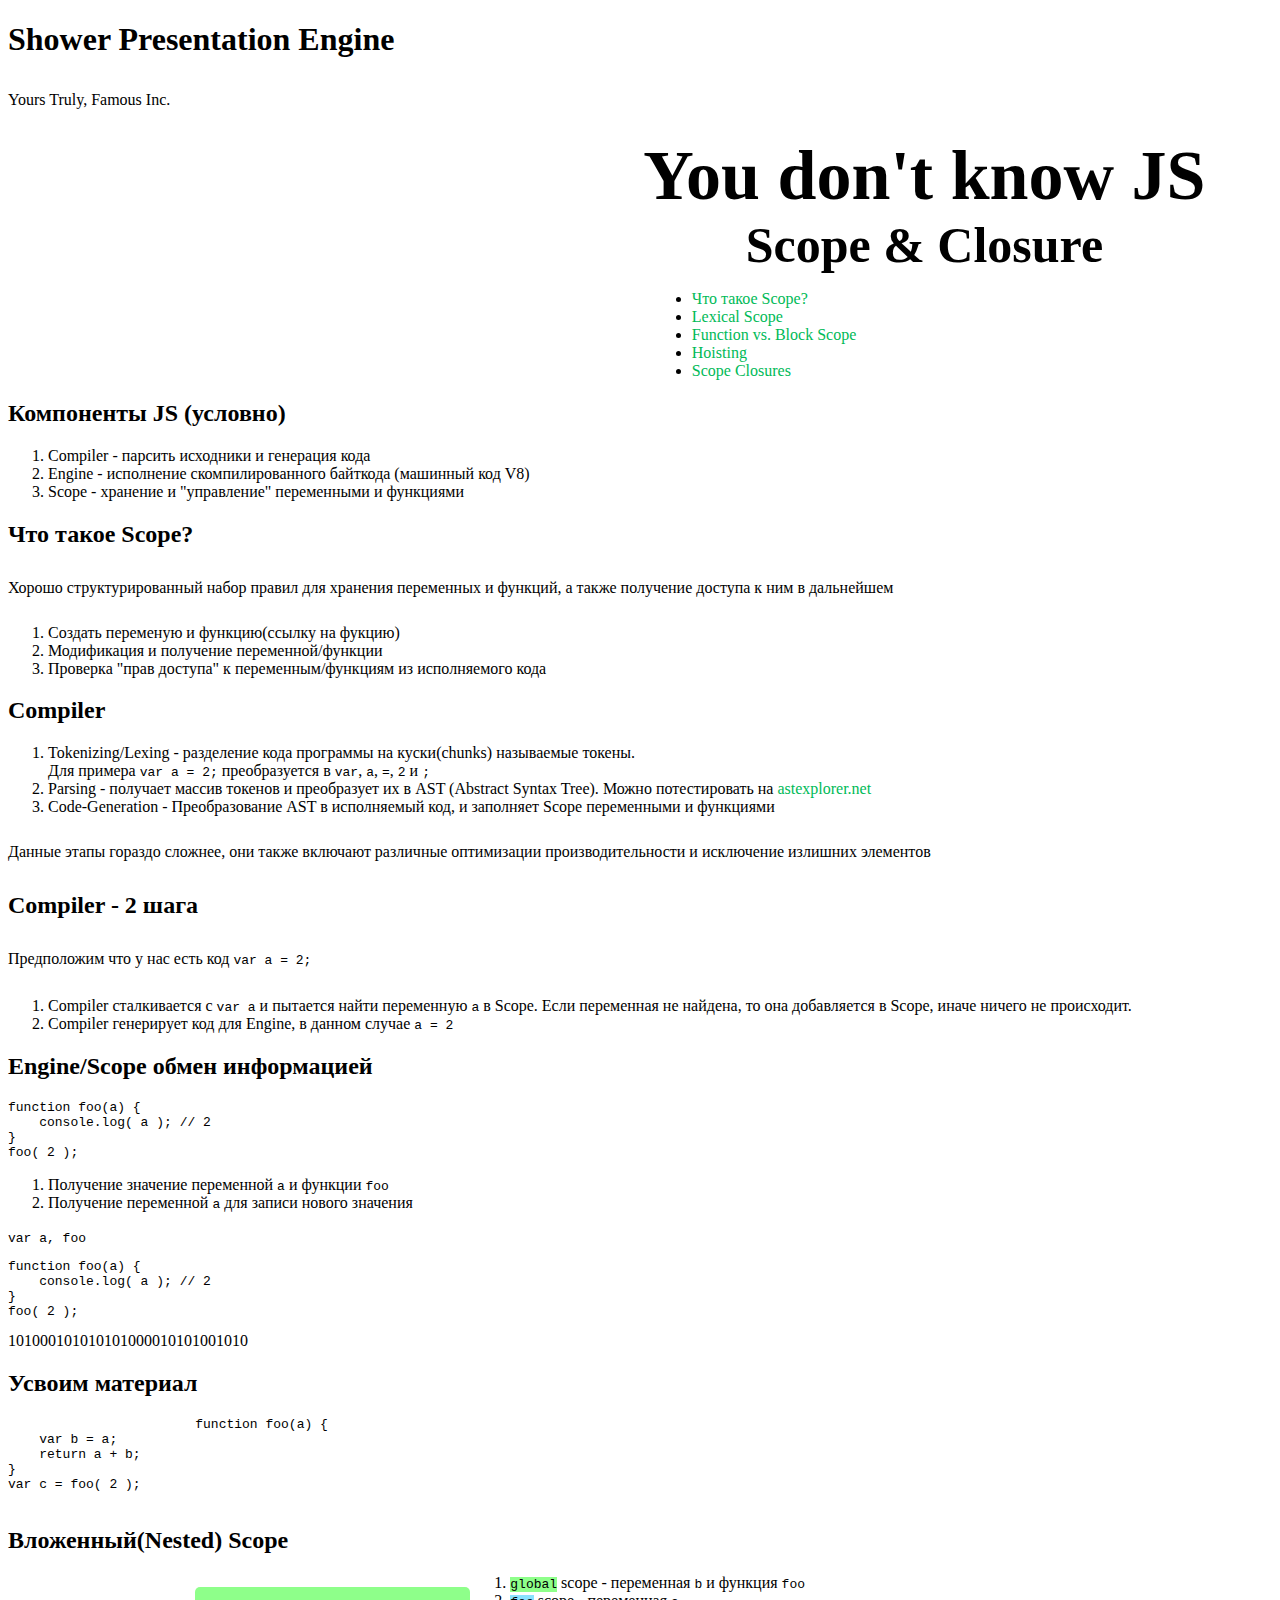
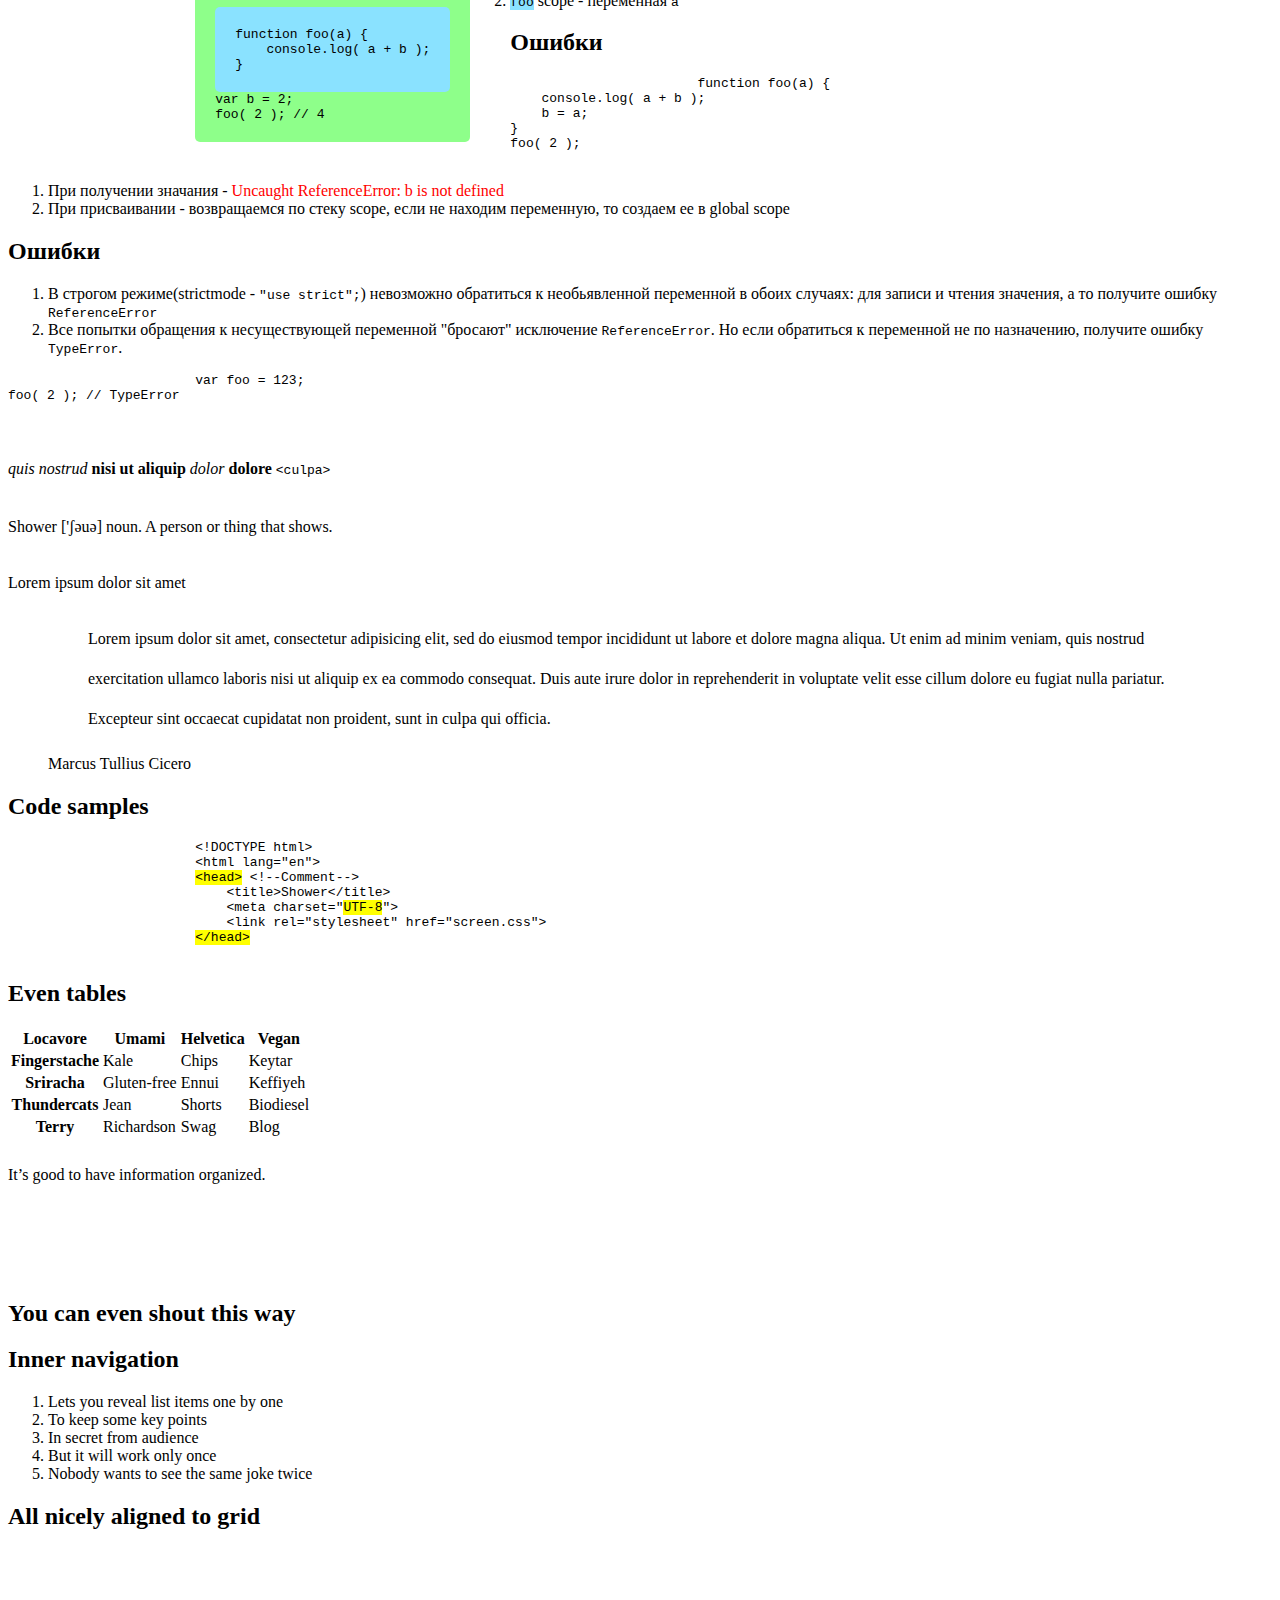
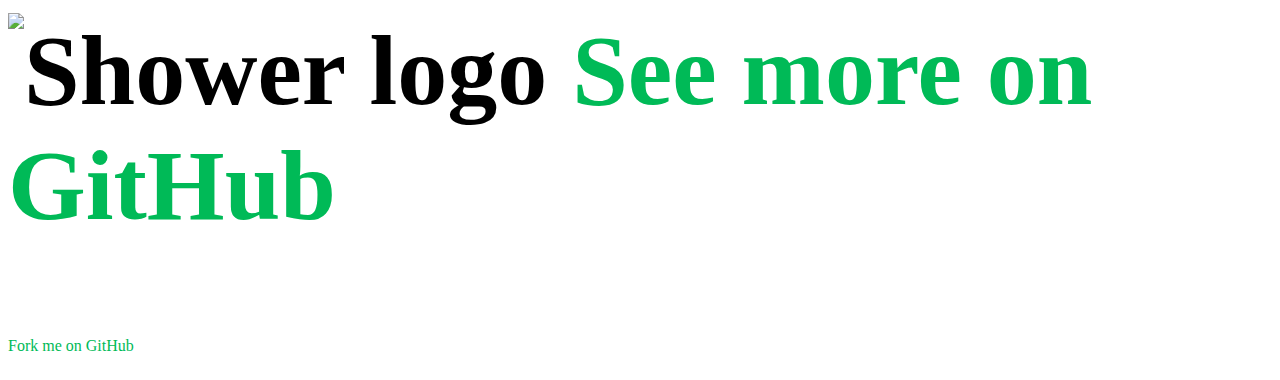
==== slides/ScopeAndClosures.html @ f1acaafc "Add some slides" ====
<!DOCTYPE html>
<html lang="en">
<head>
	<title>Shower Presentation Engine</title>
	<meta charset="utf-8">
	<meta http-equiv="x-ua-compatible" content="ie=edge">
	<meta name="viewport" content="width=device-width, initial-scale=1">
	<link rel="stylesheet" href="shower/themes/ribbon/styles/screen-16x10.css">
	<link rel="stylesheet" href="snc.css">

	<link rel="stylesheet" href="/highlight/styles/default.css">
	<script src="/highlight/highlight.pack.js"></script>
	<script>hljs.initHighlightingOnLoad();</script>
</head>
<body class="shower list">
	<header class="caption">
		<h1>Shower Presentation Engine</h1>
		<p>Yours Truly, Famous Inc.</p>
	</header>
	
	<section class="slide" id="cover">
		<img src="pictures/snc/bookcover.jpg" alt="">
		<div class="text">
			<h2>You don't know JS</h2>
			<h3>Scope & Closure</h3>
			<ul>
				<li><a href="#whatIsScope" title="">Что такое Scope?</a></li>
				<li><a href="#" title="">Lexical Scope</a></li>
				<li><a href="#" title="">Function vs. Block Scope</a></li>
				<li><a href="#" title="">Hoisting</a></li>
				<li><a href="#" title="">Scope Closures</a></li>
			</ul>
		</div>
	</section>
	
	<section class="slide" id="jsCore">
		<h2>Компоненты JS (условно)</h2>
		<ol>
			<li>Compiler - парсить исходники и генерация кода</li>
			<li>Engine - исполнение скомпилированного байткода (машинный код V8)</li>
			<li>Scope - хранение и "управление" переменными и функциями</li>
		</ol>
	</section>

	<section class="slide" id="whatIsScope">
		<h2>Что такое Scope?</h2>
		<p>Хорошо структурированный набор правил для хранения переменных и функций, а также получение доступа к ним в дальнейшем</p>
		<ol>
			<li>Создать переменую и функцию(ссылку на фукцию)</li>
			<li>Модификация и получение переменной/функции</li>
			<li>Проверка "прав доступа" к переменным/функциям из исполняемого кода</li>
		</ol>
	</section>

	<section class="slide" id="compiler">
		<h2>Compiler</h2>
		<ol>
			<li>Tokenizing/Lexing - разделение кода программы на куски(chunks) называемые токены. <br />
				Для примера <code class="js">var a = 2;</code> преобразуется в <code class="js">var</code>, <code class="js">a</code>, <code class="js">=</code>, <code class="js">2</code> и <code class="js">;</code></li>
			<li>Parsing - получает массив токенов и преобразует их в AST (Abstract Syntax Tree). 
			<!-- Структура данных (дерево) - промежуточное представления программы (внутренние вершины - операторы, листья операнды). --> 
			Можно потестировать на <a target="_blank" href="https://astexplorer.net/" title="">astexplorer.net</a></li>
			<li>Code-Generation - Преобразование AST в исполняемый код, и заполняет Scope переменными и функциями</li>
		</ol>
		<p>Данные этапы гораздо сложнее, они также включают различные оптимизации производительности и исключение излишних элементов</p>
	</section>

	<section class="slide" id="compilerSteps">
		<h2>Compiler - 2 шага</h2>
		<p>Предположим что у нас есть код <code class="js">var a = 2;</code></p>
		<ol>
			<li>Compiler сталкивается с <code class="js">var a</code> и пытается найти переменную <code class="js">a</code> в Scope. Если переменная не найдена, то она добавляется в Scope, иначе ничего не происходит.</li>
			<li>Compiler генерирует код для Engine, в данном случае <code class="js">a = 2</code></li>
		</ol>
	</section>

	<section class="slide" id="engineScopeConversation">
		<h2>Engine/Scope обмен информацией</h2>
<pre><code class="js">function foo(a) {
    console.log( a ); // 2
}
foo( 2 );</code></pre>
		
		<ol>
			<li>Получение значение переменной <code class="js">a</code> и функции <code class="js">foo</code></li>
			<li>Получение переменной <code class="js">a</code> для записи нового значения</li>
		</ol>
	</section>


	<section class="slide" id="engineScopeCompilerConversation">
		<div class="scope">
			<code class="js">var a, foo</code>
		</div>

<div class="comlier">
<pre><code class="js">function foo(a) {
    console.log( a ); // 2
}
foo( 2 );</code></pre>
</div>

		<div class="engine">
			101000101010101000010101001010
		</div>		

<!--
Look at https://github.com/getify/You-Dont-Know-JS/blob/master/scope%20&%20closures/ch1.md#enginescope-conversation

Engine: Hey Scope, I have an RHS reference for foo. Ever heard of it?
Scope: Why yes, I have. Compiler declared it just a second ago. He's a function. Here you go.
Engine: Great, thanks! OK, I'm executing foo.
Engine: Hey, Scope, I've got an LHS reference for a, ever heard of it?
Scope: Why yes, I have. Compiler declared it as a formal parameter to foo just recently. Here you go.
Engine: Helpful as always, Scope. Thanks again. Now, time to assign 2 to a.
Engine: Hey, Scope, sorry to bother you again. I need an RHS look-up for console. Ever heard of it?
Scope: No problem, Engine, this is what I do all day. Yes, I've got console. He's built-in. Here ya go.
Engine: Perfect. Looking up log(..). OK, great, it's a function.
Engine: Yo, Scope. Can you help me out with an RHS reference to a. I think I remember it, but just want to double-check.
Scope: You're right, Engine. Same guy, hasn't changed. Here ya go.
Engine: Cool. Passing the value of a, which is 2, into log(..).
-->
	</section>

	<section class="slide" id="quiz">
		<h2>Усвоим материал</h2>
		<pre>
			<code class="js">function foo(a) {
    var b = a;
    return a + b;
}
var c = foo( 2 );</code>
		</pre>
	</section>

	<section class="slide" id="nestedScope">
		<h2>Вложенный(Nested) Scope</h2>
<div class="wrapper">
		<pre>
			<code class="js"><div class="nested" style="background-color: #8EFF8A;"><div class="nested" style="background-color: #8AE2FF;">function foo(a) {
    console.log( a + b );
}
</div>
var b = 2;
foo( 2 ); // 4
</div></code>
</div>
			<ol>
				<li><code class="js" style="background-color: #8EFF8A;">global</code> scope - переменная <code class="js">b</code> и функция <code class="js">foo</code></li>
				<li><code class="js" style="background-color: #8AE2FF;">foo</code> scope - переменная <code class="js">a</code></li>
			</ol>
		</pre>

<!--
Look at https://github.com/getify/You-Dont-Know-JS/blob/master/scope%20&%20closures/ch1.md#nested-scope

Engine: "Hey, Scope of foo, ever heard of b? Got an RHS reference for it."
Scope: "Nope, never heard of it. Go fish."
Engine: "Hey, Scope outside of foo, oh you're the global Scope, ok cool. Ever heard of b? Got an RHS reference for it."
Scope: "Yep, sure have. Here ya go."
-->
	</section>


	<section class="slide" id="errors">
		<h2>Ошибки</h2>
		<pre>
			<code class="js">function foo(a) {
    console.log( a + b );
    b = a;
}
foo( 2 );</code>
		</pre>

		<!-- <p>Если переменной не существует:</p> -->
		<ol>
			<li>При получении значания - <span class="error">Uncaught ReferenceError: b is not defined</span></li>
			<li>При присваивании - возвращаемся по стеку scope, если не находим переменную, то создаем ее в global scope</li>
		</ol>
		
	</section>

	<section class="slide" id="errors2">
		<h2>Ошибки</h2>
		<ol>
			<li>В строгом режиме(strictmode - <code class="js">"use strict";</code>) невозможно обратиться к необьявленной переменной в обоих случаях: для записи и чтения значения, а то получите ошибку <code class="js">ReferenceError</code></li>
			<li>Все попытки обращения к несуществующей переменной "бросают" исключение <code class="js">ReferenceError</code>. Но если обратиться к переменной не по назначению, получите ошибку <code class="js">TypeError</code>.</li>
		</ol>
		<pre>
			<code class="js">var foo = 123;
foo( 2 ); // TypeError
			</code>
		</pre>
	</section>

	



	<section class="slide">
		<p><em>quis nostrud</em> <strong>nisi ut aliquip</strong>  <i>dolor</i> <b>dolore</b> <code>&lt;culpa&gt;</code></p>		
		<p class="note">Shower ['ʃəuə] noun. A person or thing that shows.</p>
		<p class="double">Lorem ipsum dolor sit amet</p>
		<figure>
			<blockquote>
				<p>Lorem ipsum dolor sit amet, consectetur adipisicing elit, sed do eiusmod tempor incididunt ut labore et dolore magna aliqua. Ut enim ad minim veniam, quis nostrud exercitation ullamco laboris nisi ut aliquip ex ea commodo consequat. Duis aute irure dolor in reprehenderit in voluptate velit esse cillum dolore eu fugiat nulla pariatur. Excepteur sint occaecat cupidatat non proident, sunt in culpa qui officia.</p>
			</blockquote>
			<figcaption>Marcus Tullius Cicero</figcaption>
		</figure>
	</section>
	
	<section class="slide">
		<h2>Code samples</h2>
		<pre>
			<code>&lt;!DOCTYPE html&gt;</code>
			<code class="mark">&lt;html lang="en"&gt;</code>
			<code><mark>&lt;head&gt;</mark> <span class="comment">&lt;!--Comment--&gt;</span></code>
			<code>    &lt;title&gt;Shower&lt;/title&gt;</code>
			<code>    &lt;meta charset="<mark class="important">UTF-8</mark>"&gt;</code>
			<code>    &lt;link rel="stylesheet" href="screen.css"&gt;</code>
			<code><mark>&lt;/head&gt;</mark></code>
		</pre>
	</section>

	<section class="slide">
		<h2>Even tables</h2>
		<table>
		<tr>
			<th scope="col">Locavore</th>
			<th>Umami</th>
			<th>Helvetica</th>
			<th>Vegan</th>
		</tr>
		<tr>
			<th scope="row">Fingerstache</th>
			<td>Kale</td>
			<td>Chips</td>
			<td>Keytar</td>
		</tr>
		<tr>
			<th scope="row">Sriracha</th>
			<td>Gluten-free</td>
			<td>Ennui</td>
			<td>Keffiyeh</td>
		</tr>
		<tr>
			<th scope="row">Thundercats</th>
			<td>Jean</td>
			<td>Shorts</td>
			<td>Biodiesel</td>
		</tr>
		<tr>
			<th scope="row">Terry</th>
			<td>Richardson</td>
			<td>Swag</td>
			<td>Blog</td>
		</tr>
		</table>
		<p>It’s good to have information organized.</p>
	</section>
	<section class="slide" id="picture">
		<h2>Pictures</h2>
		<img src="pictures/picture.jpg" alt="" class="cover">
		<style>
			#picture h2 {
				color:#FFF;
				}
		</style>
	</section>
	<section class="slide">
		<h2 class="shout shrink">You can even shout this way</h2>
	</section>
	<section class="slide">
		<h2>Inner navigation</h2>
		<ol>
			<li>Lets you reveal list items one by one</li>
			<li class="next">To keep some key points</li>
			<li class="next">In secret from audience</li>
			<li class="next">But it will work only once</li>
			<li class="next">Nobody wants to see the same joke twice</li>
		</ol>
	</section>
	<section class="slide grid">
		<h2>All nicely aligned to grid</h2>
	</section>
	<section class="slide" id="see-more">
		<h2 class="shout">
			<img src="pictures/logo.svg" alt="Shower logo">
			<a href="https://github.com/shower/shower">See more on GitHub</a>
		</h2>
		<style>
			#see-more h2 {
				font-size:100px
				}
			#see-more img {
				width:0.72em;
				height:0.72em;
				}
		</style>
	</section>
	<p class="badge">
		<a href="https://github.com/shower/shower">Fork me on GitHub</a>
	</p>
	<!--
		To hide progress bar from entire presentation
		just remove “progress” element.
		-->
	<div class="progress"></div>
	<script src="shower/shower.min.js"></script>
	<!-- Copyright © 2015 Yours Truly, Famous Inc. -->
	<!-- Photos by John Carey, fiftyfootshadows.net -->
</body>
</html>
---- slides/snc.css ----
a {
	text-decoration: none !important;
    border: none !important;
    color: #00BA57 !important;
}

p {
	line-height: 40px;
}

.nested {
    display: inline-block;
    padding: 20px;
    border-radius: 5px;
}


// span.code {
// 	background-color: #eee;
// 	padding: 5px;
// 	border-radius: 5px;
// }

// pre.code {
// 	background-color: #eee;
// 	padding: 5px;
// 	border-radius: 5px;
// }



#cover div.text {
    margin-left: 45%;
}
#cover div.text h2 {
	text-align: center;
	font-size:70px;
	margin: 0;
}
#cover div.text h3 {
	text-align: center;
	font-size:50px;
	margin: 0;
}
#cover div.text ul {
	margin-left: 75px;
}
// #cover p {
// 	margin:10px 0 0;
// 	font-style:italic;
// 	font-size:20px;
// }
#cover img {
	float: left;
	width: 40%;
}



#nestedScope .wrapper {
    margin-right: 40px;
    float: left;
}


#errors .error {
	color: red;
}
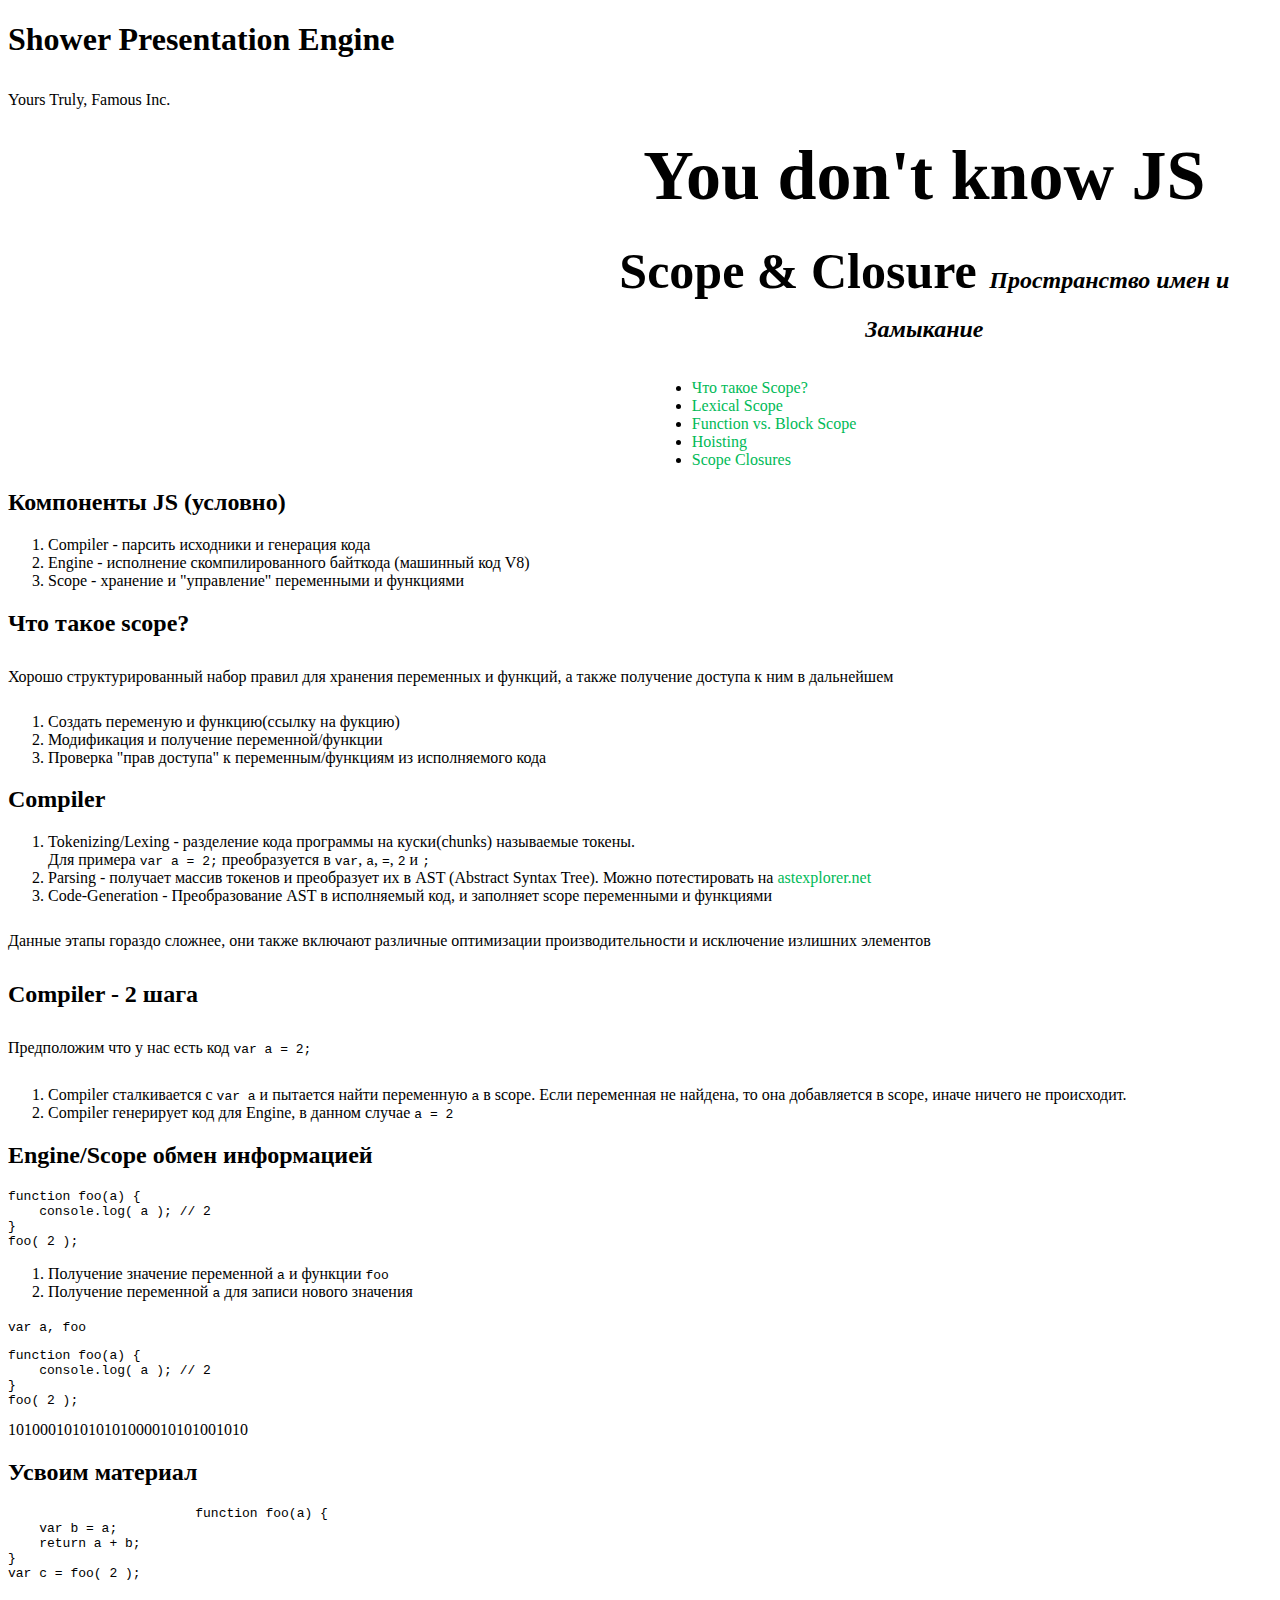
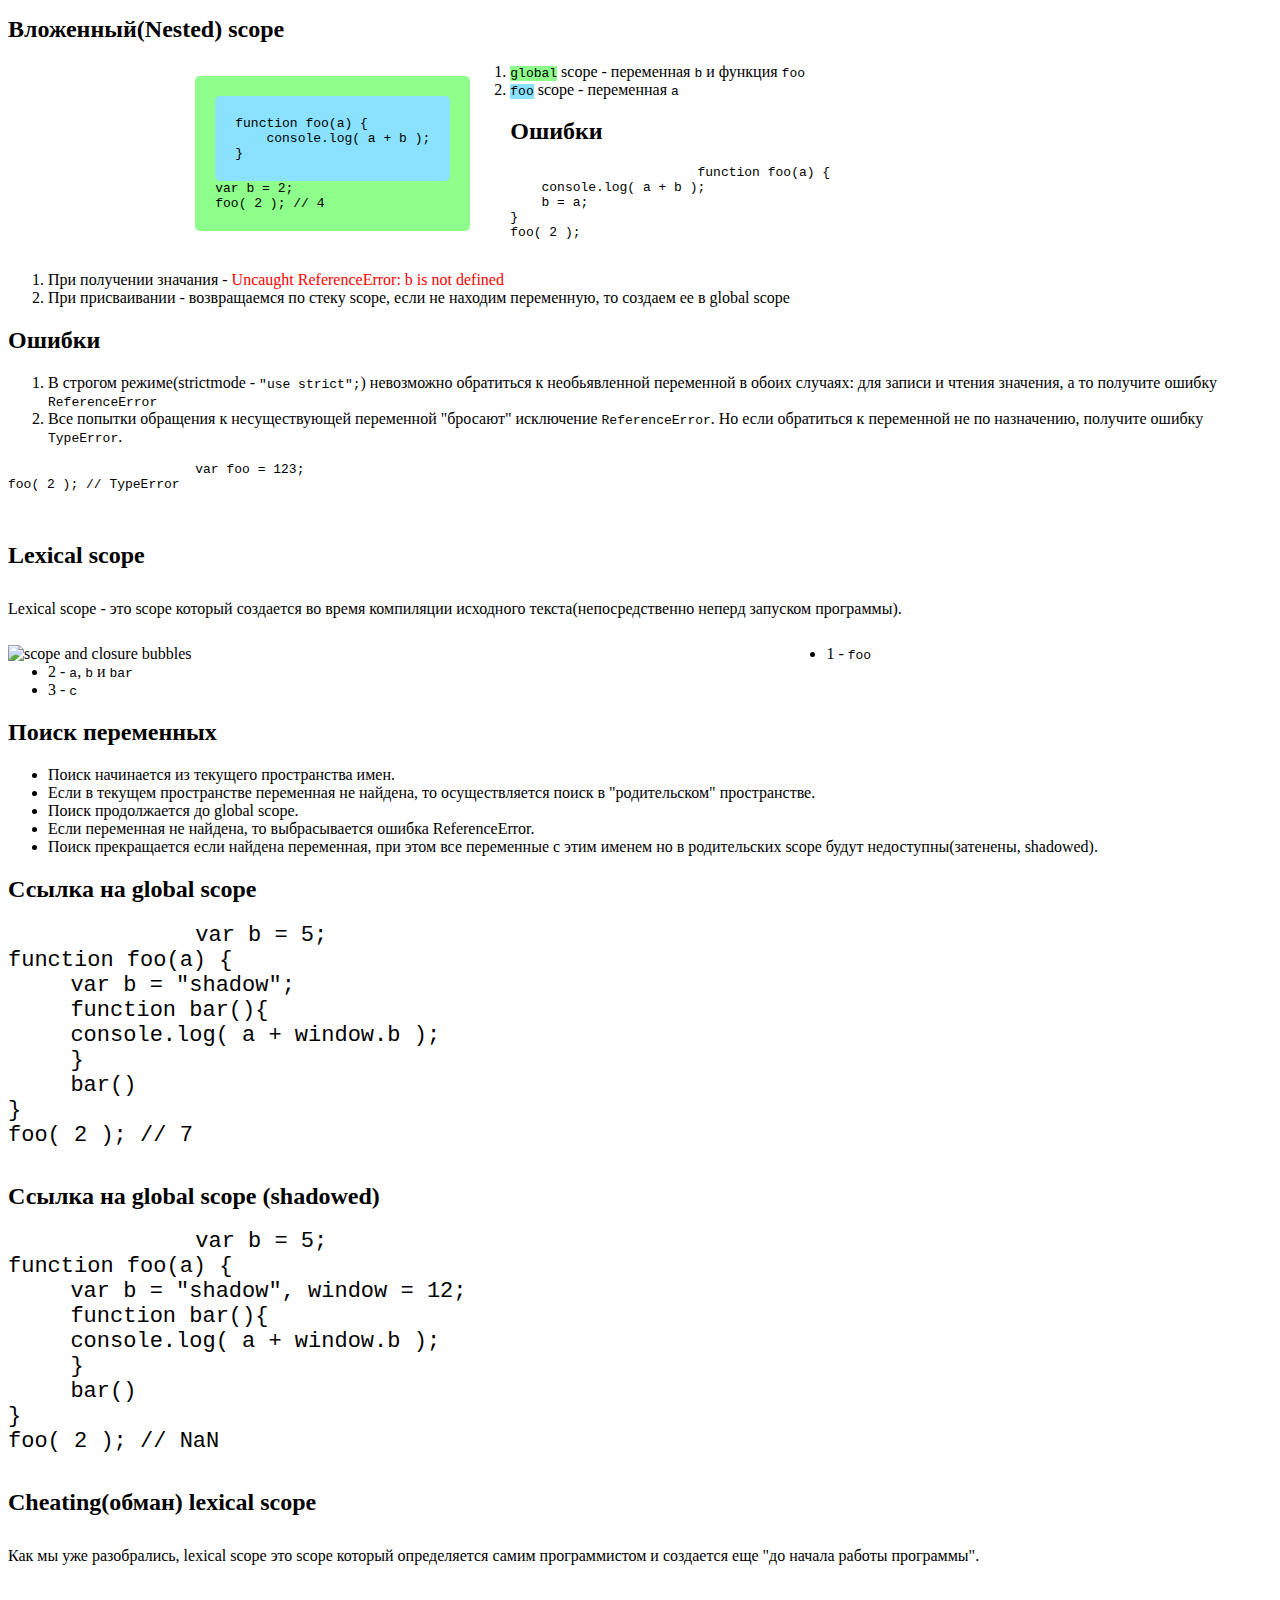
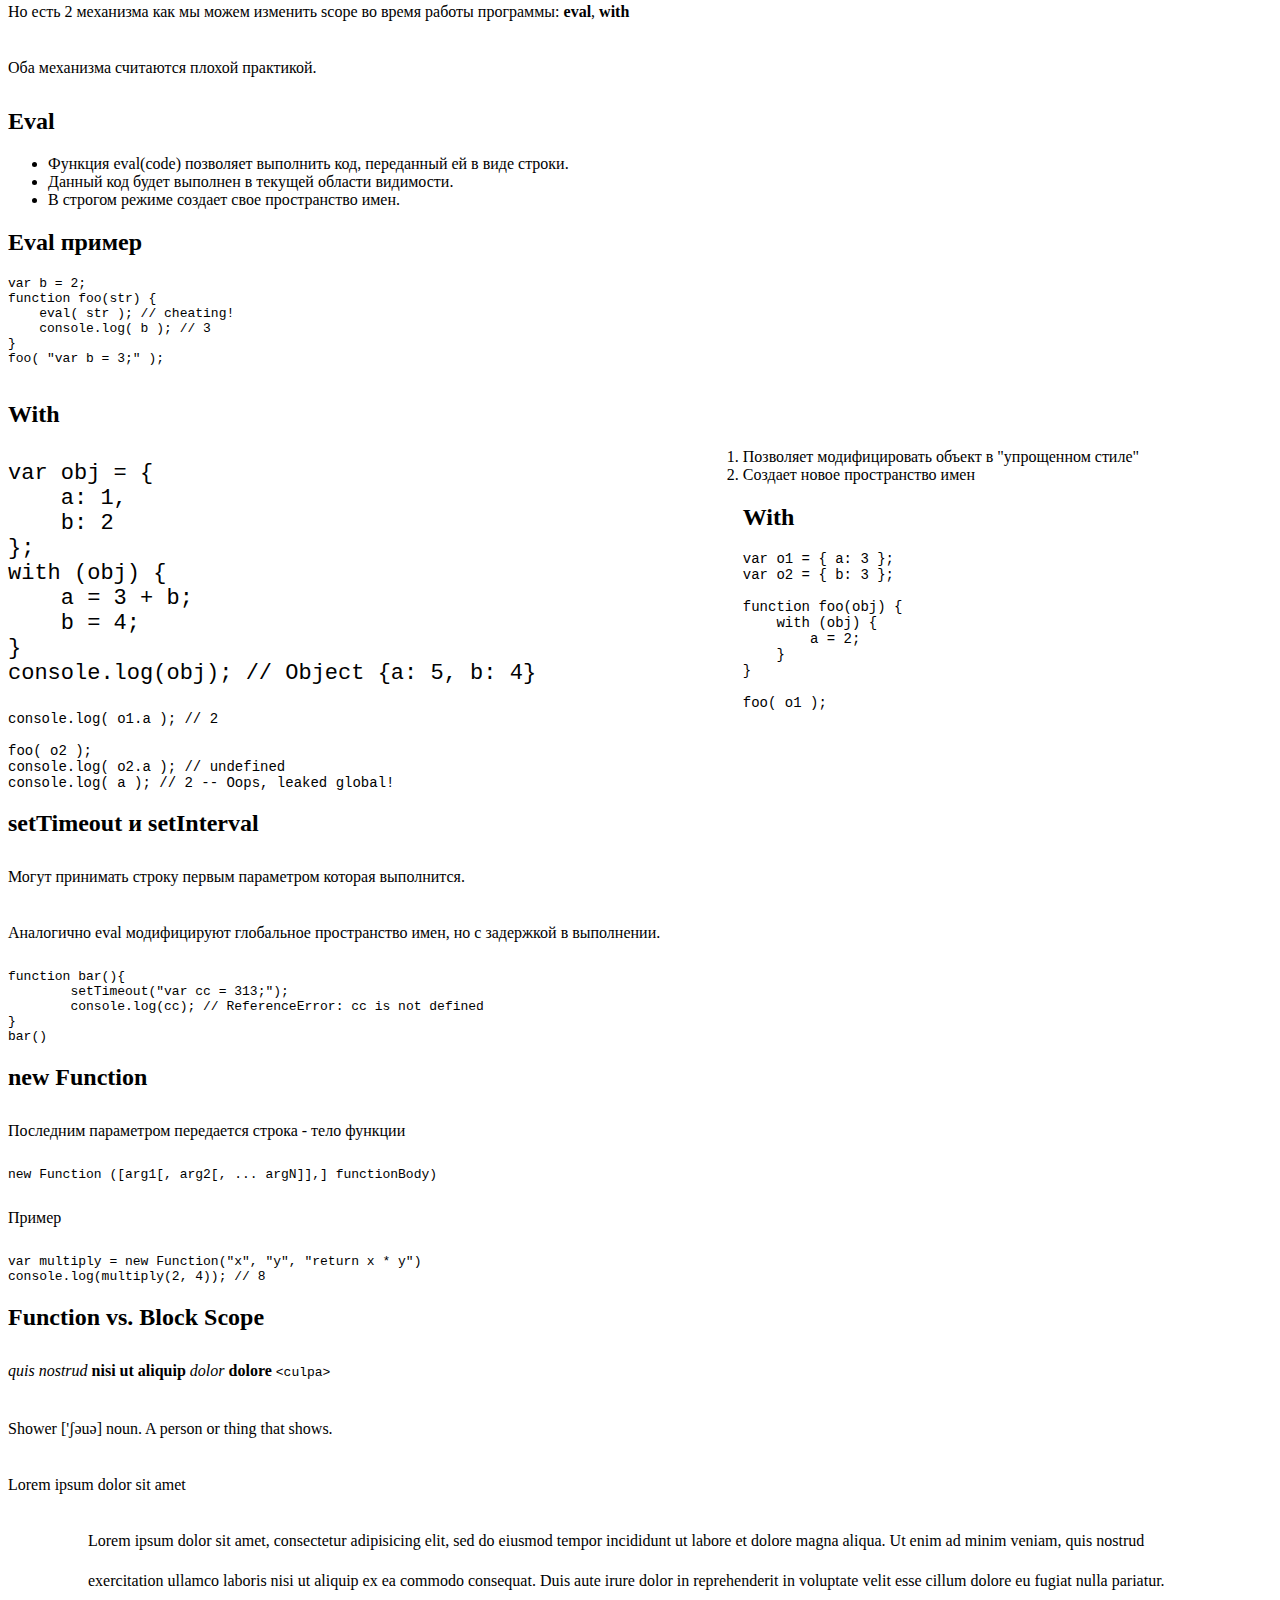
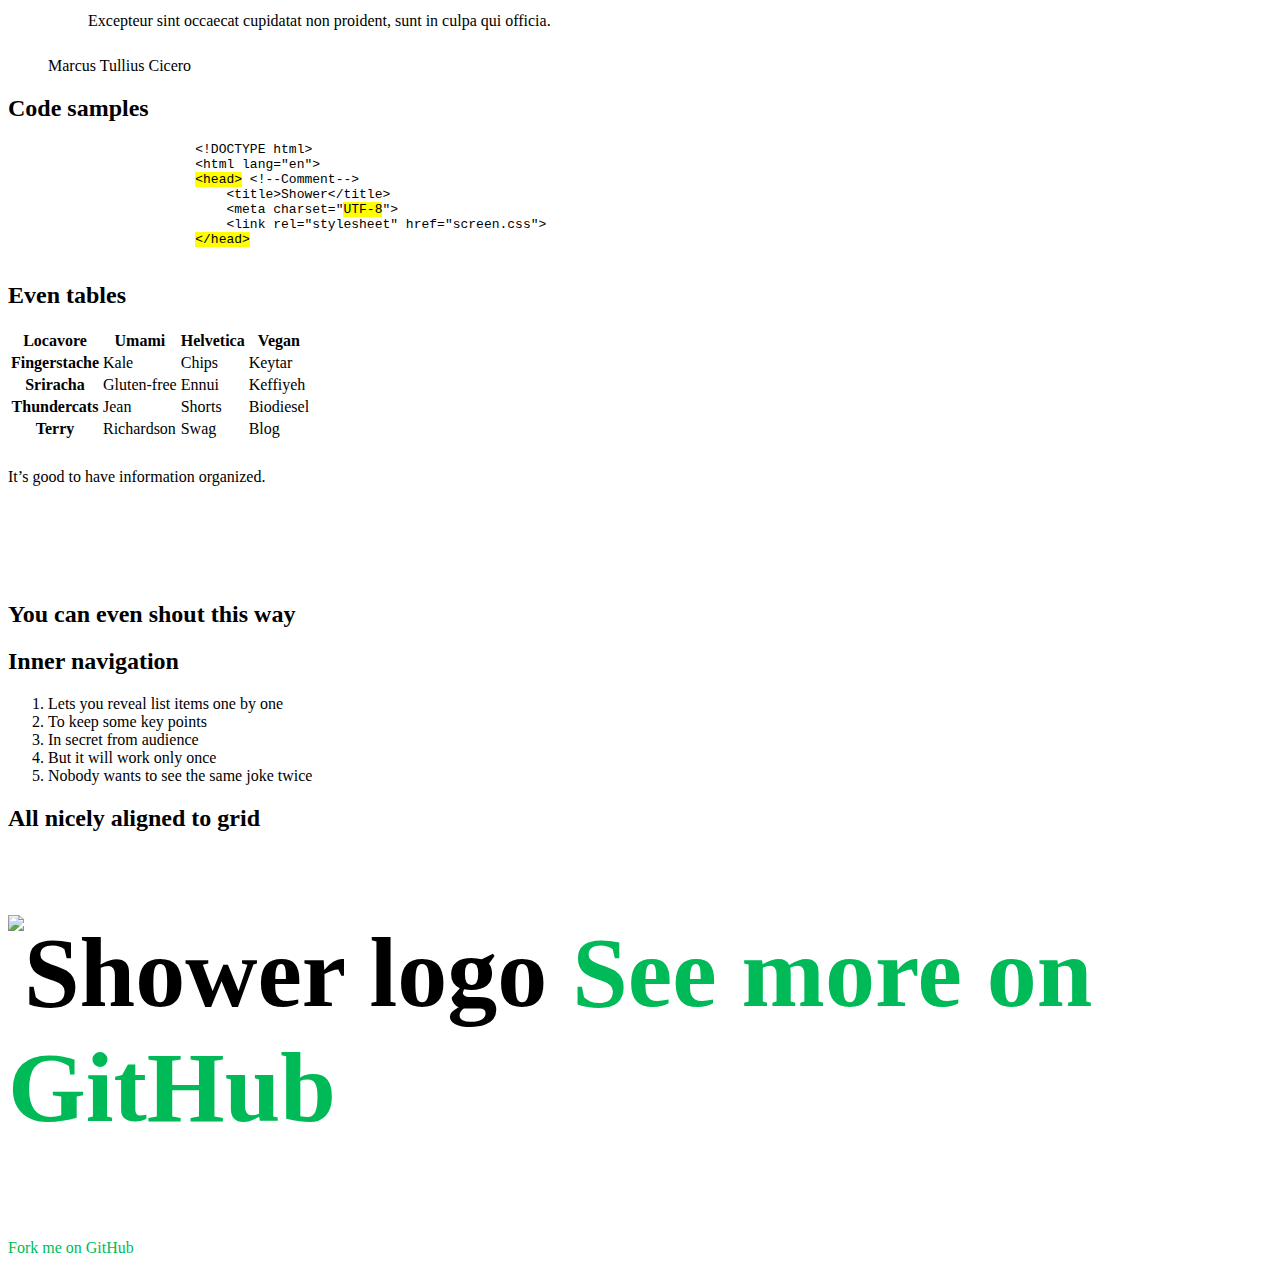
==== commit 6aaef996: "Lexical scope" ====
--- a/slides/ScopeAndClosures.html
+++ b/slides/ScopeAndClosures.html
@@ -22,11 +22,11 @@
 		<img src="pictures/snc/bookcover.jpg" alt="">
 		<div class="text">
 			<h2>You don't know JS</h2>
-			<h3>Scope & Closure</h3>
+			<h3>Scope & Closure <i>Пространство имен и Замыкание</i></h3>
 			<ul>
 				<li><a href="#whatIsScope" title="">Что такое Scope?</a></li>
-				<li><a href="#" title="">Lexical Scope</a></li>
-				<li><a href="#" title="">Function vs. Block Scope</a></li>
+				<li><a href="#lexicalScope" title="">Lexical Scope</a></li>
+				<li><a href="#functionBlockScope" title="">Function vs. Block Scope</a></li>
 				<li><a href="#" title="">Hoisting</a></li>
 				<li><a href="#" title="">Scope Closures</a></li>
 			</ul>
@@ -43,7 +43,7 @@
 	</section>
 
 	<section class="slide" id="whatIsScope">
-		<h2>Что такое Scope?</h2>
+		<h2>Что такое scope?</h2>
 		<p>Хорошо структурированный набор правил для хранения переменных и функций, а также получение доступа к ним в дальнейшем</p>
 		<ol>
 			<li>Создать переменую и функцию(ссылку на фукцию)</li>
@@ -60,7 +60,7 @@
 			<li>Parsing - получает массив токенов и преобразует их в AST (Abstract Syntax Tree). 
 			<!-- Структура данных (дерево) - промежуточное представления программы (внутренние вершины - операторы, листья операнды). --> 
 			Можно потестировать на <a target="_blank" href="https://astexplorer.net/" title="">astexplorer.net</a></li>
-			<li>Code-Generation - Преобразование AST в исполняемый код, и заполняет Scope переменными и функциями</li>
+			<li>Code-Generation - Преобразование AST в исполняемый код, и заполняет scope переменными и функциями</li>
 		</ol>
 		<p>Данные этапы гораздо сложнее, они также включают различные оптимизации производительности и исключение излишних элементов</p>
 	</section>
@@ -69,7 +69,7 @@
 		<h2>Compiler - 2 шага</h2>
 		<p>Предположим что у нас есть код <code class="js">var a = 2;</code></p>
 		<ol>
-			<li>Compiler сталкивается с <code class="js">var a</code> и пытается найти переменную <code class="js">a</code> в Scope. Если переменная не найдена, то она добавляется в Scope, иначе ничего не происходит.</li>
+			<li>Compiler сталкивается с <code class="js">var a</code> и пытается найти переменную <code class="js">a</code> в scope. Если переменная не найдена, то она добавляется в scope, иначе ничего не происходит.</li>
 			<li>Compiler генерирует код для Engine, в данном случае <code class="js">a = 2</code></li>
 		</ol>
 	</section>
@@ -134,7 +134,7 @@
 	</section>
 
 	<section class="slide" id="nestedScope">
-		<h2>Вложенный(Nested) Scope</h2>
+		<h2>Вложенный(Nested) scope</h2>
 <div class="wrapper">
 		<pre>
 			<code class="js"><div class="nested" style="background-color: #8EFF8A;"><div class="nested" style="background-color: #8AE2FF;">function foo(a) {
@@ -193,7 +193,168 @@
 		</pre>
 	</section>
 
+
+
+<!--
+	Lexical Scope
+-->
+
+
+	<section class="slide" id="lexicalScope">
+		<h2>Lexical scope</h2>
+		<p>Lexical scope - это scope который создается во время компиляции исходного текста(непосредственно неперд запуском программы).</p>
+		<img src="https://github.com/getify/You-Dont-Know-JS/raw/master/scope%20&%20closures/fig2.png" alt="scope and closure bubbles" style="width: 60%;float: left;margin-right: 60px;">
+		<ul>
+			<li>1 - <code class="js">foo</code></li>
+			<li>2 - <code class="js">a</code>, <code class="js">b</code> и <code class="js">bar</code></li>
+			<li>3 - <code class="js">c</code></li>
+		</ul>
+	</section>
+
+
+	<section class="slide" id="findVariables">
+		<h2>Поиск переменных</h2>
+		<ul>
+			<li>Поиск начинается из текущего пространства имен.</li>
+			<li>Если в текущем пространстве переменная не найдена, то осуществляется поиск в "родительском" пространстве.</li>
+			<li>Поиск продолжается до global scope.</li>
+			<li>Если переменная не найдена, то выбрасывается ошибка ReferenceError.</li>
+			<li>Поиск прекращается если найдена переменная, при этом все переменные с этим именем но в родительских scope будут недоступны(затенены, shadowed). </li>
+		</ul>
+	</section>
+
+
+	<section class="slide" id="globalScopeLink">
+		<h2>Ссылка на global scope</h2>
+		<pre>
+			<code class="js" style="font-size: 22px;">var b = 5;
+function foo(a) {
+	var b = "shadow";
+	function bar(){
+    	console.log( a + window.b );
+	}
+	bar()
+}
+foo( 2 ); // 7</code>
+		</pre>
+	</section>
+
+
+	<section class="slide" id="globalScopeLinkShadowed">
+		<h2>Ссылка на global scope (shadowed)</h2>
+		<pre>
+			<code class="js" style="font-size: 22px;">var b = 5;
+function foo(a) {
+	var b = "shadow", window = 12;
+	function bar(){
+    	console.log( a + window.b );
+	}
+	bar()
+}
+foo( 2 ); // NaN</code>
+		</pre>
+	</section>
+
+
+	<section class="slide" id="cheatingLexical">
+		<h2>Cheating(обман) lexical scope</h2>
+		<p>Как мы уже разобрались, lexical scope это scope который определяется самим программистом и создается еще "до начала работы программы".</p>
+		<p>Но есть 2 механизма как мы можем изменить scope во время работы программы: <b>eval</b>, <b>with</b></p>
+		<p>Оба механизма считаются плохой практикой.</p>
+	</section>
+
+
+	<section class="slide" id="eval">
+		<h2>Eval</h2>
+		<ul>
+			<li>Функция eval(code) позволяет выполнить код, переданный ей в виде строки.</li>
+			<li>Данный код будет выполнен в текущей области видимости.</li>
+			<li>В строгом режиме создает свое пространство имен.</li>
+		</ul>
+	</section>
+
+
+	<section class="slide" id="eval2">
+		<h2>Eval пример</h2>
+		<pre><code class="js">var b = 2;
+function foo(str) {
+    eval( str ); // cheating!
+    console.log( b ); // 3
+}
+foo( "var b = 3;" );</code>
+		</pre>
+	</section>
+
+	<section class="slide" id="with">
+		<h2>With</h2>
+
+		<div class="wrapper"><pre><code class="js" style="font-size: 22px;">var obj = {
+    a: 1,
+    b: 2
+};
+with (obj) {
+    a = 3 + b;
+    b = 4;
+}
+console.log(obj); // Object {a: 5, b: 4}</code></pre></div>
 	
+		<ol>
+			<li>Позволяет модифицировать объект в "упрощенном стиле"</li>
+			<li>Создает новое пространство имен</li>
+		</ol>
+
+	</section>
+
+	<section class="slide" id="with2">
+		<h2>With</h2>
+		<pre><code class="js" style="font-size: 14px;">var o1 = { a: 3 };
+var o2 = { b: 3 };
+
+function foo(obj) {
+    with (obj) {
+        a = 2;
+    }
+}
+
+foo( o1 );
+console.log( o1.a ); // 2
+
+foo( o2 );
+console.log( o2.a ); // undefined
+console.log( a ); // 2 -- Oops, leaked global!</code></pre>
+	</section>
+
+	<section class="slide" id="setTimeoutInterval">
+		<h2>setTimeout и setInterval</h2>
+		<p>Могут принимать строку первым параметром которая выполнится.</p>
+		<p>Аналогично eval модифицируют глобальное пространство имен, но с задержкой в выполнении.</p>
+		<pre><code class="js">function bar(){
+	setTimeout("var cc = 313;");
+	console.log(cc); // ReferenceError: cc is not defined
+}
+bar()</code></pre>
+	</section>
+
+	<section class="slide" id="newFunction">
+		<h2>new Function</h2>
+		<p>Последним параметром передается строка - тело функции</p>
+		<pre><code>new Function ([arg1[, arg2[, ... argN]],] functionBody)</code></pre>
+		<p>Пример</p>
+		<pre><code class="js">var multiply = new Function("x", "y", "return x * y")
+console.log(multiply(2, 4)); // 8
+</code></pre>
+	</section>
+
+	<section class="slide" id="functionBlockScope">
+		<h2>Function vs. Block Scope</h2>
+		<p></p>
+	</section>
+
+
+
+
+
+
 
 
 
--- a/slides/snc.css
+++ b/slides/snc.css
@@ -40,7 +40,12 @@
 #cover div.text h3 {
 	text-align: center;
 	font-size:50px;
-	margin: 0;
+	line-height: 40px;
+    margin-bottom: 30px;
+    margin-top: 35px;
+}
+#cover div.text h3 i {
+    font-size: 24px;
 }
 #cover div.text ul {
 	margin-left: 75px;
@@ -65,4 +70,16 @@
 
 #errors .error {
 	color: red;
-}+}
+
+
+
+#with .wrapper {
+    margin-right: -150px;
+    width: 70%;
+    float: left;
+}
+
+// #with ol {
+// 	margin-left: -200px;
+// }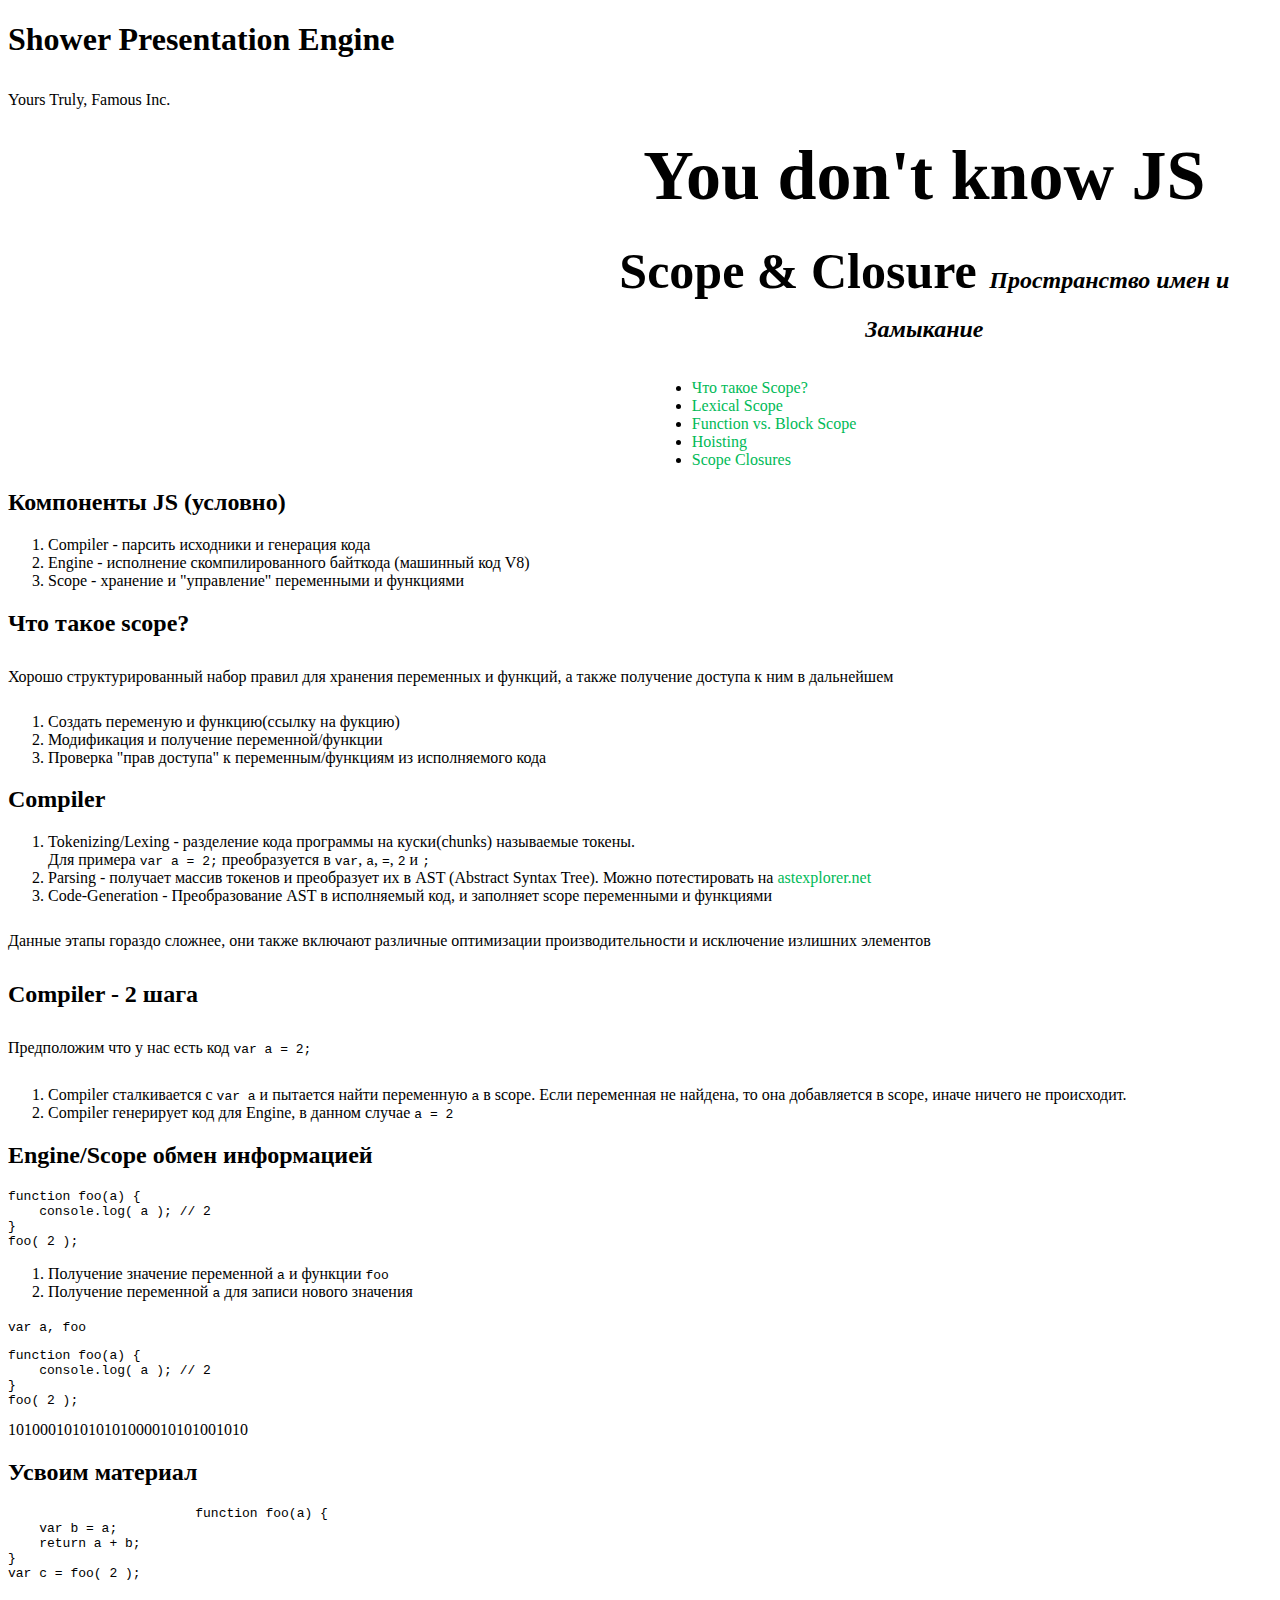
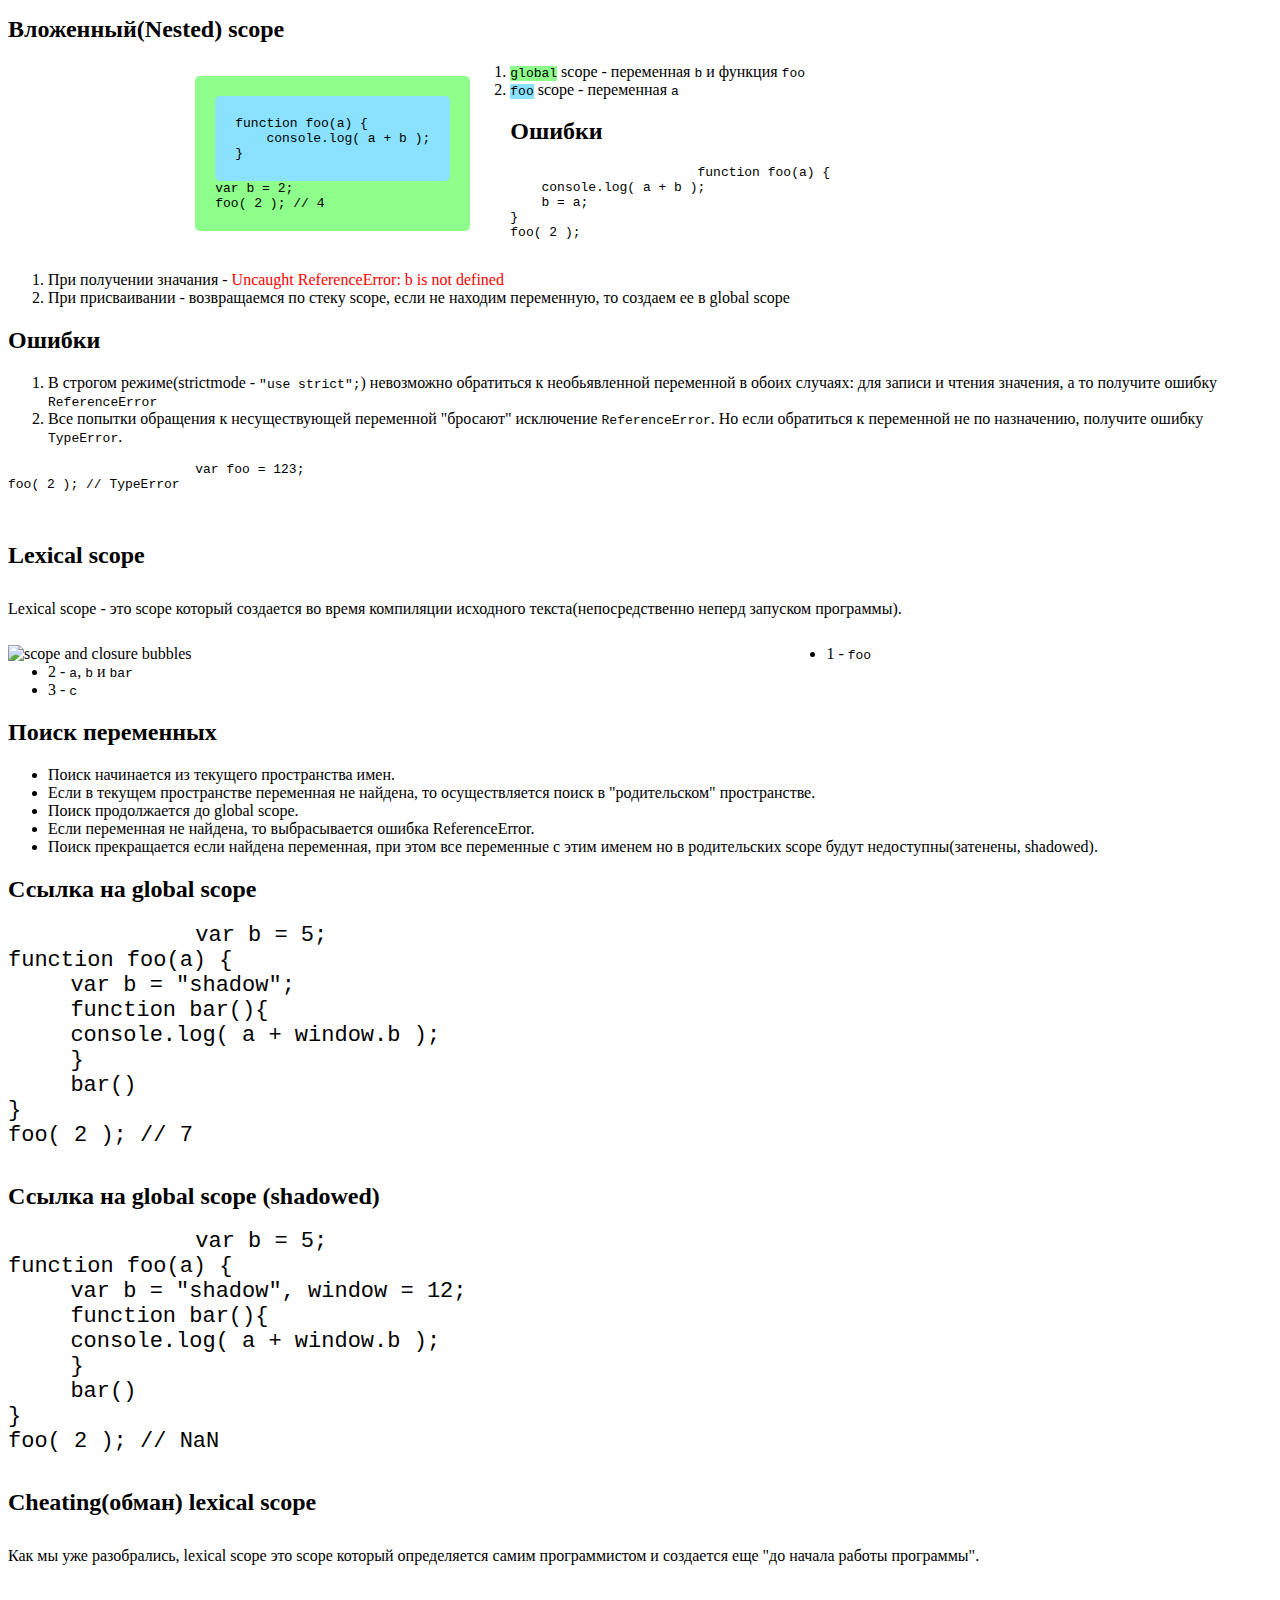
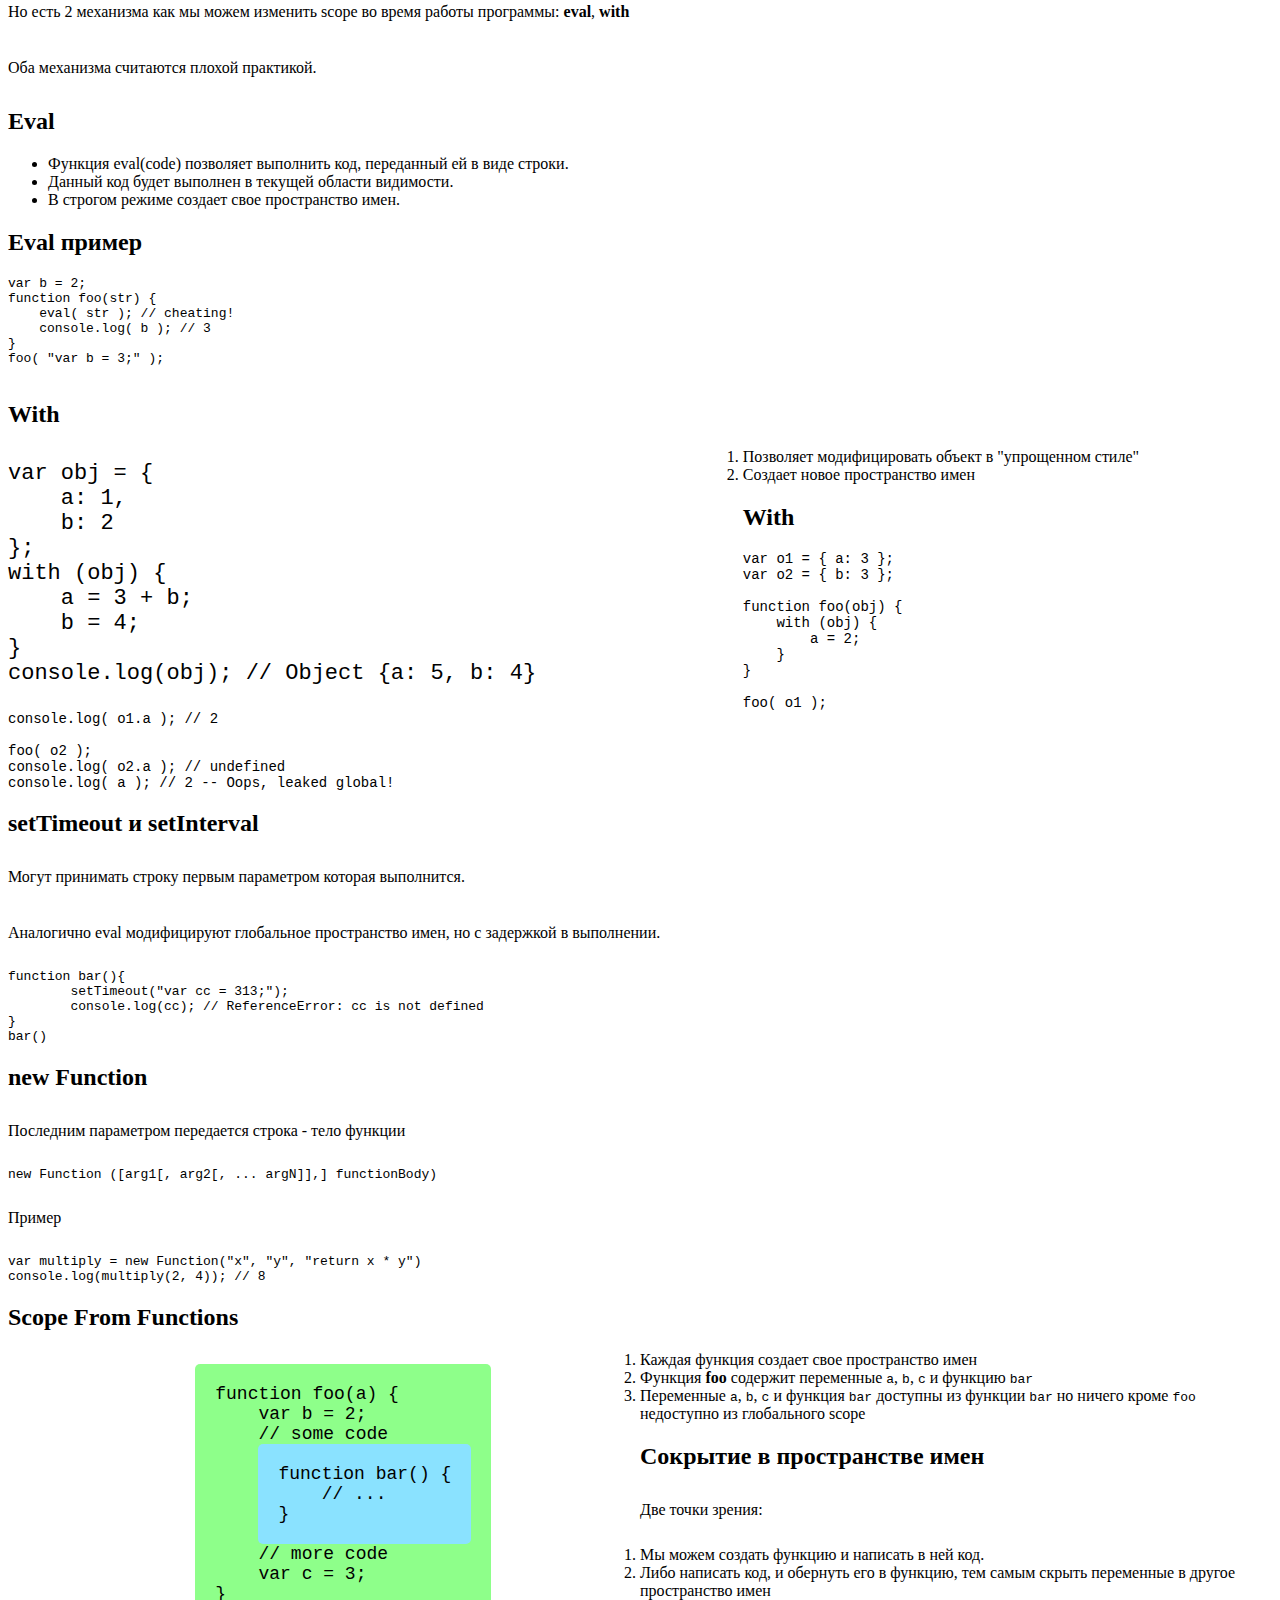
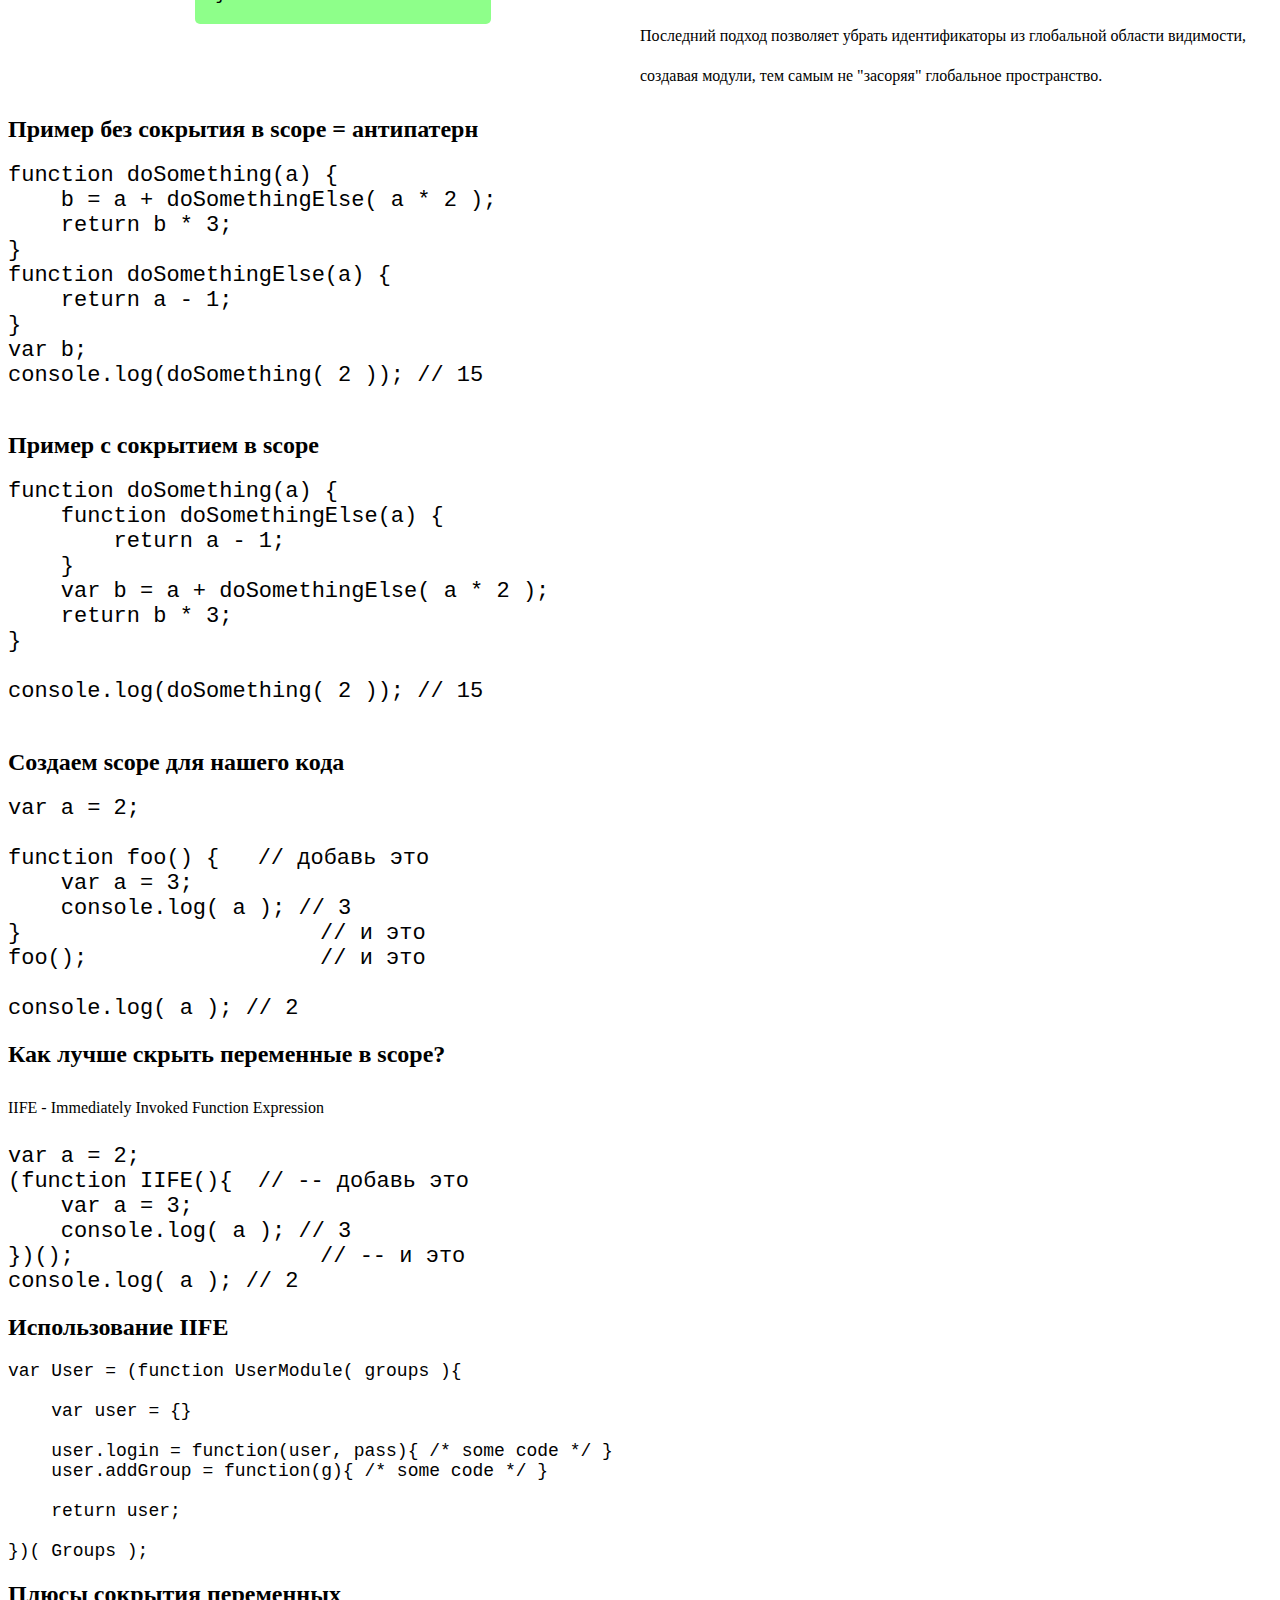
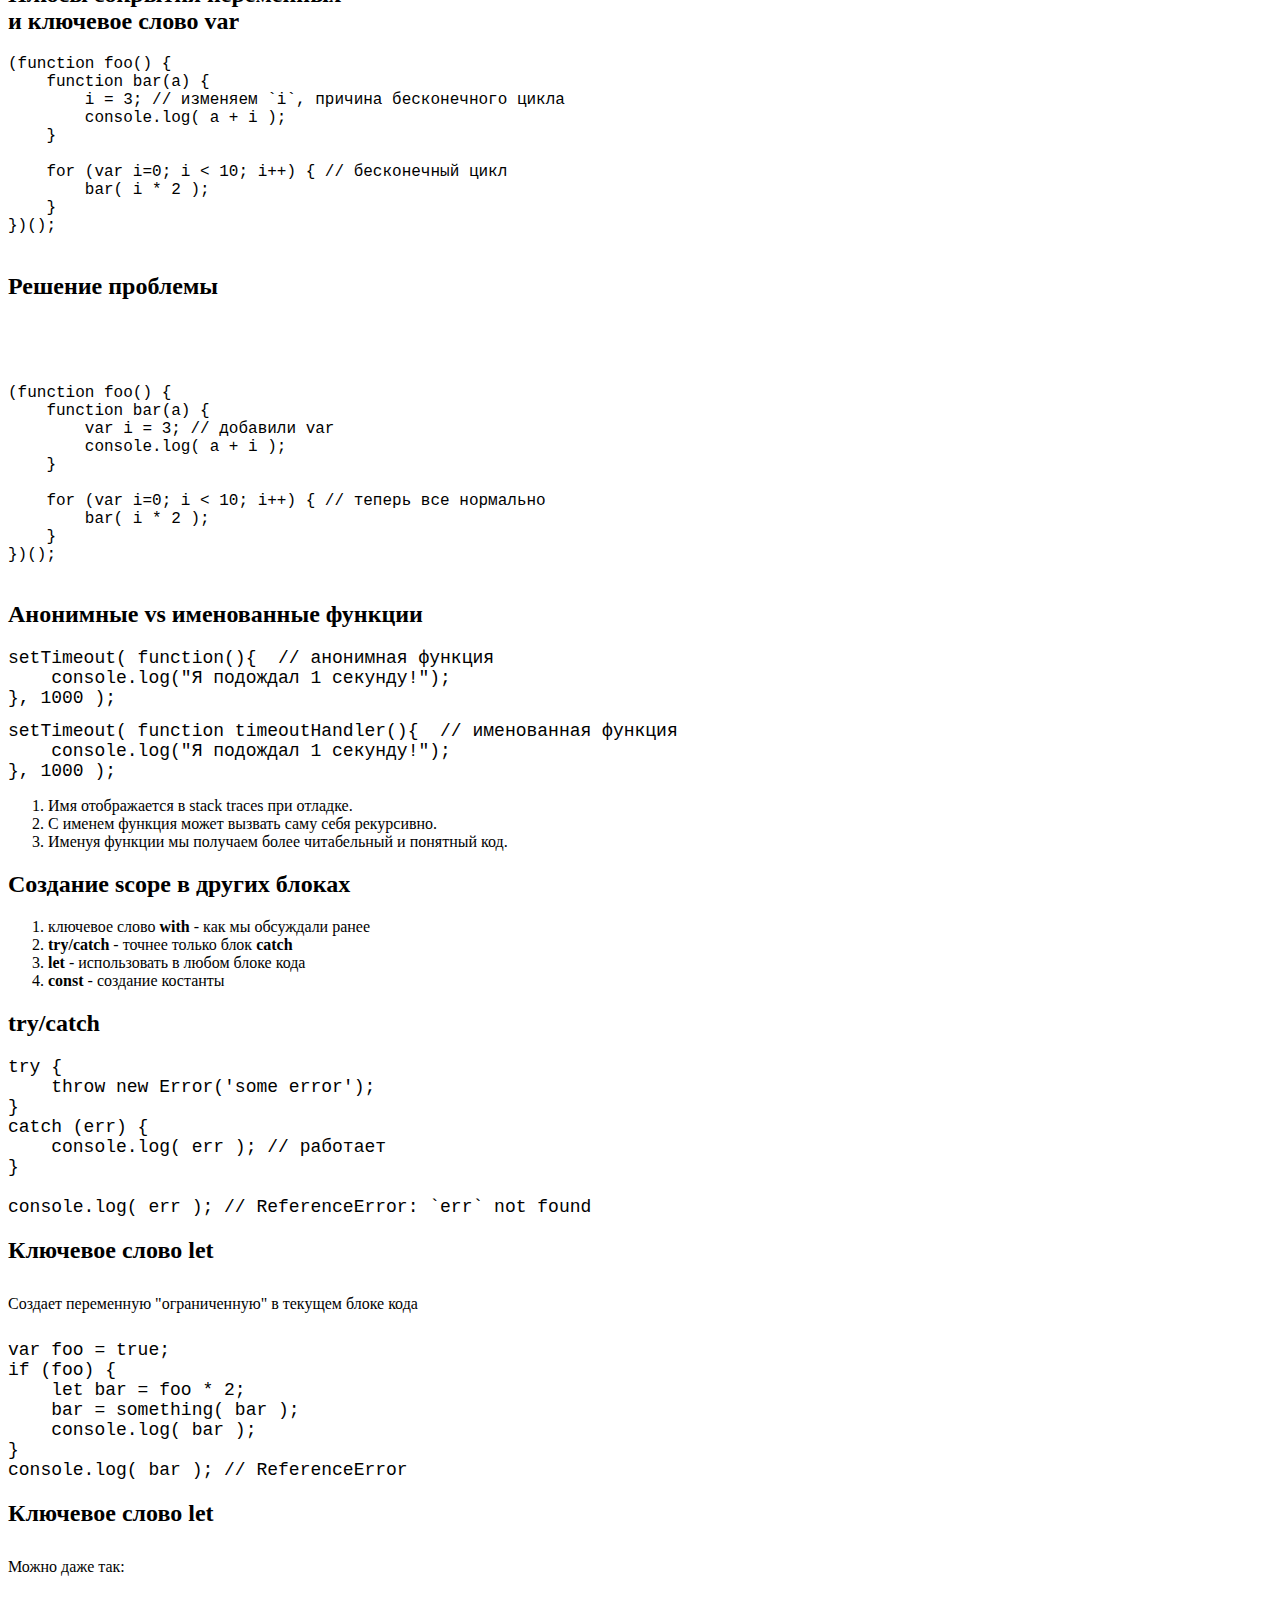
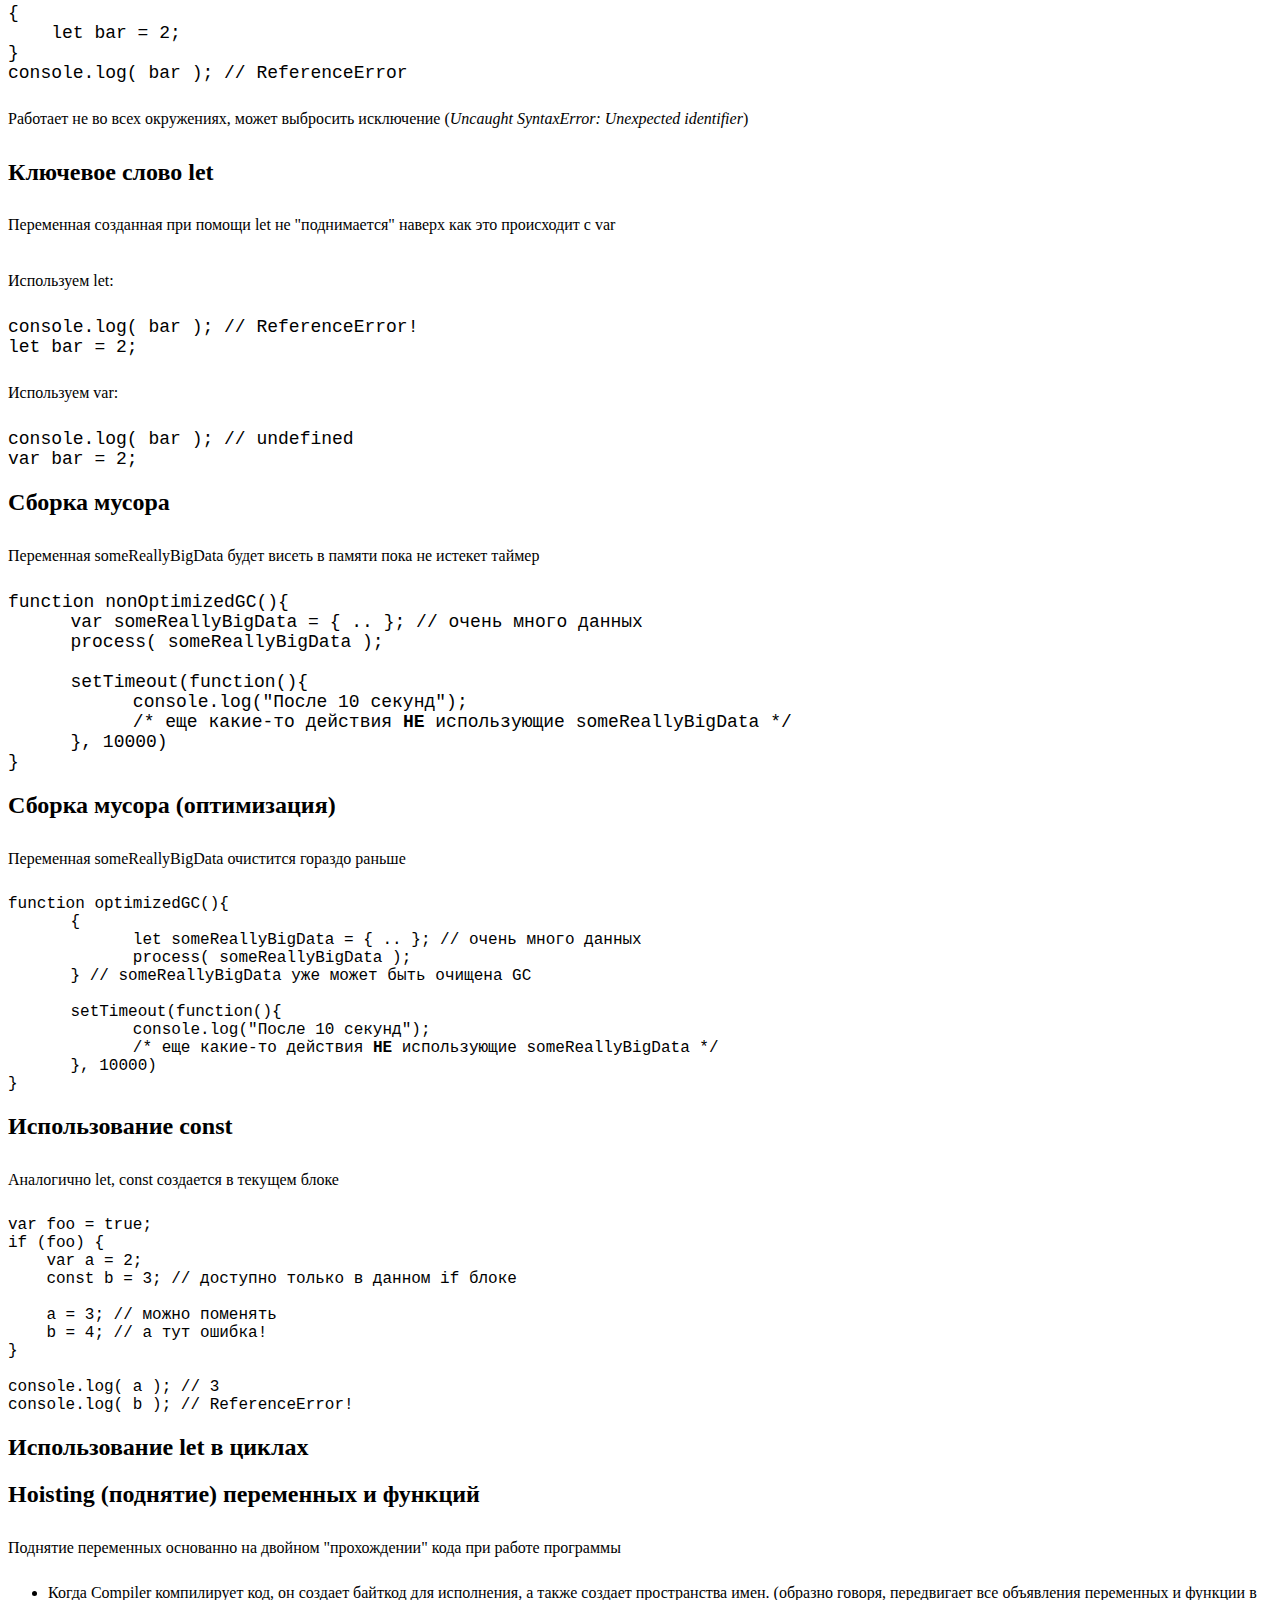
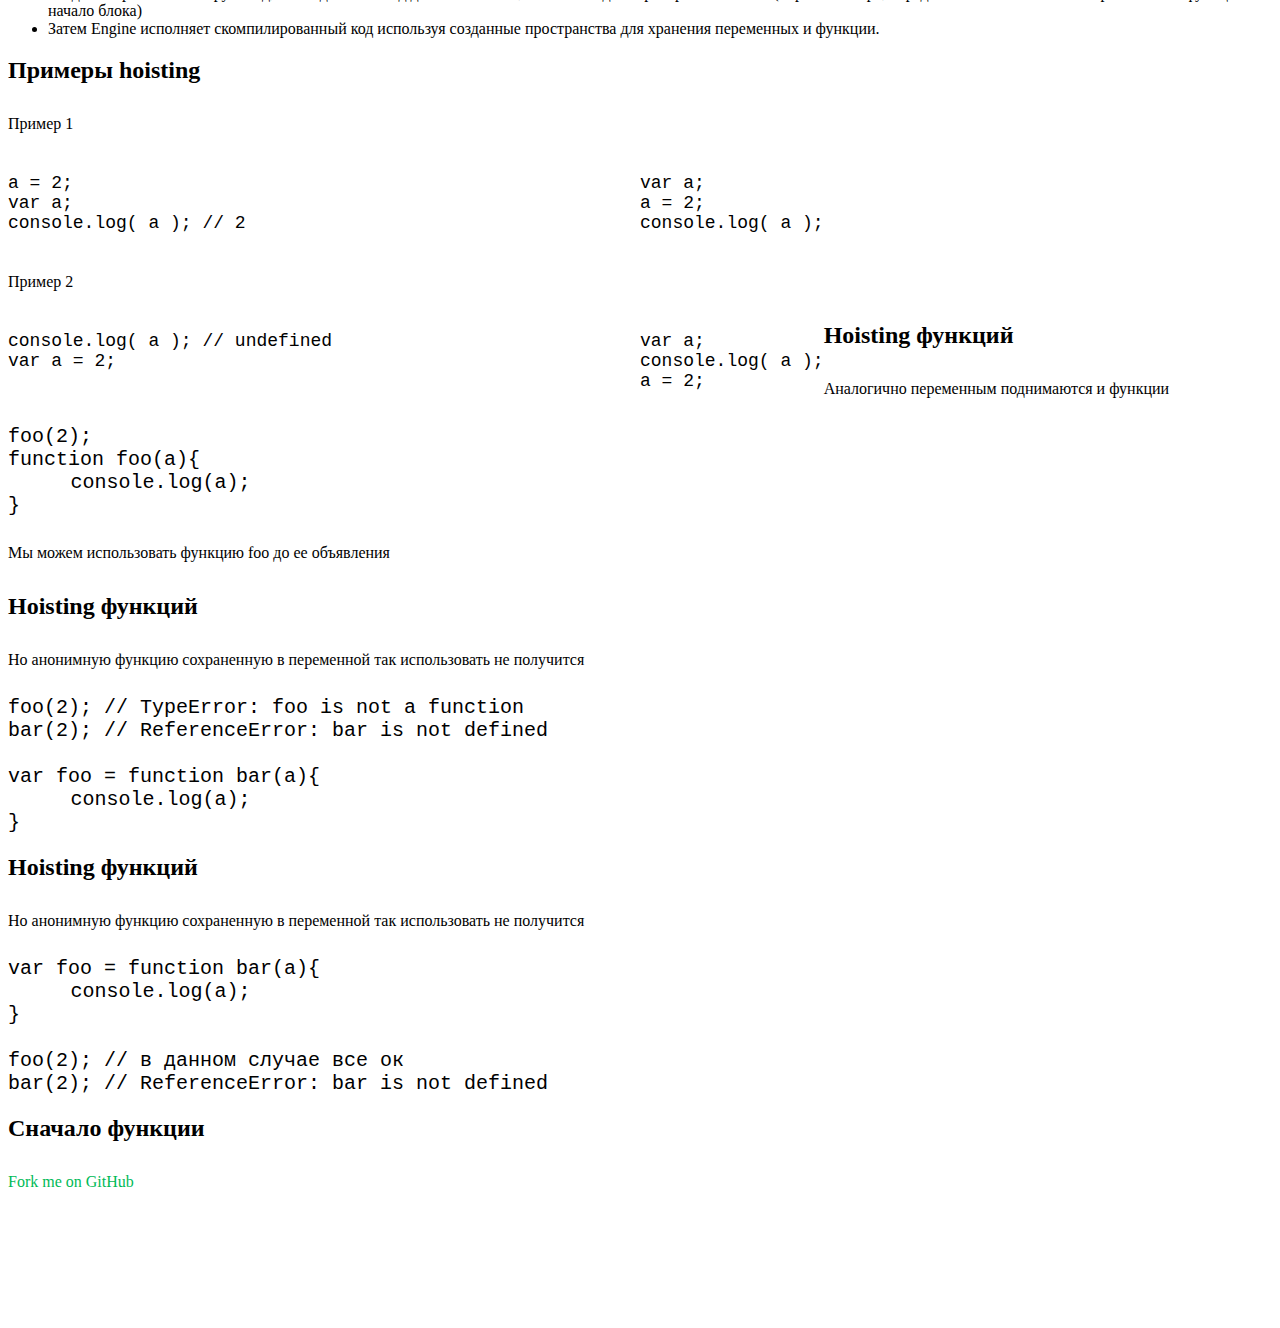
==== commit f0667008: "add new slides" ====
--- a/slides/ScopeAndClosures.html
+++ b/slides/ScopeAndClosures.html
@@ -27,7 +27,7 @@
 				<li><a href="#whatIsScope" title="">Что такое Scope?</a></li>
 				<li><a href="#lexicalScope" title="">Lexical Scope</a></li>
 				<li><a href="#functionBlockScope" title="">Function vs. Block Scope</a></li>
-				<li><a href="#" title="">Hoisting</a></li>
+				<li><a href="#hoisting" title="">Hoisting</a></li>
 				<li><a href="#" title="">Scope Closures</a></li>
 			</ul>
 		</div>
@@ -345,120 +345,373 @@
 </code></pre>
 	</section>
 
-	<section class="slide" id="functionBlockScope">
-		<h2>Function vs. Block Scope</h2>
+	<section class="slide" id="functionScope">
+		<h2>Scope From Functions</h2>
+		<div class="wrapper">
+		<pre>
+			<code class="js" style="font-size: 18px;"><div class="nested" style="background-color: #8EFF8A;">function foo(a) {
+    var b = 2;
+    // some code
+    <div class="nested" style="background-color: #8AE2FF;">function bar() {
+    // ...
+}</div>
+    // more code
+    var c = 3;
+}</div>
+
+</code></pre></div>
+		
+		<ol>
+			<li>Каждая функция создает свое пространство имен</li>
+			<li>Функция <b>foo</b> содержит переменные <code class="js">a</code>, <code class="js">b</code>, <code class="js">c</code> и функцию <code class="js">bar</code></li>
+			<li>Переменные <code class="js">a</code>, <code class="js">b</code>, <code class="js">c</code> и функция <code class="js">bar</code> доступны из функции <code class="js">bar</code> но ничего кроме <code class="js">foo</code> недоступно из глобального scope</li>
+		</ol>
+	</section>
+
+	<section class="slide" id="hidingInScope">
+		<h2>Сокрытие в пространстве имен</h2>
+		<p>Две точки зрения:</p>
+		<ol>
+			<li>Мы можем создать функцию и написать в ней код.</li>
+			<li>Либо написать код, и обернуть его в функцию, тем самым скрыть переменные в другое пространство имен</li>
+		</ol>
+		<p>Последний подход позволяет убрать идентификаторы из глобальной области видимости, создавая модули, тем самым не "засоряя" глобальное пространство.</p>
+	</section>
+
+	<section class="slide" id="hidingInScopeSample">
+		<h2>Пример без сокрытия в scope = антипатерн</h2>
+		<pre><code style="font-size: 22px">function doSomething(a) {
+    b = a + doSomethingElse( a * 2 );
+    return b * 3;
+}
+function doSomethingElse(a) {
+    return a - 1;
+}
+var b;
+console.log(doSomething( 2 )); // 15
+		</code></pre>
+	</section>
+
+	<section class="slide" id="hidingInScopeSample2">
+		<h2>Пример с сокрытием в scope</h2>
+		<pre><code style="font-size: 22px">function doSomething(a) {
+    function doSomethingElse(a) {
+        return a - 1;
+    }
+    var b = a + doSomethingElse( a * 2 );
+    return b * 3;
+}
+
+console.log(doSomething( 2 )); // 15
+		</code></pre>
+	</section>
+
+	<section class="slide" id="hidingInScopeSample3">
+		<h2>Создаем scope для нашего кода</h2>
+		<pre><code style="font-size: 22px">var a = 2;
+
+function foo() { 	// добавь это
+    var a = 3;
+    console.log( a ); // 3
+} 					// и это
+foo(); 				// и это
+
+console.log( a ); // 2</code></pre>
+	</section>
+
+	<section class="slide" id="hidingInScopeSampleEffective">
+		<h2>Как лучше скрыть переменные в scope?</h2>
+		<p>IIFE - Immediately Invoked Function Expression</p>
+		<pre><code style="font-size: 22px">var a = 2;
+(function IIFE(){ 	// -- добавь это
+    var a = 3;
+    console.log( a ); // 3
+})(); 				// -- и это
+console.log( a ); // 2</code></pre>
+	</section>
+
+	<section class="slide" id="IIFE">
+		<h2>Использование IIFE</h2>
+		<pre><code style="font-size: 18px">var User = (function UserModule( groups ){
+
+    var user = {}
+
+    user.login = function(user, pass){ /* some code */ }
+    user.addGroup = function(g){ /* some code */ }
+
+    return user;
+
+})( Groups );</code></pre>
+	</section>
+
+
+
+	<section class="slide" id="hidingInScopeSampleBenefits">
+		<h2>Плюсы сокрытия переменных <br>и ключевое слово var</h2>
+		<pre><code style="font-size: 16px">(function foo() {
+    function bar(a) {
+        i = 3; // изменяем `i`, причина бесконечного цикла
+        console.log( a + i );
+    }
+
+    for (var i=0; i < 10; i++) { // бесконечный цикл
+        bar( i * 2 );
+    }
+})();
+		</code></pre>
+	</section>
+
+	<section class="slide" id="hidingInScopeSampleBenefits2">
+		<h2>Решение проблемы</h2>
+		<pre style="margin-top: 84px;"><code style="font-size: 16px">(function foo() {
+    function bar(a) {
+        var i = 3; // добавили var
+        console.log( a + i );
+    }
+
+    for (var i=0; i < 10; i++) { // теперь все нормально
+        bar( i * 2 );
+    }
+})();
+		</code></pre>
+	</section>
+
+	<section class="slide" id="anonymousVSNamed">
+		<h2>Анонимные vs именованные функции</h2>
+		<pre><code style="font-size: 18px">setTimeout( function(){  // анонимная функция
+    console.log("Я подождал 1 секунду!");
+}, 1000 );</code></pre>
+
+<pre><code style="font-size: 18px">setTimeout( function timeoutHandler(){  // именованная функция
+    console.log("Я подождал 1 секунду!");
+}, 1000 );</code></pre>
+
+		<ol>
+			<li>Имя отображается в stack traces при отладке.</li>
+			<li>С именем функция может вызвать саму себя рекурсивно.</li>
+			<li>Именуя функции мы получаем более читабельный и понятный код.</li>
+		</ol>
+	</section>
+
+	<section class="slide" id="blocksAsScopes">
+		<h2>Создание scope в других блоках</h2>
+
+		<ol>
+			<li>ключевое слово <b>with</b> - как мы обсуждали ранее</li>
+			<li><b>try/catch</b> - точнее только блок <b>catch</b></li>
+			<li><b>let</b> - использовать в любом блоке кода</li>
+			<li><b>const</b> - создание костанты</li>
+		</ol>
+	</section>
+
+
+	<section class="slide" id="tryСatch">
+		<h2>try/catch</h2>
+		
+		<pre><code style="font-size: 18px">try {
+    throw new Error('some error');
+}
+catch (err) {
+    console.log( err ); // работает
+}
+
+console.log( err ); // ReferenceError: `err` not found</code></pre>
+	</section>
+
+	<section class="slide" id="let">
+		<h2>Ключевое слово let</h2>
+
+		<p>Создает переменную "ограниченную" в текущем блоке кода</p>
+		
+		<pre><code style="font-size: 18px">var foo = true;
+if (foo) {
+    let bar = foo * 2;
+    bar = something( bar );
+    console.log( bar );
+}
+console.log( bar ); // ReferenceError</code></pre>
+	</section>
+
+	<section class="slide" id="let2">
+		<h2>Ключевое слово let</h2>
+
+		<p>Можно даже так:</p>
+		
+		<pre><code style="font-size: 18px">{
+    let bar = 2;
+}
+console.log( bar ); // ReferenceError</code></pre>
+		
+		<p>Работает не во всех окружениях, может выбросить исключение (<i>Uncaught SyntaxError: Unexpected identifier</i>)</p>
+	</section>
+
+
+	<section class="slide" id="let3">
+		<h2>Ключевое слово let</h2>
+
+		<p>Переменная созданная при помощи let не "поднимается" наверх как это происходит с var</p>
+		
+		<p>Используем let:</p>
+		<pre><code style="font-size: 18px">console.log( bar ); // ReferenceError!
+let bar = 2;
+</code></pre>
+		<p>Используем var:</p>
+<pre><code style="font-size: 18px">console.log( bar ); // undefined
+var bar = 2;
+</code></pre>
+	</section>
+
+	<section class="slide" id="garbageCollection">
+		<h2>Сборка мусора</h2>
+		<p>Переменная someReallyBigData будет висеть в памяти пока не истекет таймер</p>
+
+<pre><code style="font-size: 18px">function nonOptimizedGC(){
+	var someReallyBigData = { .. }; // очень много данных
+	process( someReallyBigData );
+
+	setTimeout(function(){
+		console.log("После 10 секунд");
+		/* еще какие-то действия <b>НЕ</b> использующие someReallyBigData */
+	}, 10000)
+}
+</code></pre>
+	</section>
+
+	<section class="slide" id="garbageCollectionOptimized">
+		<h2>Сборка мусора (оптимизация)</h2>
+		<p>Переменная someReallyBigData очистится гораздо раньше</p>
+
+<pre><code style="font-size: 16px">function optimizedGC(){
+	{
+		let someReallyBigData = { .. }; // очень много данных
+		process( someReallyBigData );
+	} // someReallyBigData уже может быть очищена GC
+
+	setTimeout(function(){
+		console.log("После 10 секунд");
+		/* еще какие-то действия <b>НЕ</b> использующие someReallyBigData */
+	}, 10000)
+}
+</code></pre>
+	</section>
+
+	<section class="slide" id="const">
+		<h2>Использование const</h2>
+		<p>Аналогично let, const создается в текущем блоке</p>
+
+<pre><code style="font-size: 16px">var foo = true;
+if (foo) {
+    var a = 2;
+    const b = 3; // доступно только в данном if блоке
+
+    a = 3; // можно поменять
+    b = 4; // а тут ошибка!
+}
+
+console.log( a ); // 3
+console.log( b ); // ReferenceError!</code></pre>
+	</section>
+
+	<section class="slide" id="letInLoops">
+		<h2>Использование let в циклах</h2>
 		<p></p>
-	</section>
-
-
-
-
-
-
-
-
-
-	<section class="slide">
-		<p><em>quis nostrud</em> <strong>nisi ut aliquip</strong>  <i>dolor</i> <b>dolore</b> <code>&lt;culpa&gt;</code></p>		
-		<p class="note">Shower ['ʃəuə] noun. A person or thing that shows.</p>
-		<p class="double">Lorem ipsum dolor sit amet</p>
-		<figure>
-			<blockquote>
-				<p>Lorem ipsum dolor sit amet, consectetur adipisicing elit, sed do eiusmod tempor incididunt ut labore et dolore magna aliqua. Ut enim ad minim veniam, quis nostrud exercitation ullamco laboris nisi ut aliquip ex ea commodo consequat. Duis aute irure dolor in reprehenderit in voluptate velit esse cillum dolore eu fugiat nulla pariatur. Excepteur sint occaecat cupidatat non proident, sunt in culpa qui officia.</p>
-			</blockquote>
-			<figcaption>Marcus Tullius Cicero</figcaption>
-		</figure>
-	</section>
+
+<pre><code style="font-size: 16px"></code></pre>
+	</section>
+
+	<section class="slide" id="hoisting">
+		<h2>Hoisting (поднятие) переменных и функций</h2>
+		<p>Поднятие переменных основанно на двойном "прохождении" кода при работе программы</p>
+		<ul>
+			<li>Когда Compiler компилирует код, он создает байткод для исполнения, а также создает пространства имен. (образно говоря, передвигает все объявления переменных и функции в начало блока)</li>
+			<li>Затем Engine исполняет скомпилированный код используя созданные пространства для хранения переменных и функции.</li>
+		</ul>
+	</section>
+
+	<section class="slide" id="hoistingSamples">
+		<h2>Примеры hoisting</h2>
+		<p>Пример 1</p>
+
+<pre style="float: left; width: 50%;"><code style="font-size: 18px">a = 2;
+var a;
+console.log( a ); <span class="next">// 2</span></code></pre>
+
+<pre style="float: left;" class="next"><code style="font-size: 18px">var a;
+a = 2;
+console.log( a );</code></pre>
+
+
+
+<div style="clear: both;"></div>
+
+
+
+		<div class="next">
+			<p>Пример 2</p>
+<pre style="float: left; width: 50%;"><code style="font-size: 18px">console.log( a ); <span class="next">// undefined</span>
+var a = 2;</code></pre>
+
+<pre style="float: left;" class="next"><code style="font-size: 18px">var a;
+console.log( a );
+a = 2;</code></pre>
+		</div>
+
+
+	</section>
+
+	<section class="slide" id="functionHoisting">
+		<h2>Hoisting функций</h2>
+		<p>Аналогично переменным поднимаются и функции</p>
+
+<pre><code style="font-size: 20px">foo(2);
+function foo(a){
+	console.log(a);
+}</code></pre>
+
+		<p>Мы можем использовать функцию foo до ее объявления</p>
+	</section>
+
+	<section class="slide" id="functionHoisting2">
+		<h2>Hoisting функций</h2>
+		<p>Но анонимную функцию сохраненную в переменной так использовать не получится</p>
+
+<pre><code style="font-size: 20px">foo(2); // TypeError: foo is not a function
+bar(2); // ReferenceError: bar is not defined
+
+var foo = function bar(a){
+	console.log(a);
+}</code></pre>
+	</section>
+
+	<section class="slide" id="functionHoisting3">
+		<h2>Hoisting функций</h2>
+		<p>Но анонимную функцию сохраненную в переменной так использовать не получится</p>
+
+<pre><code style="font-size: 20px">var foo = function bar(a){
+	console.log(a);
+}
+
+foo(2); // в данном случае все ок
+bar(2); // ReferenceError: bar is not defined</code></pre>
+	</section>
+
+
+	<section class="slide" id="functionsFirst">
+		<h2>Сначало функции</h2>
+
+<pre><code style="font-size: 20px"></code></pre>
+
+	</section>
+
+
 	
-	<section class="slide">
-		<h2>Code samples</h2>
-		<pre>
-			<code>&lt;!DOCTYPE html&gt;</code>
-			<code class="mark">&lt;html lang="en"&gt;</code>
-			<code><mark>&lt;head&gt;</mark> <span class="comment">&lt;!--Comment--&gt;</span></code>
-			<code>    &lt;title&gt;Shower&lt;/title&gt;</code>
-			<code>    &lt;meta charset="<mark class="important">UTF-8</mark>"&gt;</code>
-			<code>    &lt;link rel="stylesheet" href="screen.css"&gt;</code>
-			<code><mark>&lt;/head&gt;</mark></code>
-		</pre>
-	</section>
-
-	<section class="slide">
-		<h2>Even tables</h2>
-		<table>
-		<tr>
-			<th scope="col">Locavore</th>
-			<th>Umami</th>
-			<th>Helvetica</th>
-			<th>Vegan</th>
-		</tr>
-		<tr>
-			<th scope="row">Fingerstache</th>
-			<td>Kale</td>
-			<td>Chips</td>
-			<td>Keytar</td>
-		</tr>
-		<tr>
-			<th scope="row">Sriracha</th>
-			<td>Gluten-free</td>
-			<td>Ennui</td>
-			<td>Keffiyeh</td>
-		</tr>
-		<tr>
-			<th scope="row">Thundercats</th>
-			<td>Jean</td>
-			<td>Shorts</td>
-			<td>Biodiesel</td>
-		</tr>
-		<tr>
-			<th scope="row">Terry</th>
-			<td>Richardson</td>
-			<td>Swag</td>
-			<td>Blog</td>
-		</tr>
-		</table>
-		<p>It’s good to have information organized.</p>
-	</section>
-	<section class="slide" id="picture">
-		<h2>Pictures</h2>
-		<img src="pictures/picture.jpg" alt="" class="cover">
-		<style>
-			#picture h2 {
-				color:#FFF;
-				}
-		</style>
-	</section>
-	<section class="slide">
-		<h2 class="shout shrink">You can even shout this way</h2>
-	</section>
-	<section class="slide">
-		<h2>Inner navigation</h2>
-		<ol>
-			<li>Lets you reveal list items one by one</li>
-			<li class="next">To keep some key points</li>
-			<li class="next">In secret from audience</li>
-			<li class="next">But it will work only once</li>
-			<li class="next">Nobody wants to see the same joke twice</li>
-		</ol>
-	</section>
-	<section class="slide grid">
-		<h2>All nicely aligned to grid</h2>
-	</section>
-	<section class="slide" id="see-more">
-		<h2 class="shout">
-			<img src="pictures/logo.svg" alt="Shower logo">
-			<a href="https://github.com/shower/shower">See more on GitHub</a>
-		</h2>
-		<style>
-			#see-more h2 {
-				font-size:100px
-				}
-			#see-more img {
-				width:0.72em;
-				height:0.72em;
-				}
-		</style>
-	</section>
+
+
+
+
+
+
+	
 	<p class="badge">
 		<a href="https://github.com/shower/shower">Fork me on GitHub</a>
 	</p>
--- a/slides/snc.css
+++ b/slides/snc.css
@@ -80,6 +80,9 @@
     float: left;
 }
 
-// #with ol {
-// 	margin-left: -200px;
-// }+
+
+#functionScope .wrapper {
+    width: 50%;
+    float: left;
+}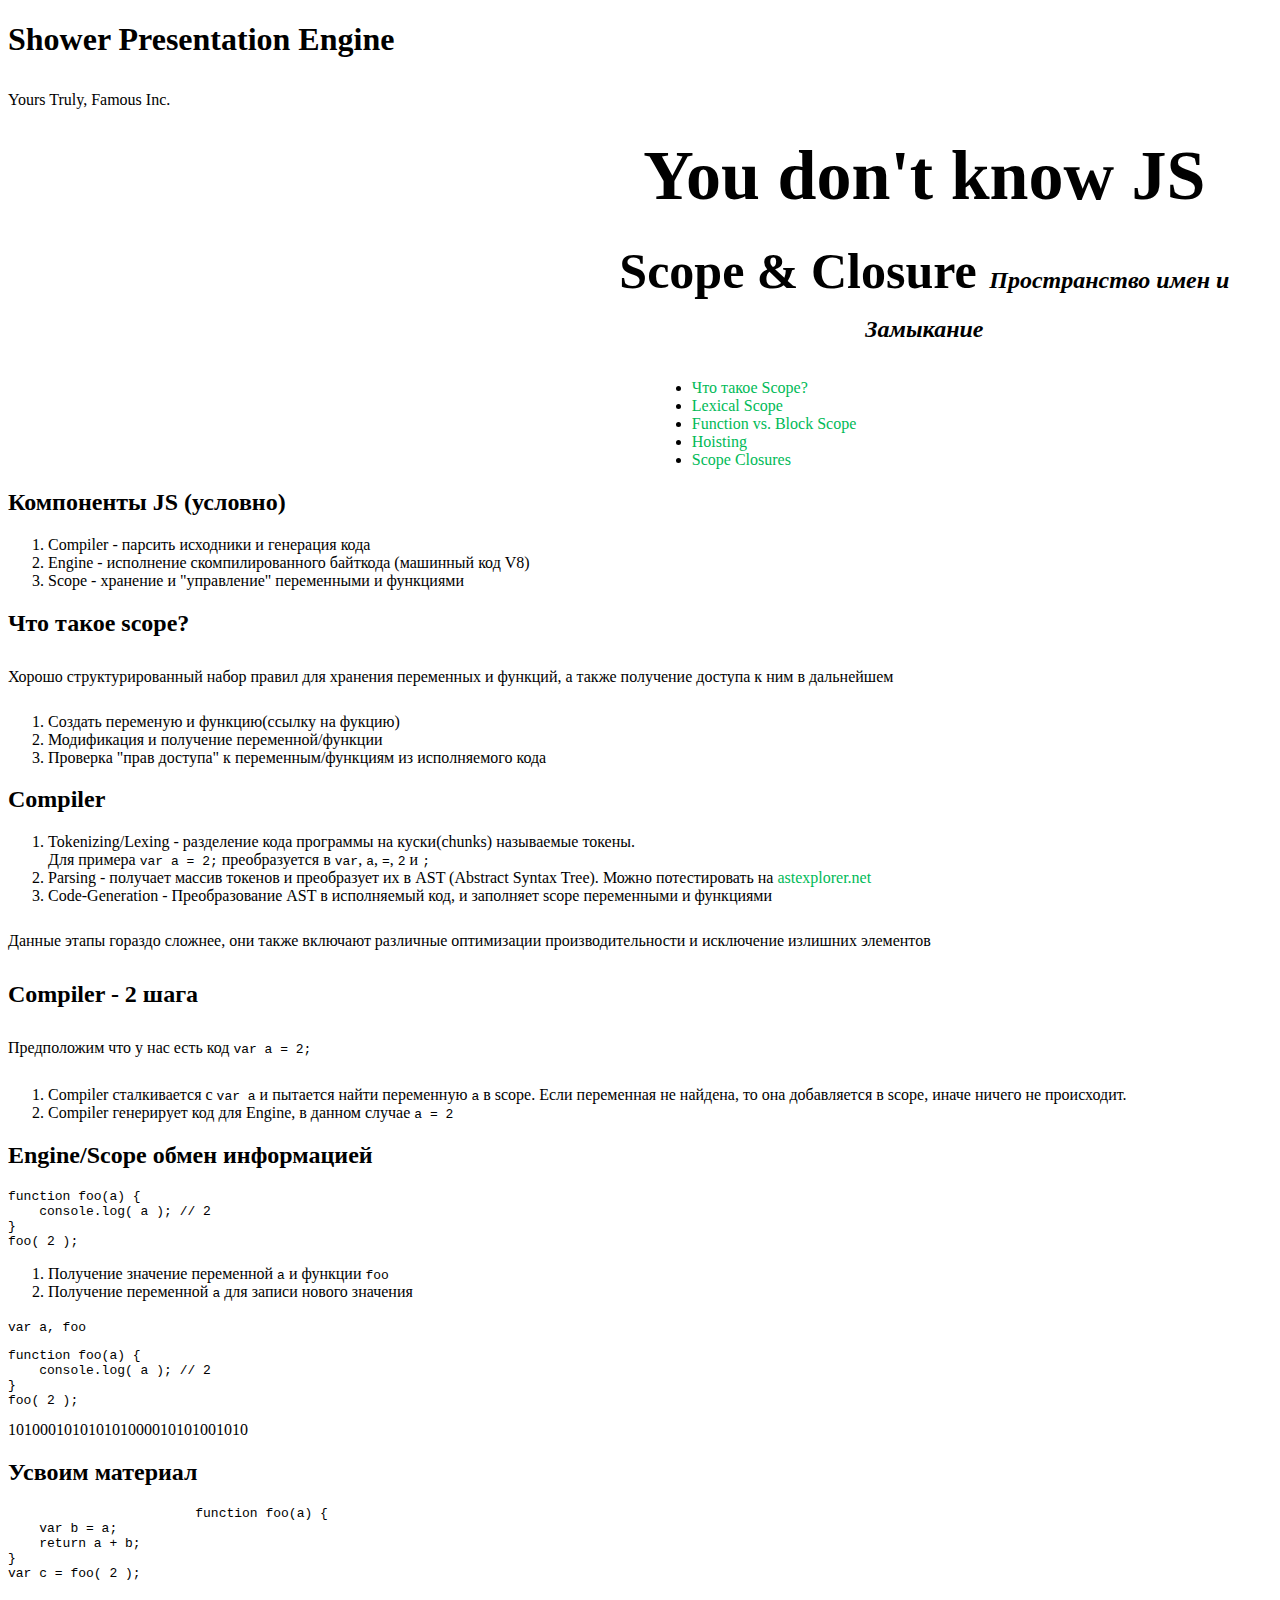
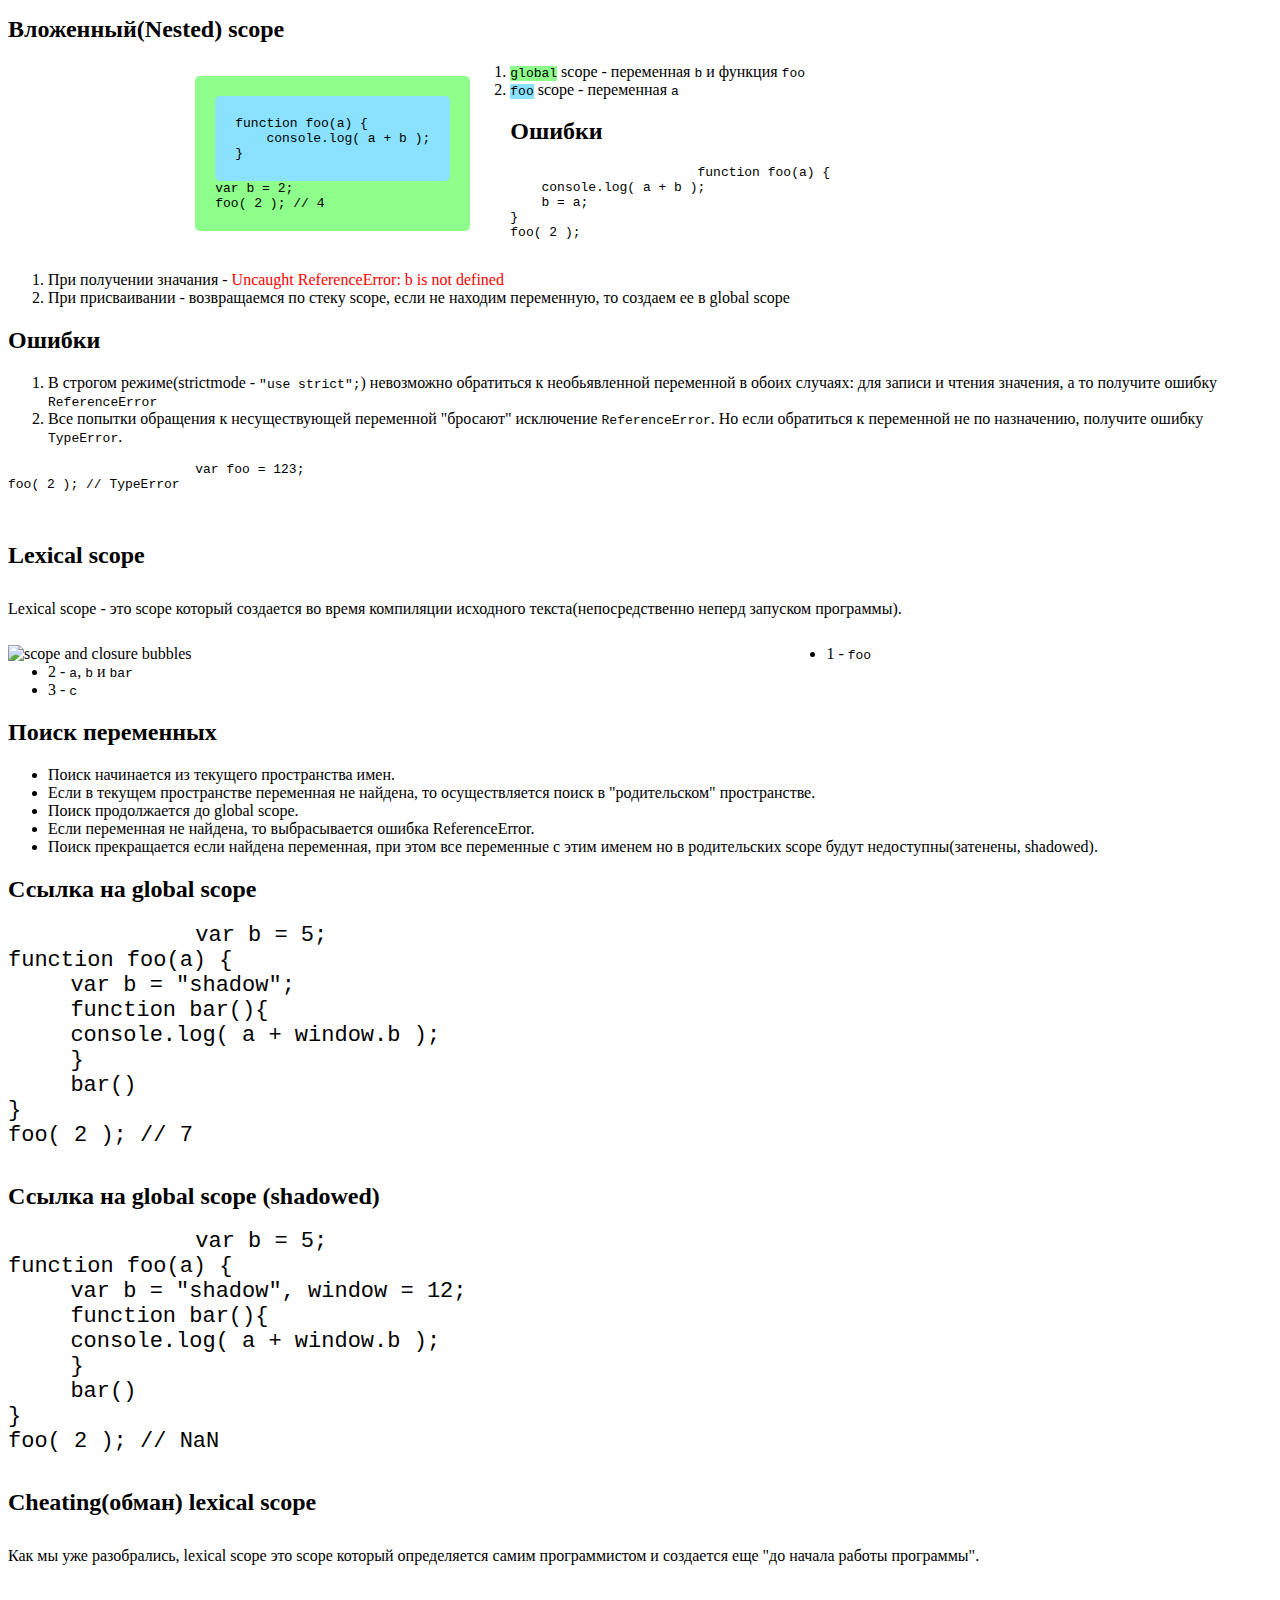
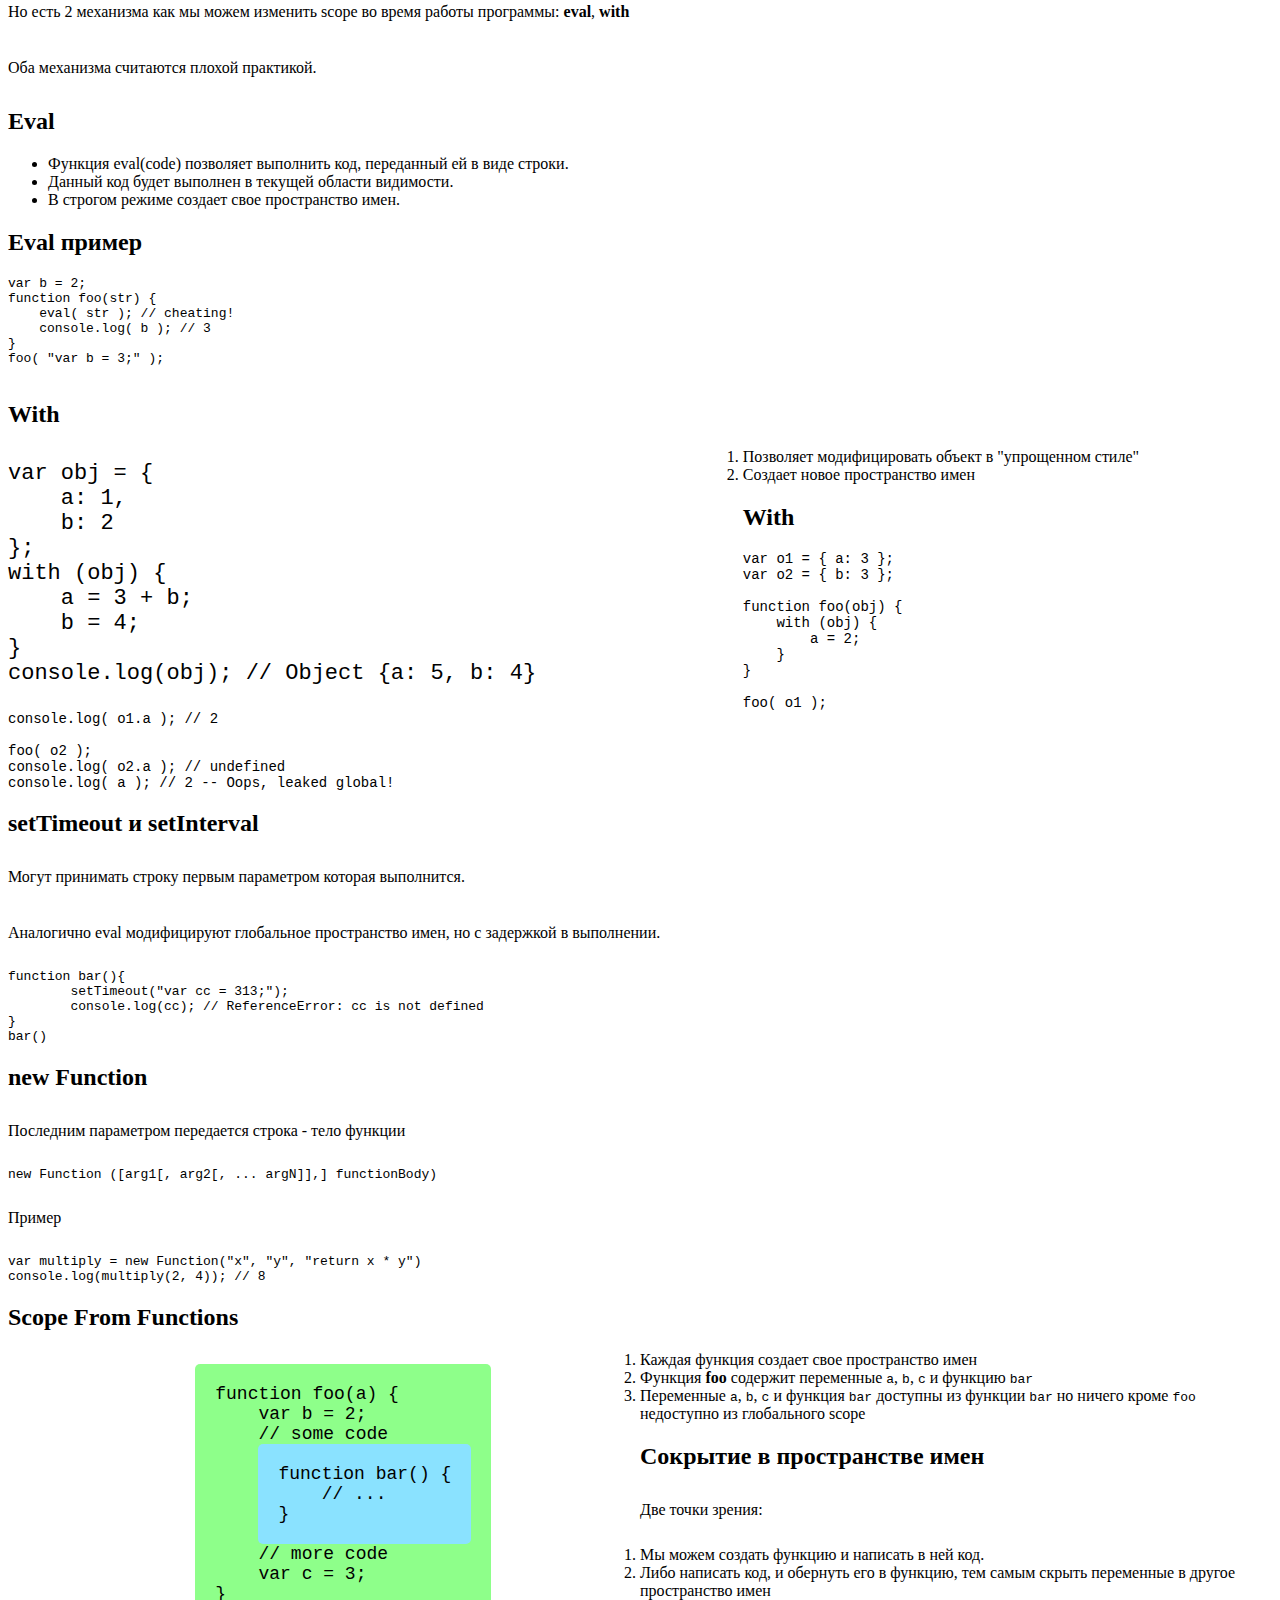
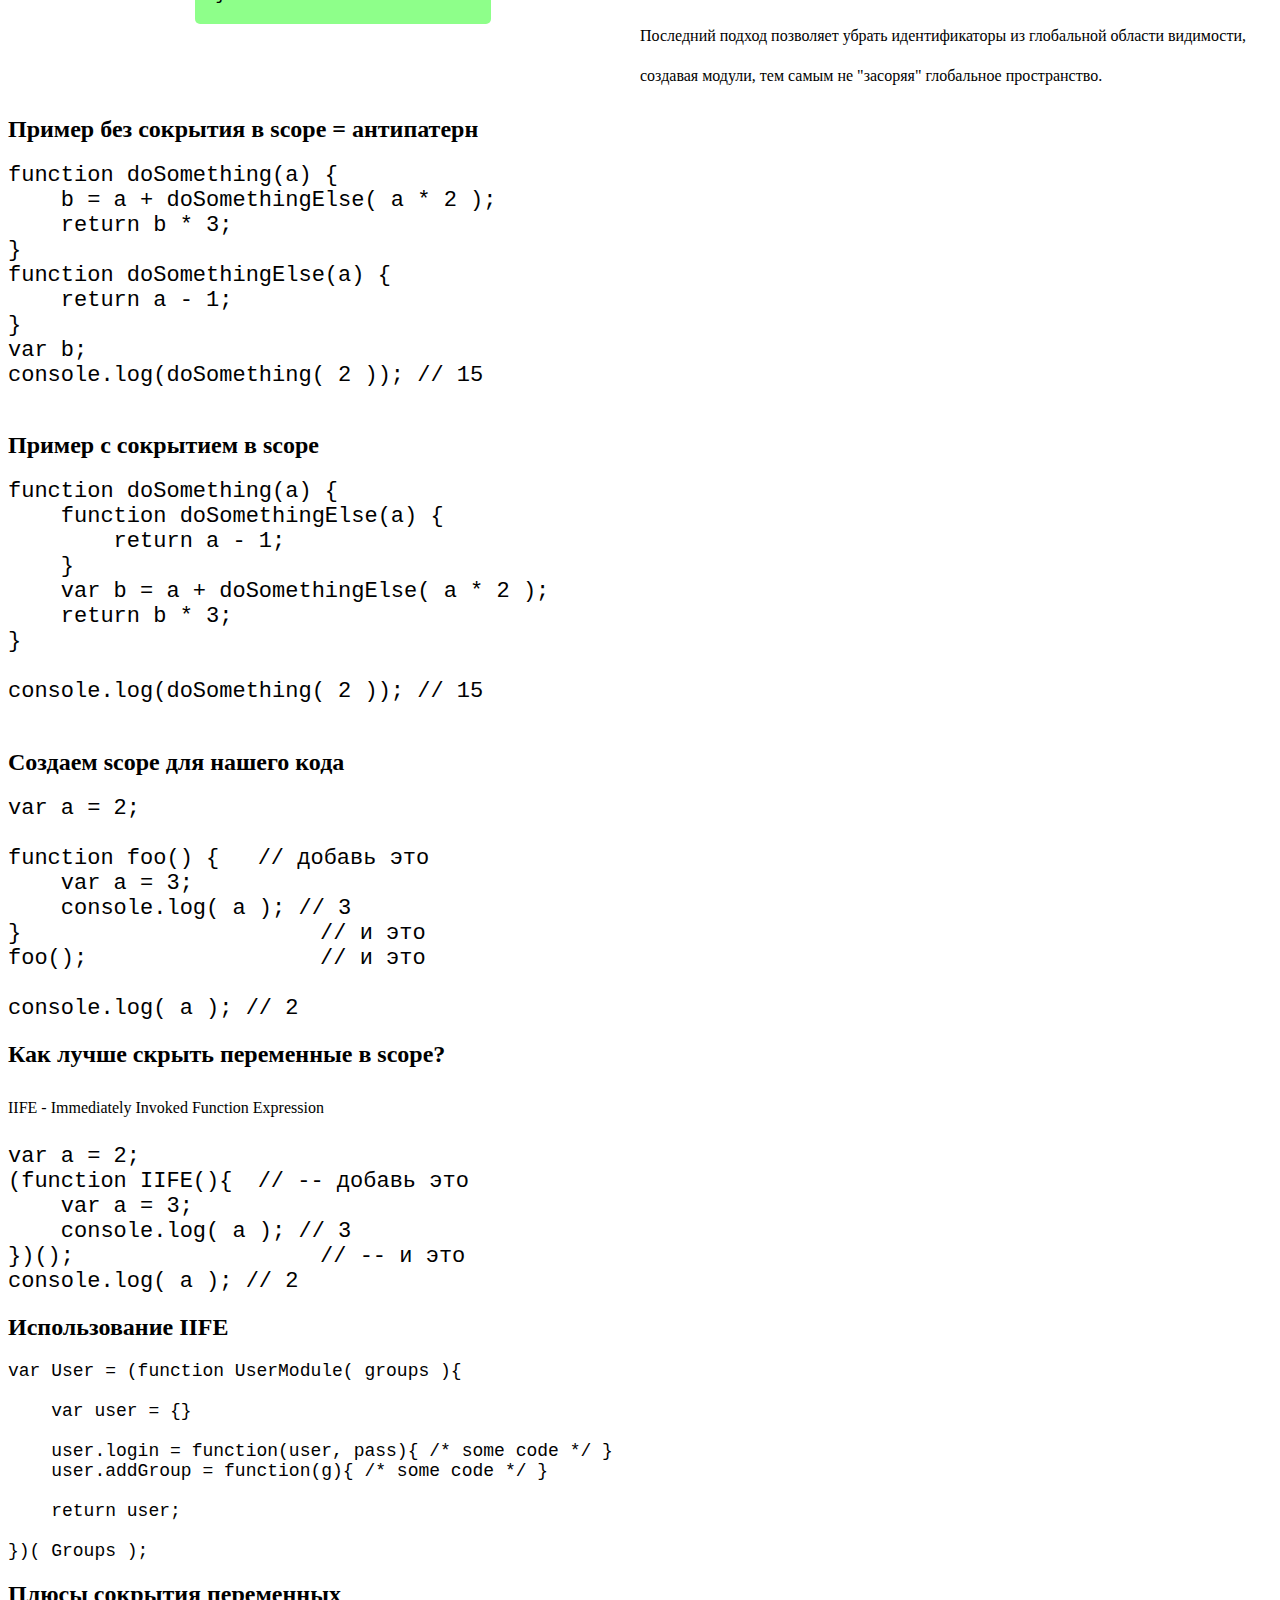
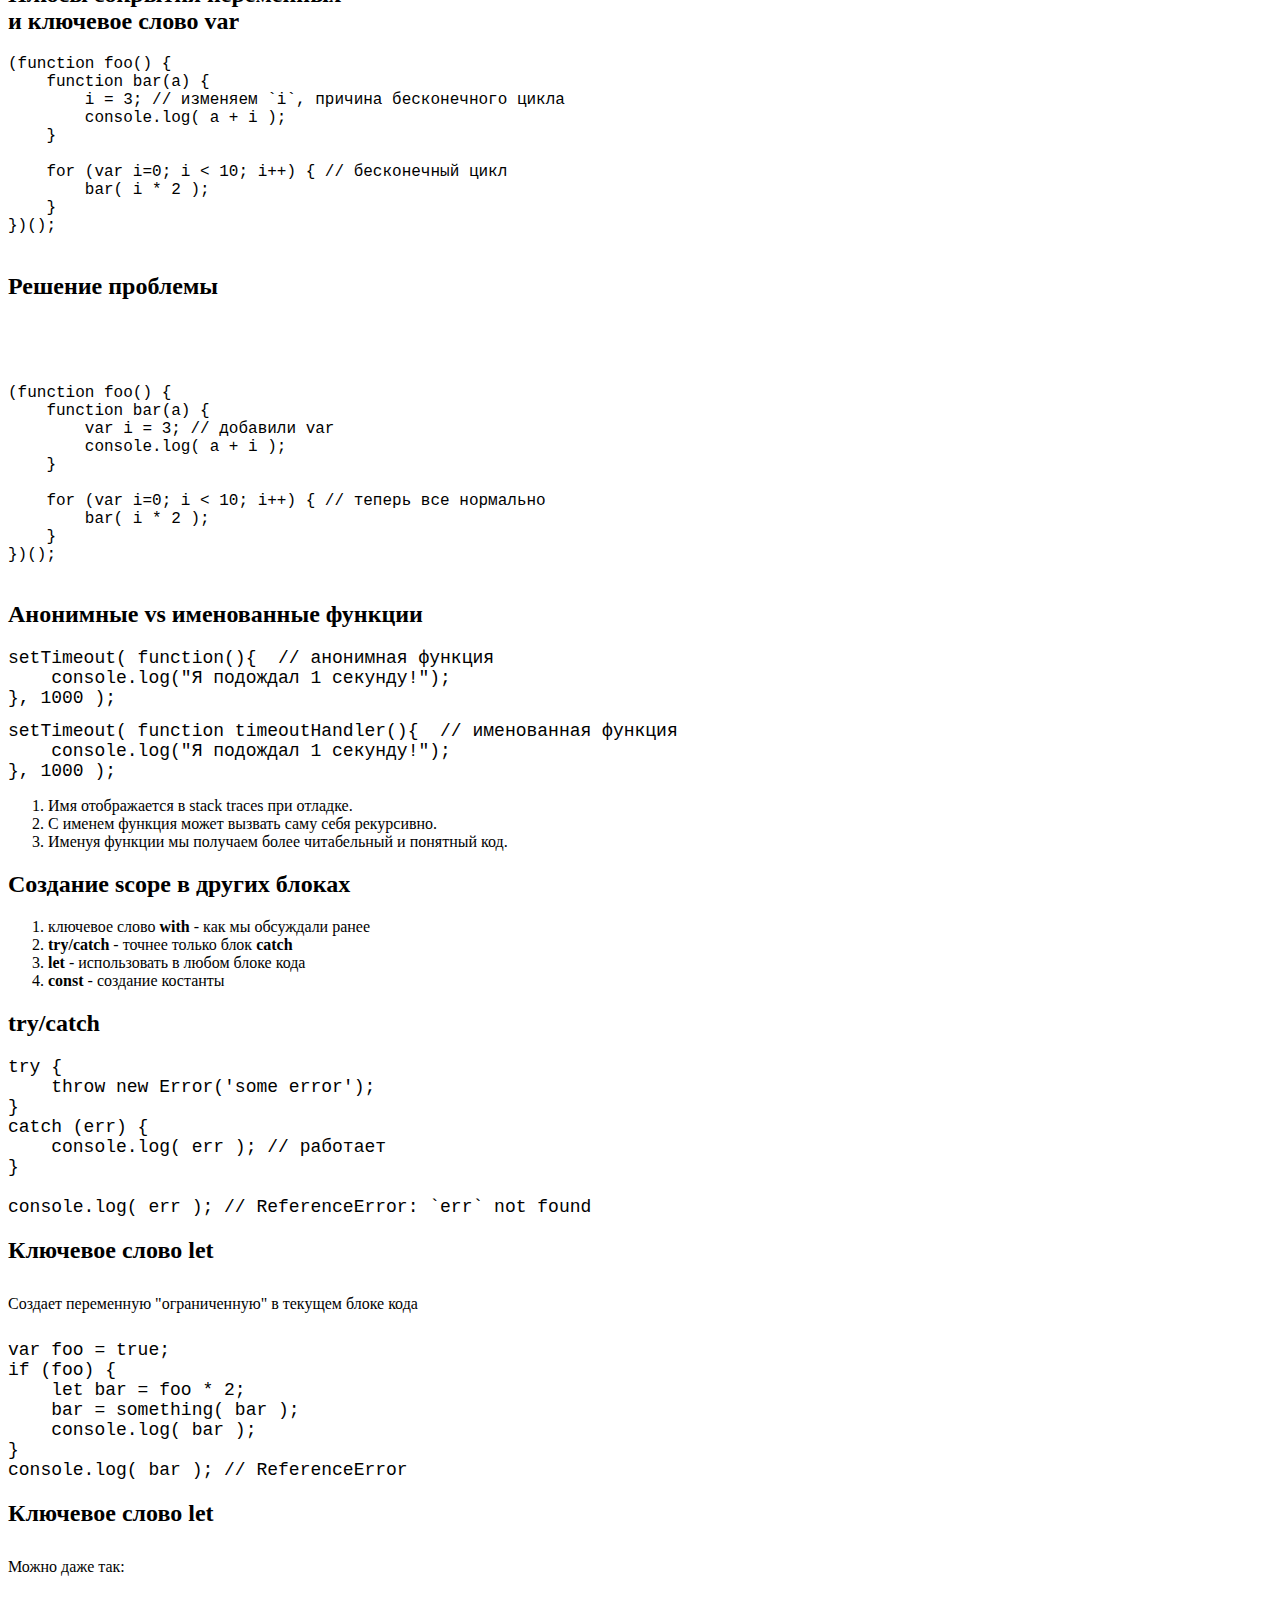
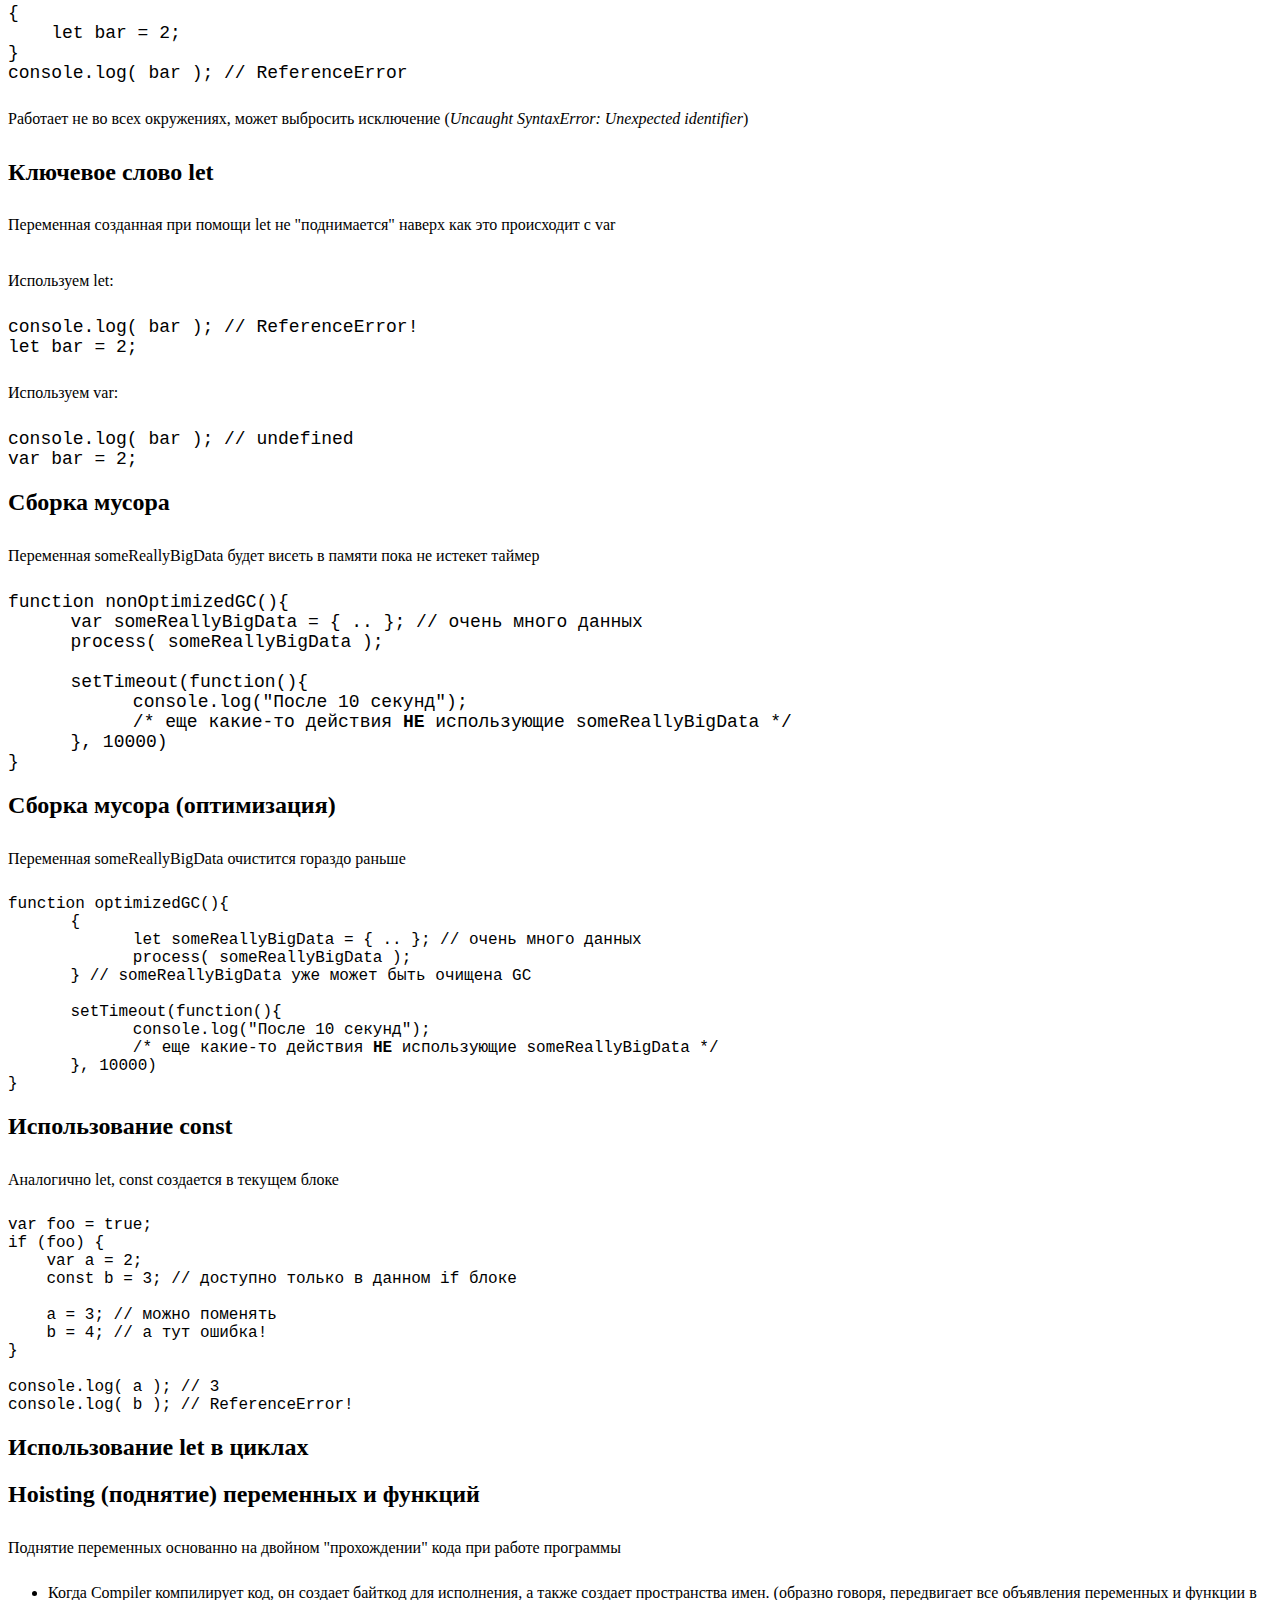
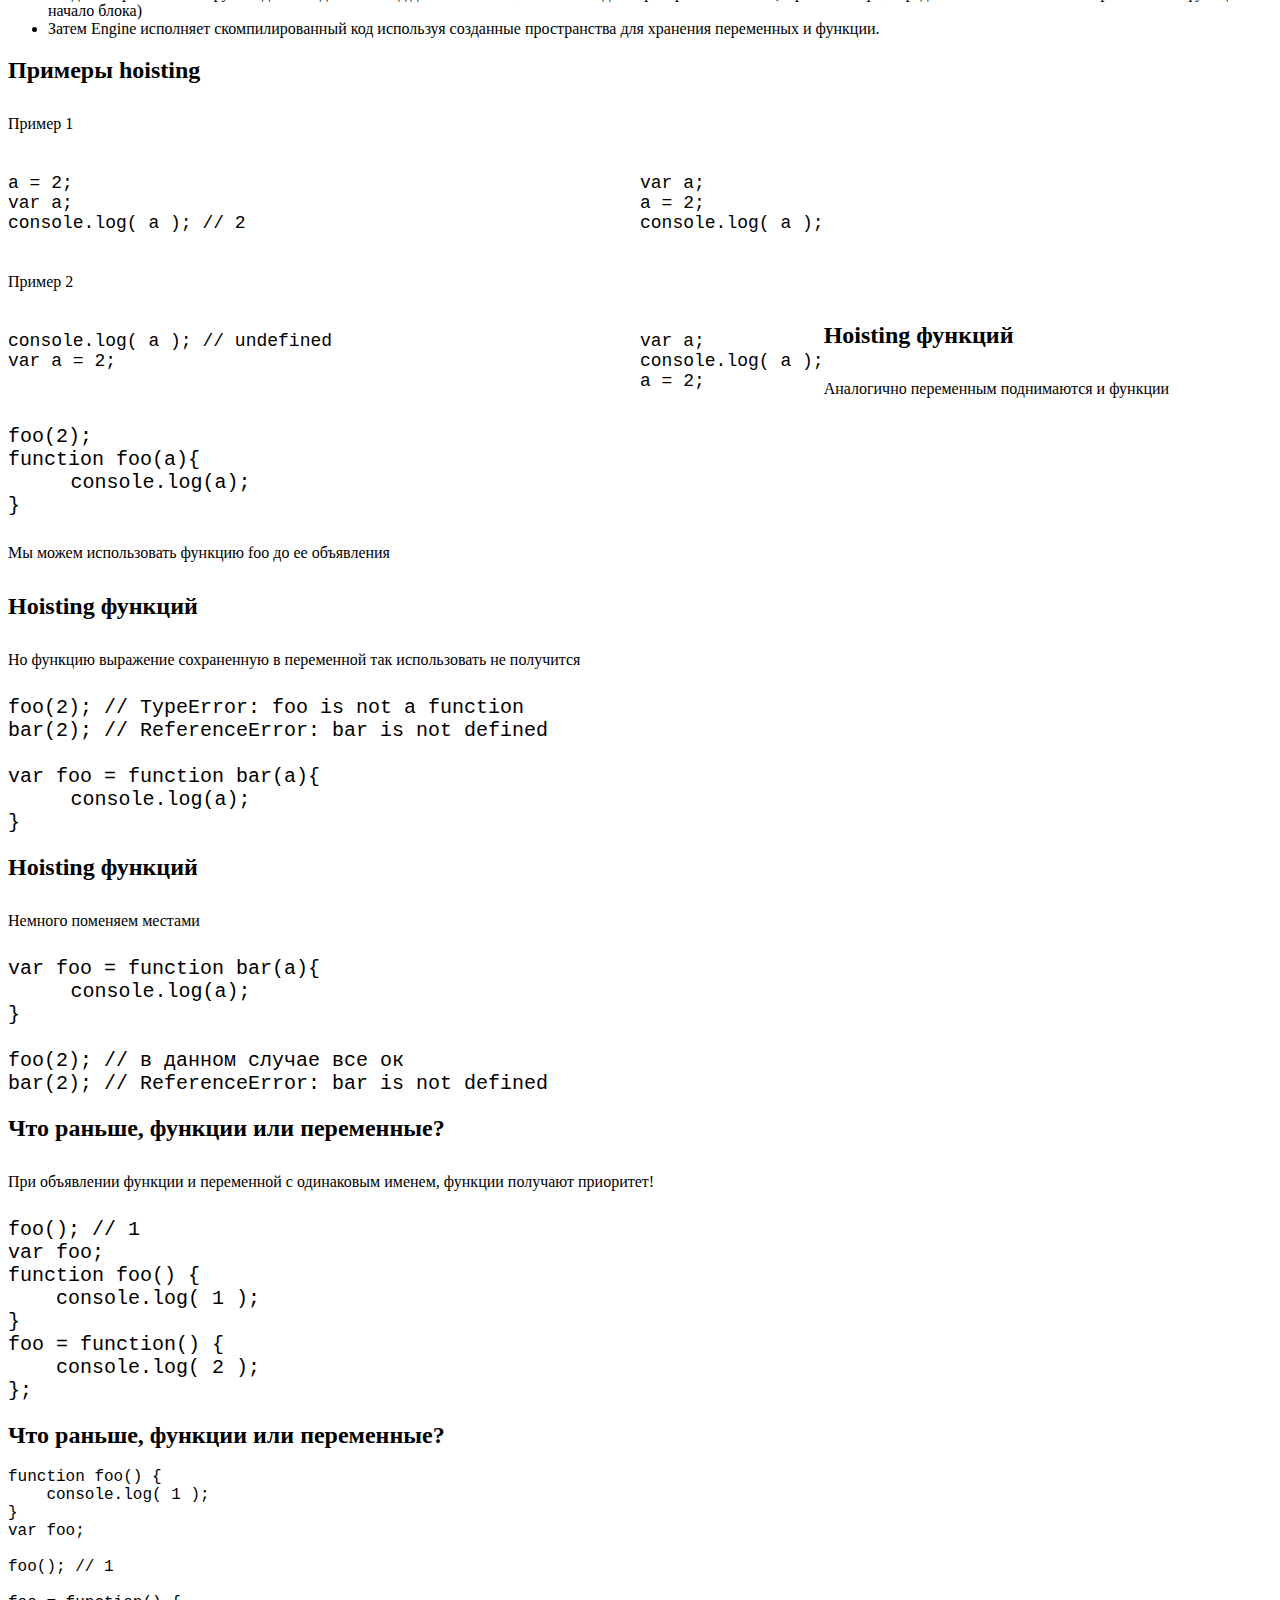
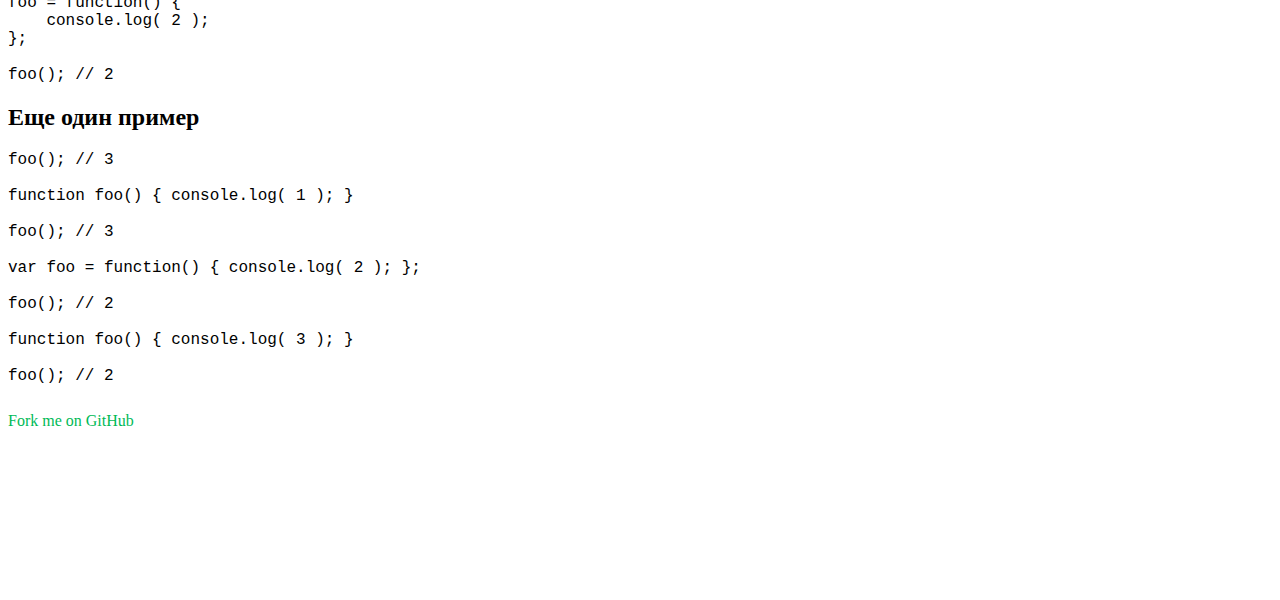
==== commit cc9f7c34: "Hoisting" ====
--- a/slides/ScopeAndClosures.html
+++ b/slides/ScopeAndClosures.html
@@ -673,7 +673,7 @@
 
 	<section class="slide" id="functionHoisting2">
 		<h2>Hoisting функций</h2>
-		<p>Но анонимную функцию сохраненную в переменной так использовать не получится</p>
+		<p>Но функцию выражение сохраненную в переменной так использовать не получится</p>
 
 <pre><code style="font-size: 20px">foo(2); // TypeError: foo is not a function
 bar(2); // ReferenceError: bar is not defined
@@ -685,7 +685,7 @@
 
 	<section class="slide" id="functionHoisting3">
 		<h2>Hoisting функций</h2>
-		<p>Но анонимную функцию сохраненную в переменной так использовать не получится</p>
+		<p>Немного поменяем местами</p>
 
 <pre><code style="font-size: 20px">var foo = function bar(a){
 	console.log(a);
@@ -697,12 +697,60 @@
 
 
 	<section class="slide" id="functionsFirst">
-		<h2>Сначало функции</h2>
-
-<pre><code style="font-size: 20px"></code></pre>
-
-	</section>
-
+		<h2>Что раньше, функции или переменные?</h2>
+		<p>При объявлении функции и переменной с одинаковым именем, функции получают приоритет!</p>
+
+<pre><code style="font-size: 20px">foo(); // 1
+var foo;
+function foo() {
+    console.log( 1 );
+}
+foo = function() {
+    console.log( 2 );
+};</code></pre>
+
+	</section>
+
+	<section class="slide" id="functionsFirst2">
+		<h2>Что раньше, функции или переменные?</h2>
+
+<pre><code style="font-size: 16px">function foo() {
+    console.log( 1 );
+}
+var foo;
+
+foo(); // 1
+
+foo = function() {
+    console.log( 2 );
+};
+
+<span class="next">foo(); // 2</span>
+</code></pre>
+
+	</section>
+
+	<section class="slide" id="functionsFirst3">
+		<h2>Еще один пример</h2>
+
+<pre><code style="font-size: 16px">foo(); // 3
+
+function foo() { console.log( 1 ); }
+
+foo(); // 3
+
+var foo = function() { console.log( 2 ); };
+
+foo(); // 2
+
+function foo() { console.log( 3 ); }
+
+foo(); // 2
+</code></pre>
+
+	</section>
+
+	
 
 	
 
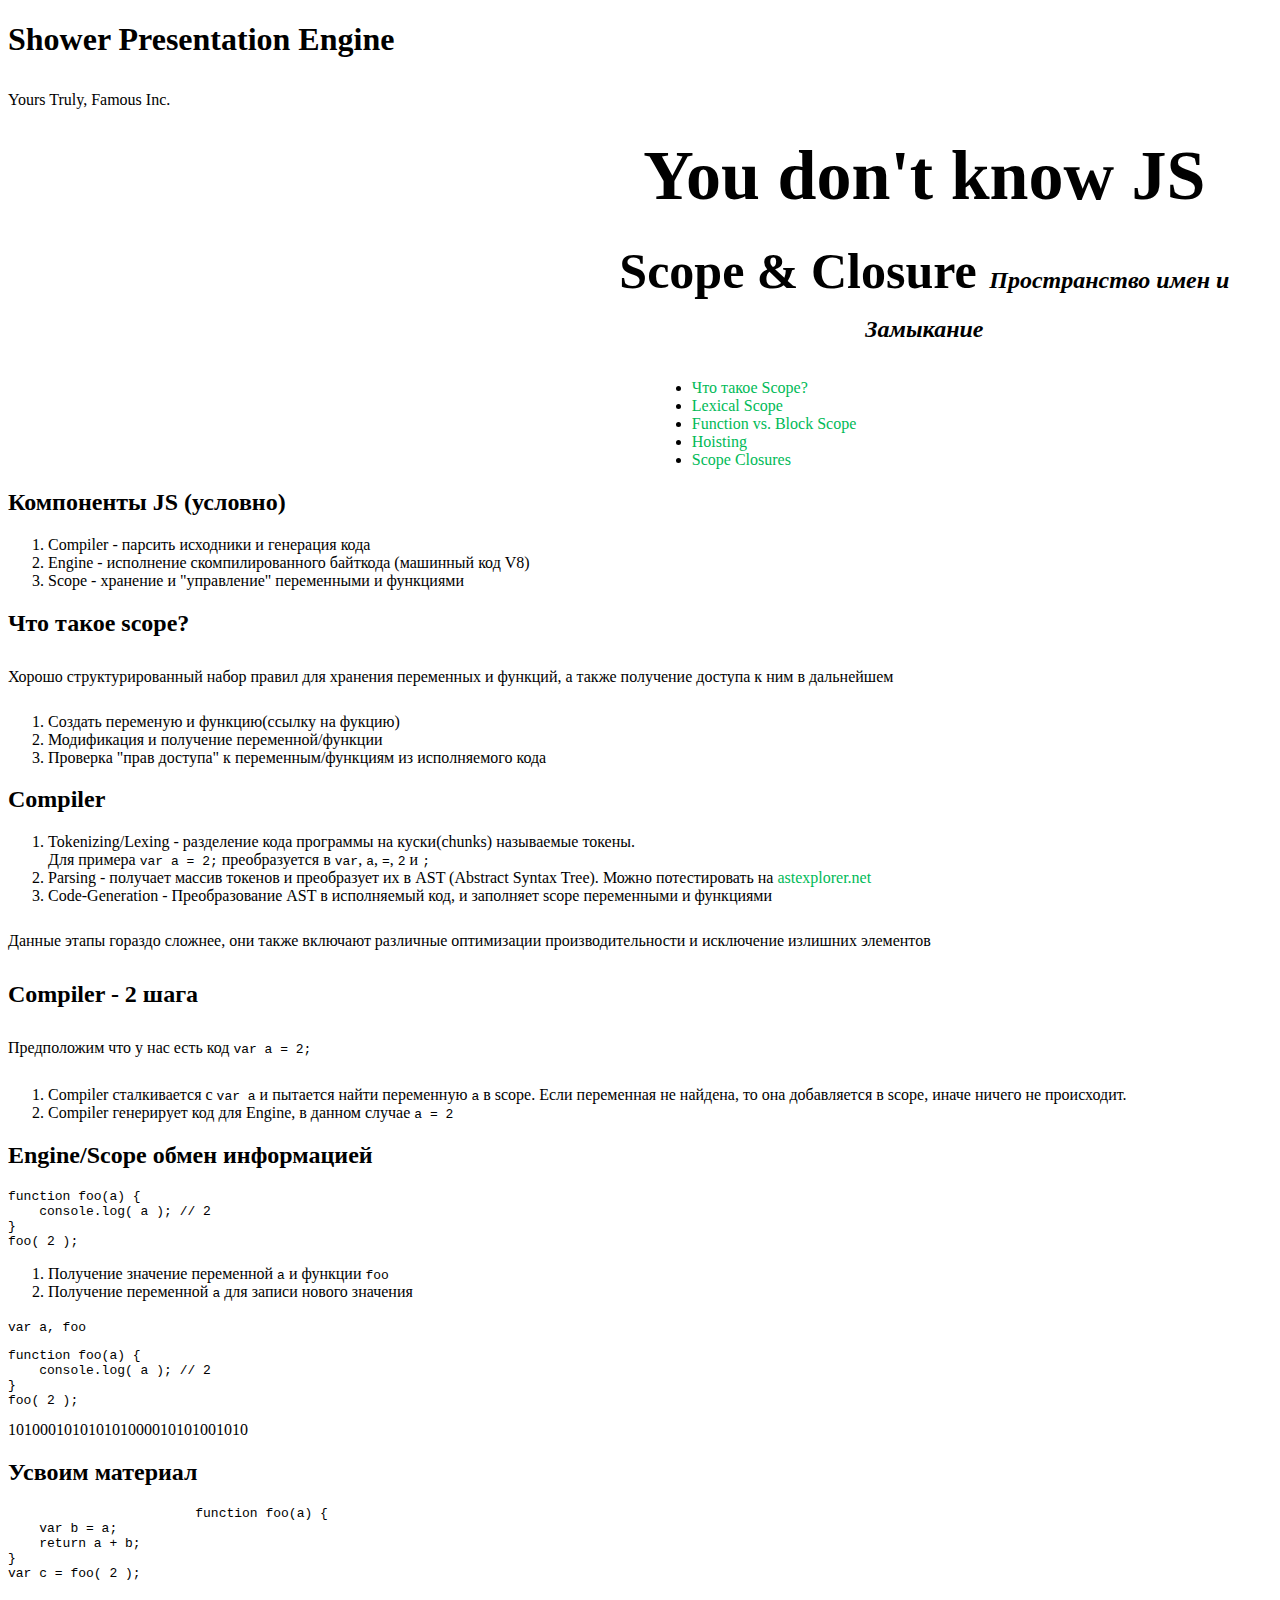
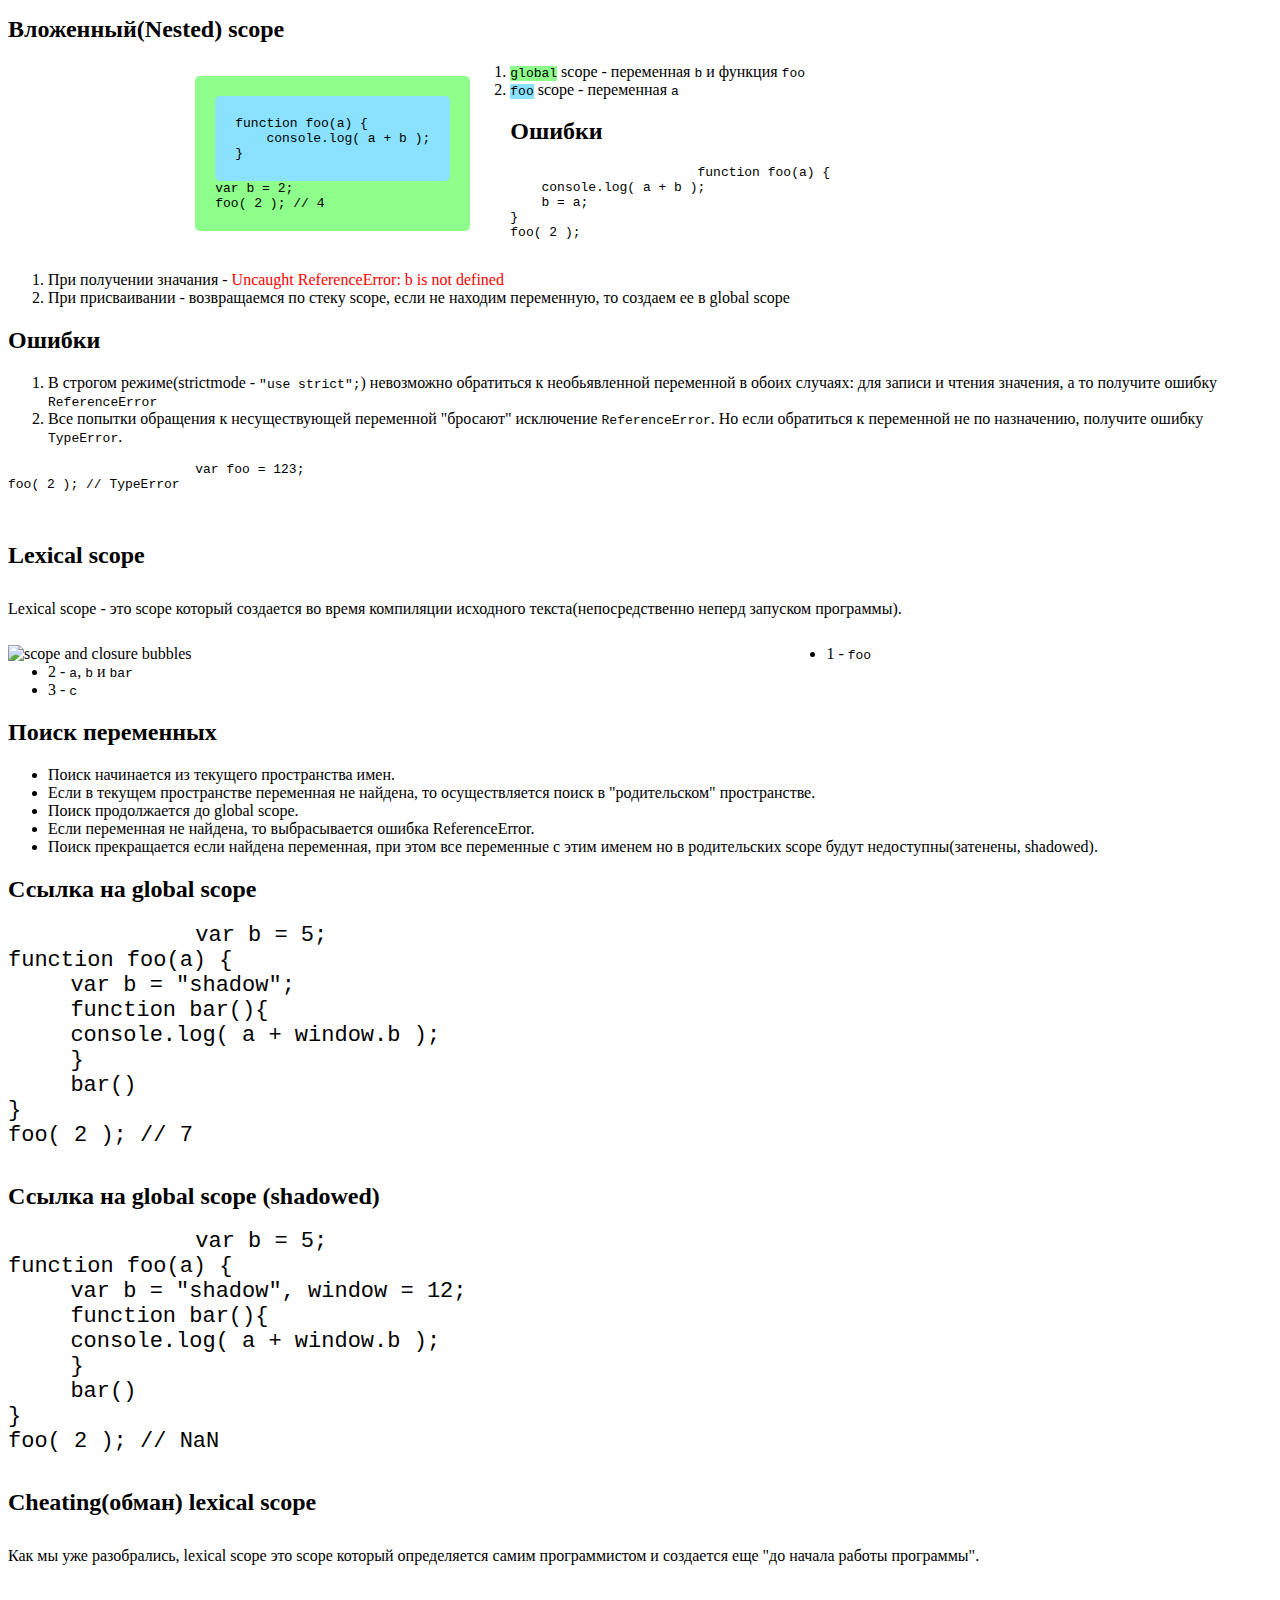
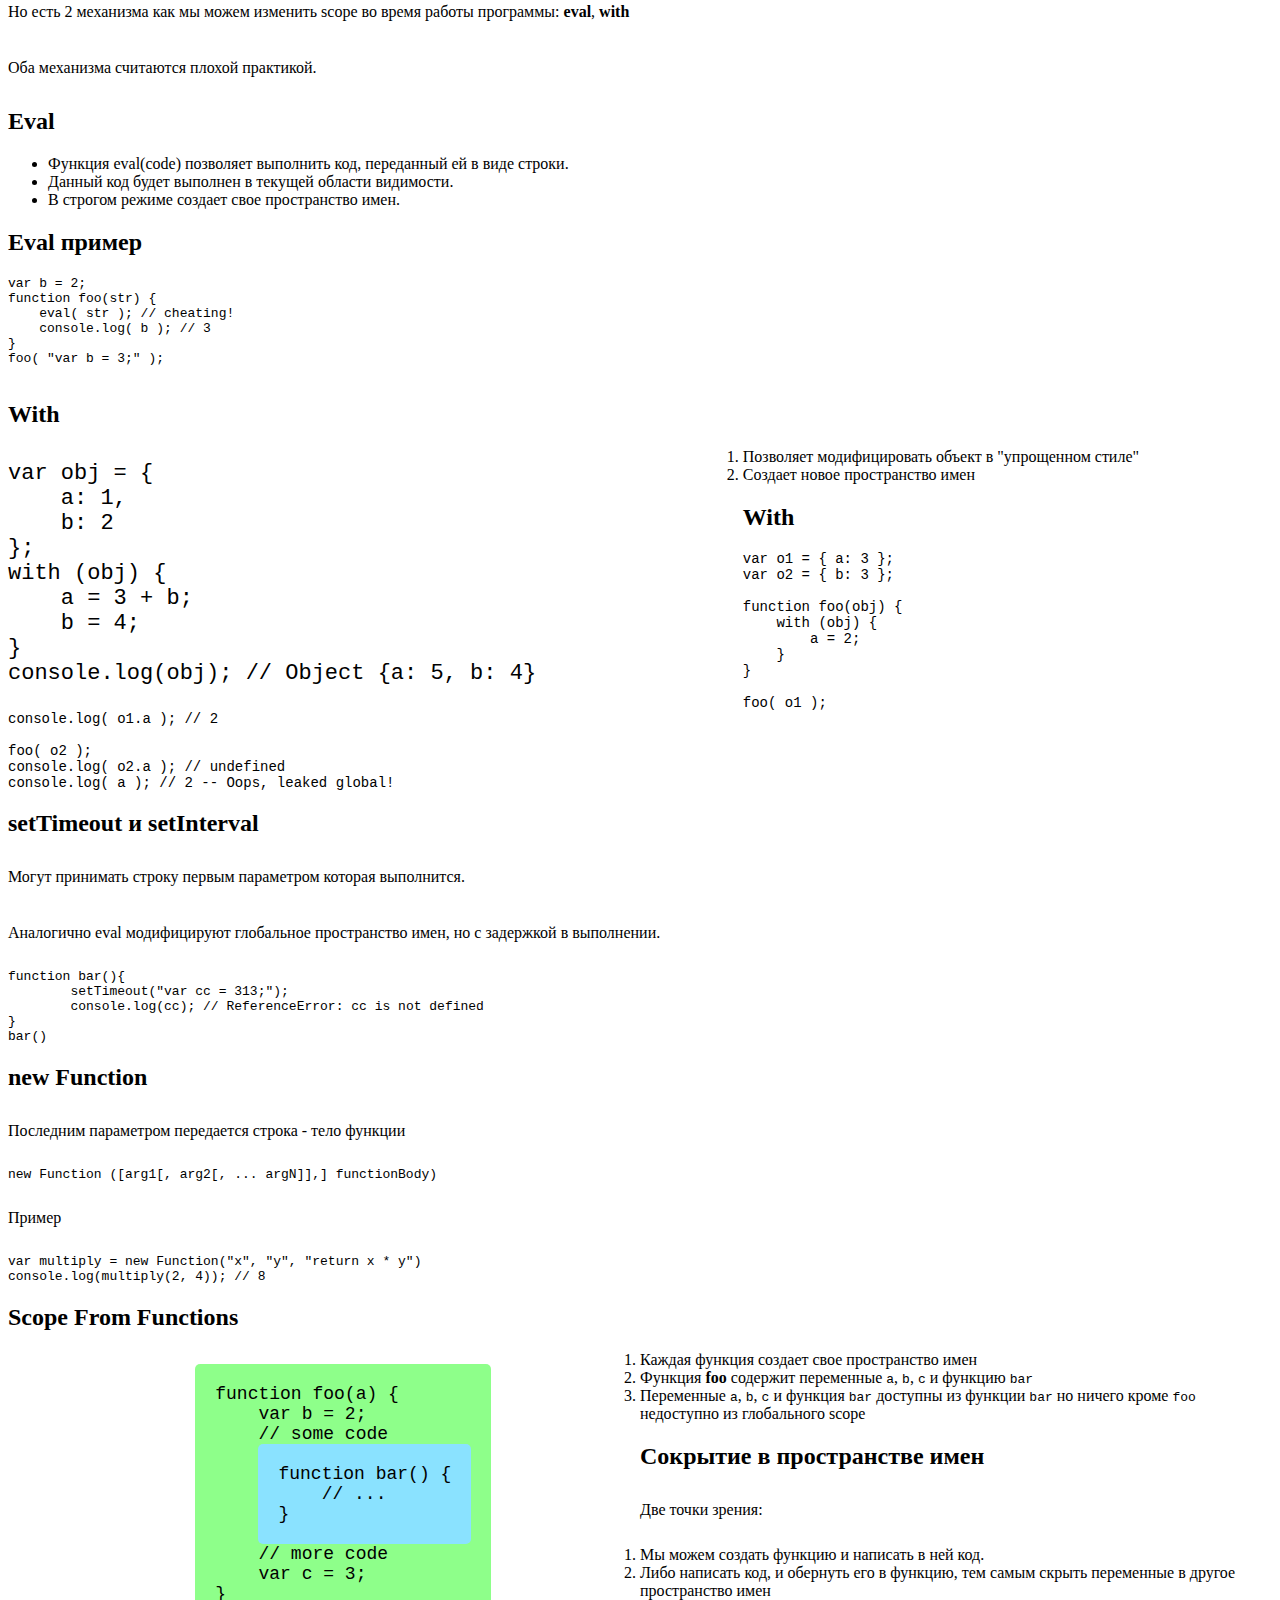
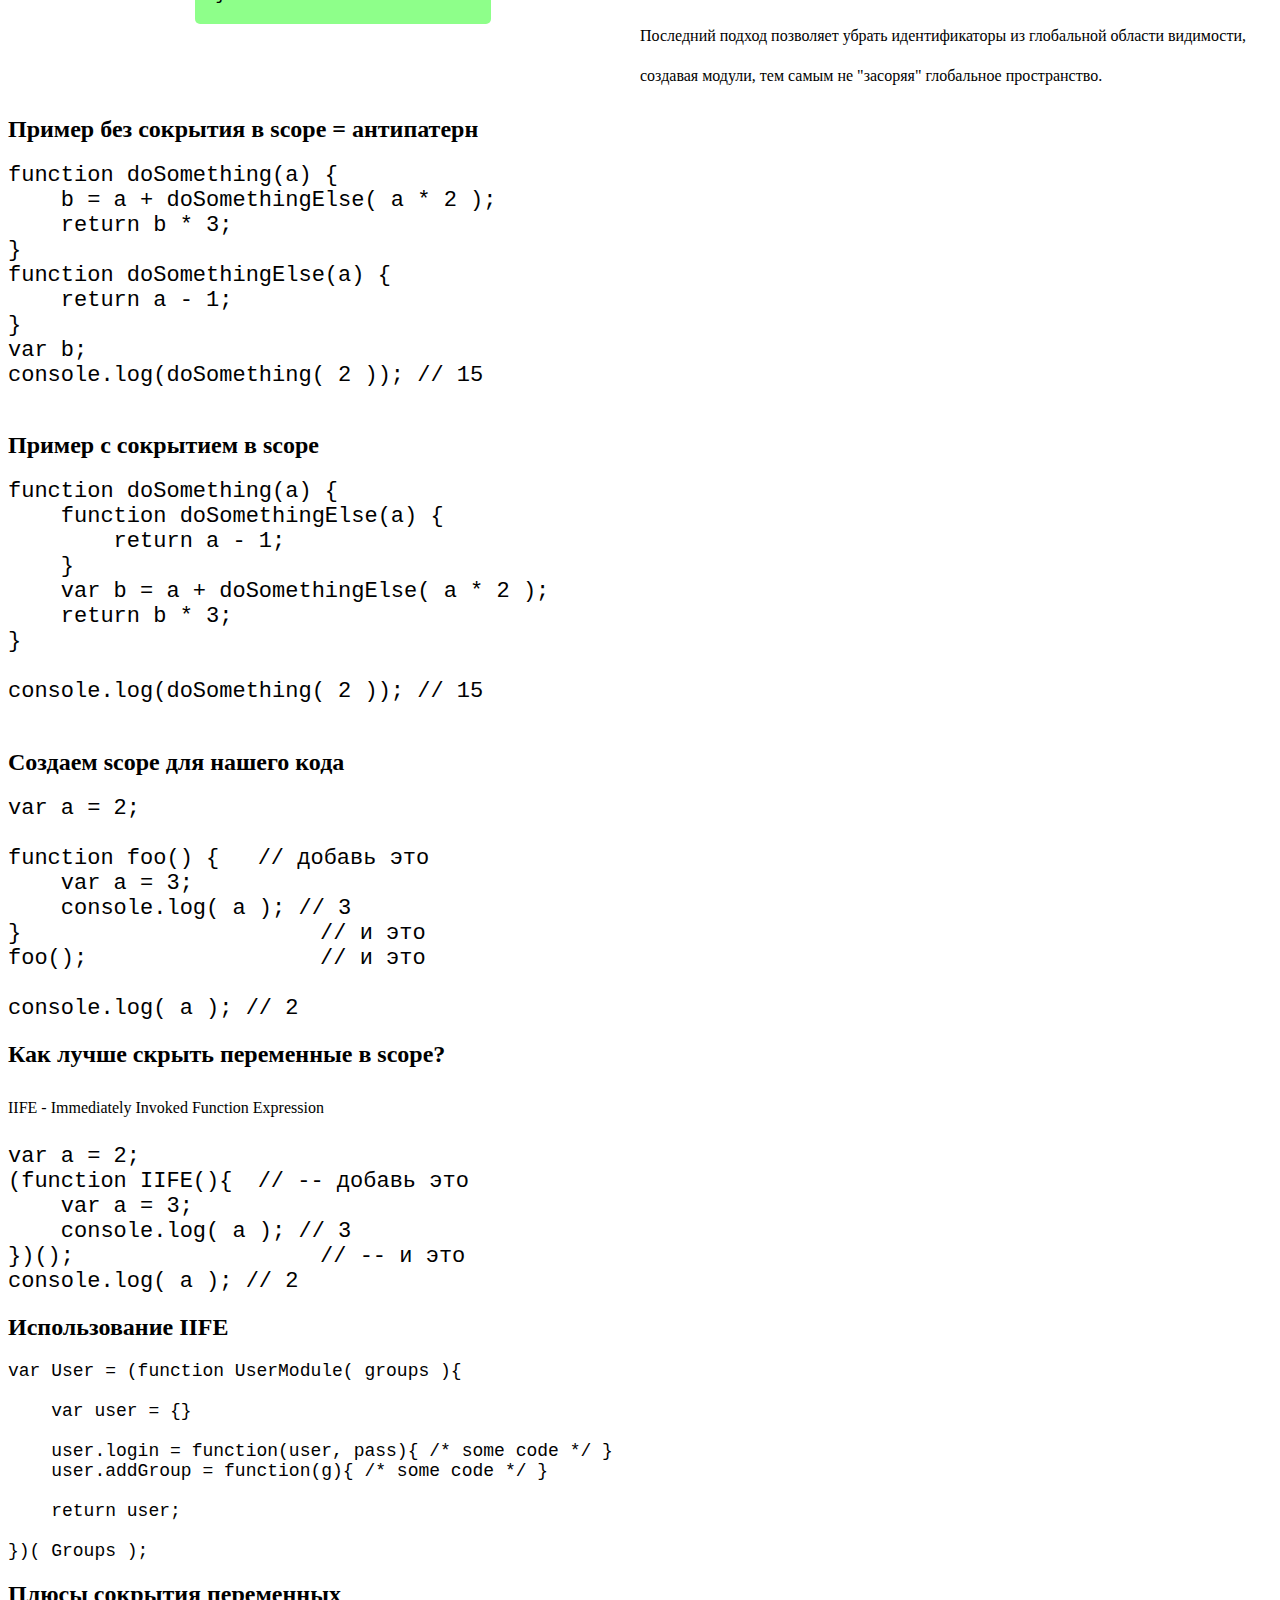
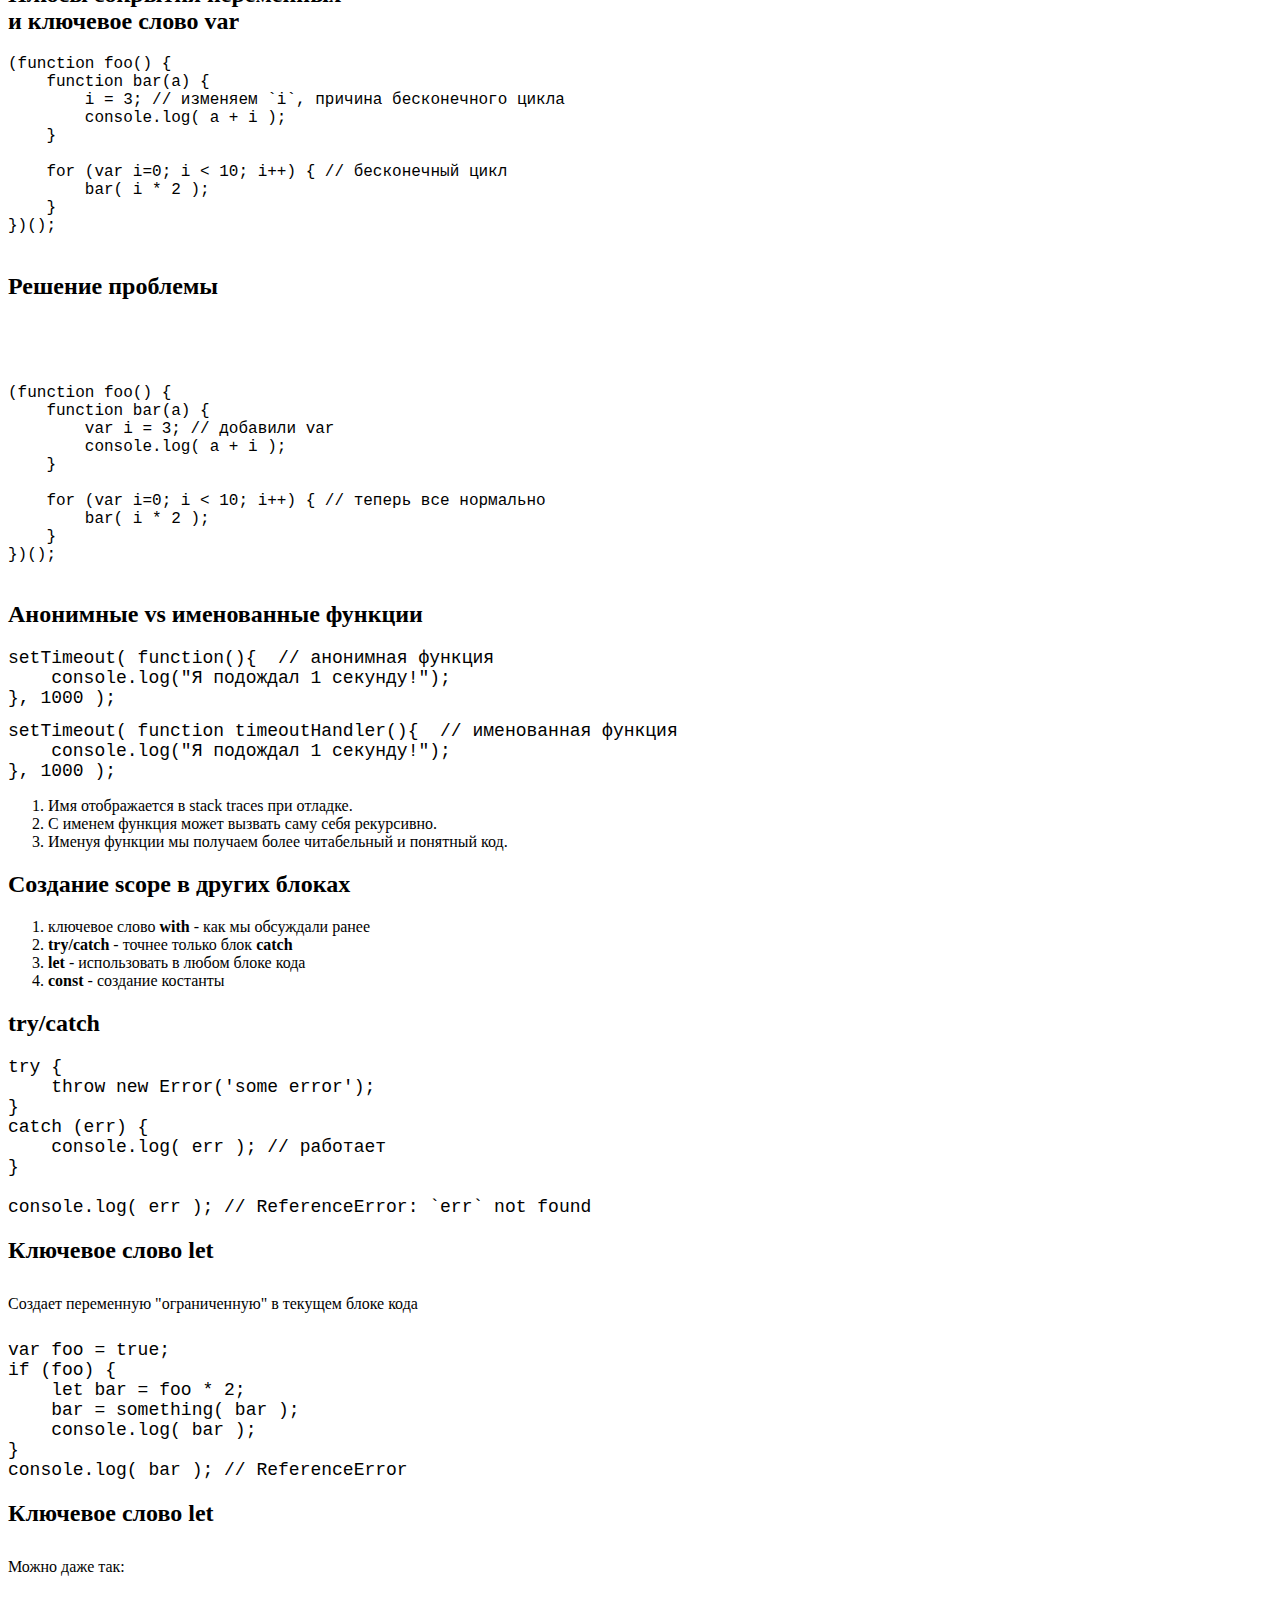
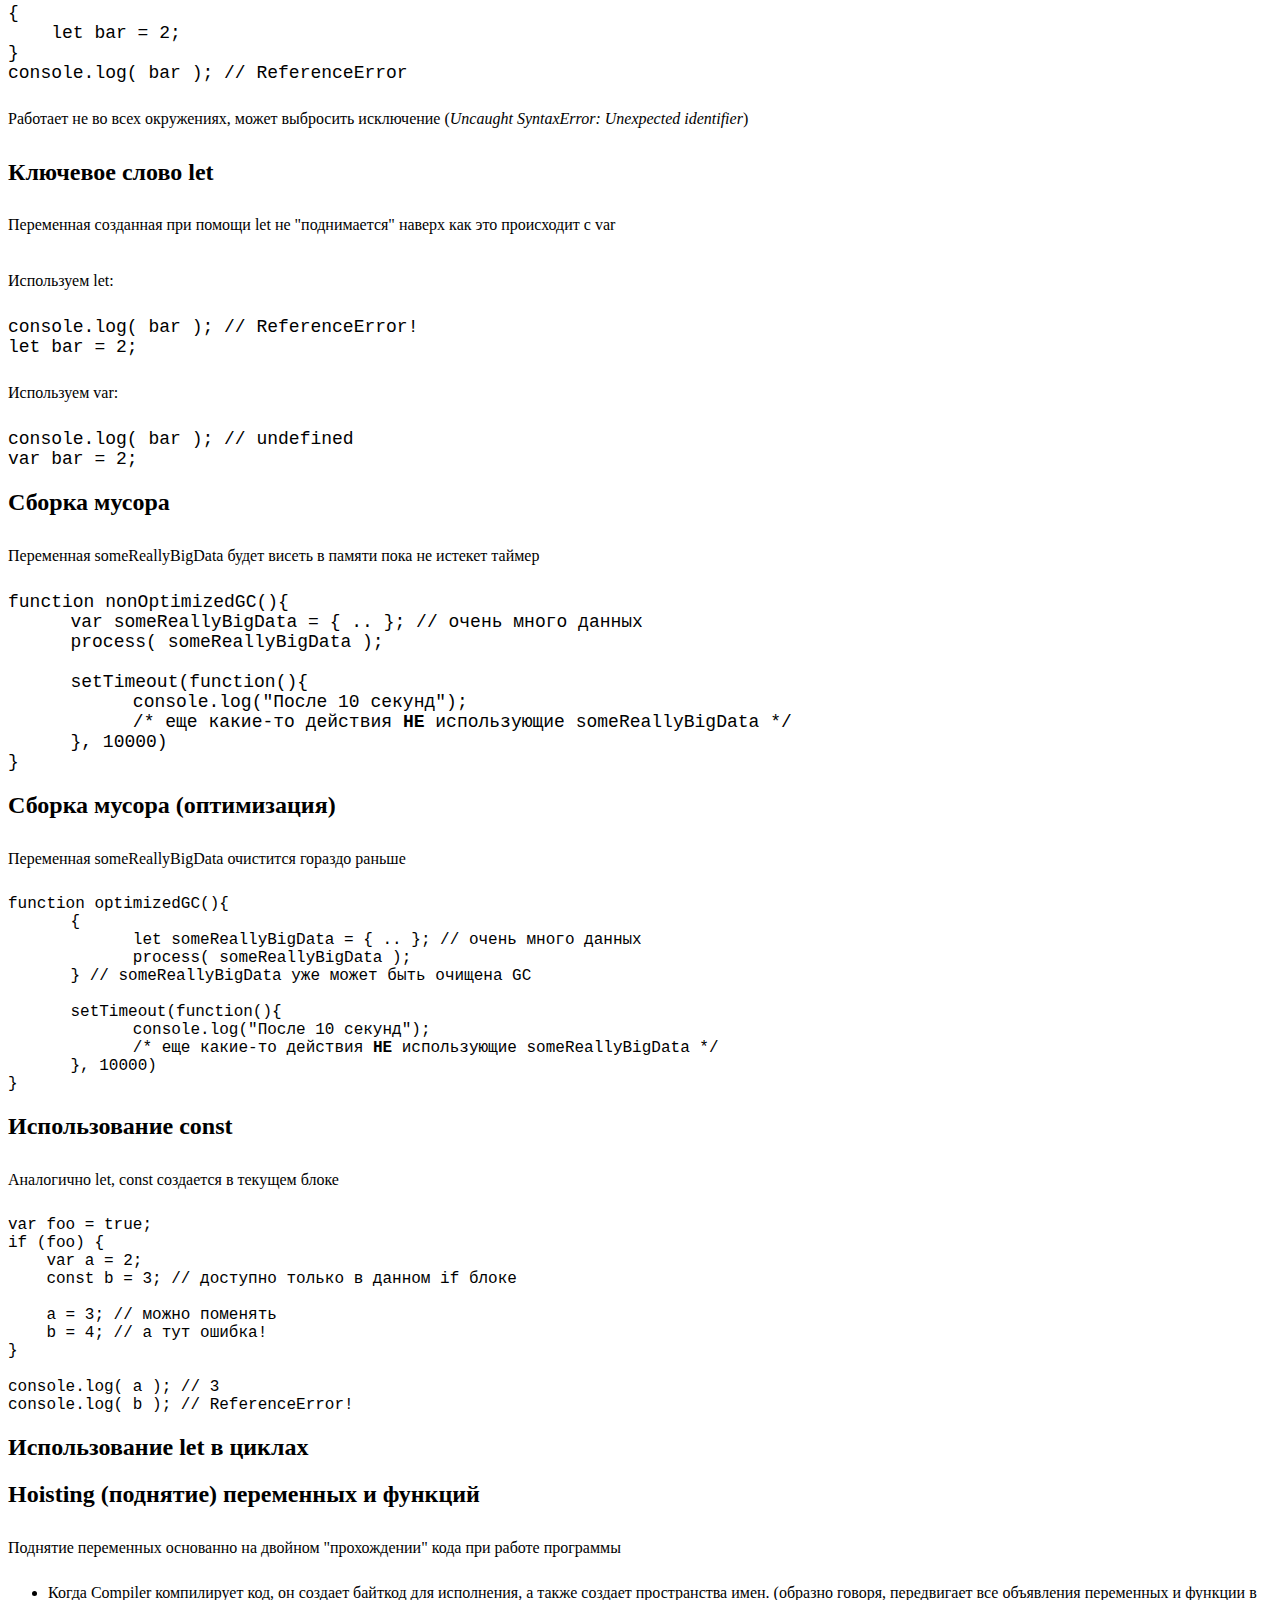
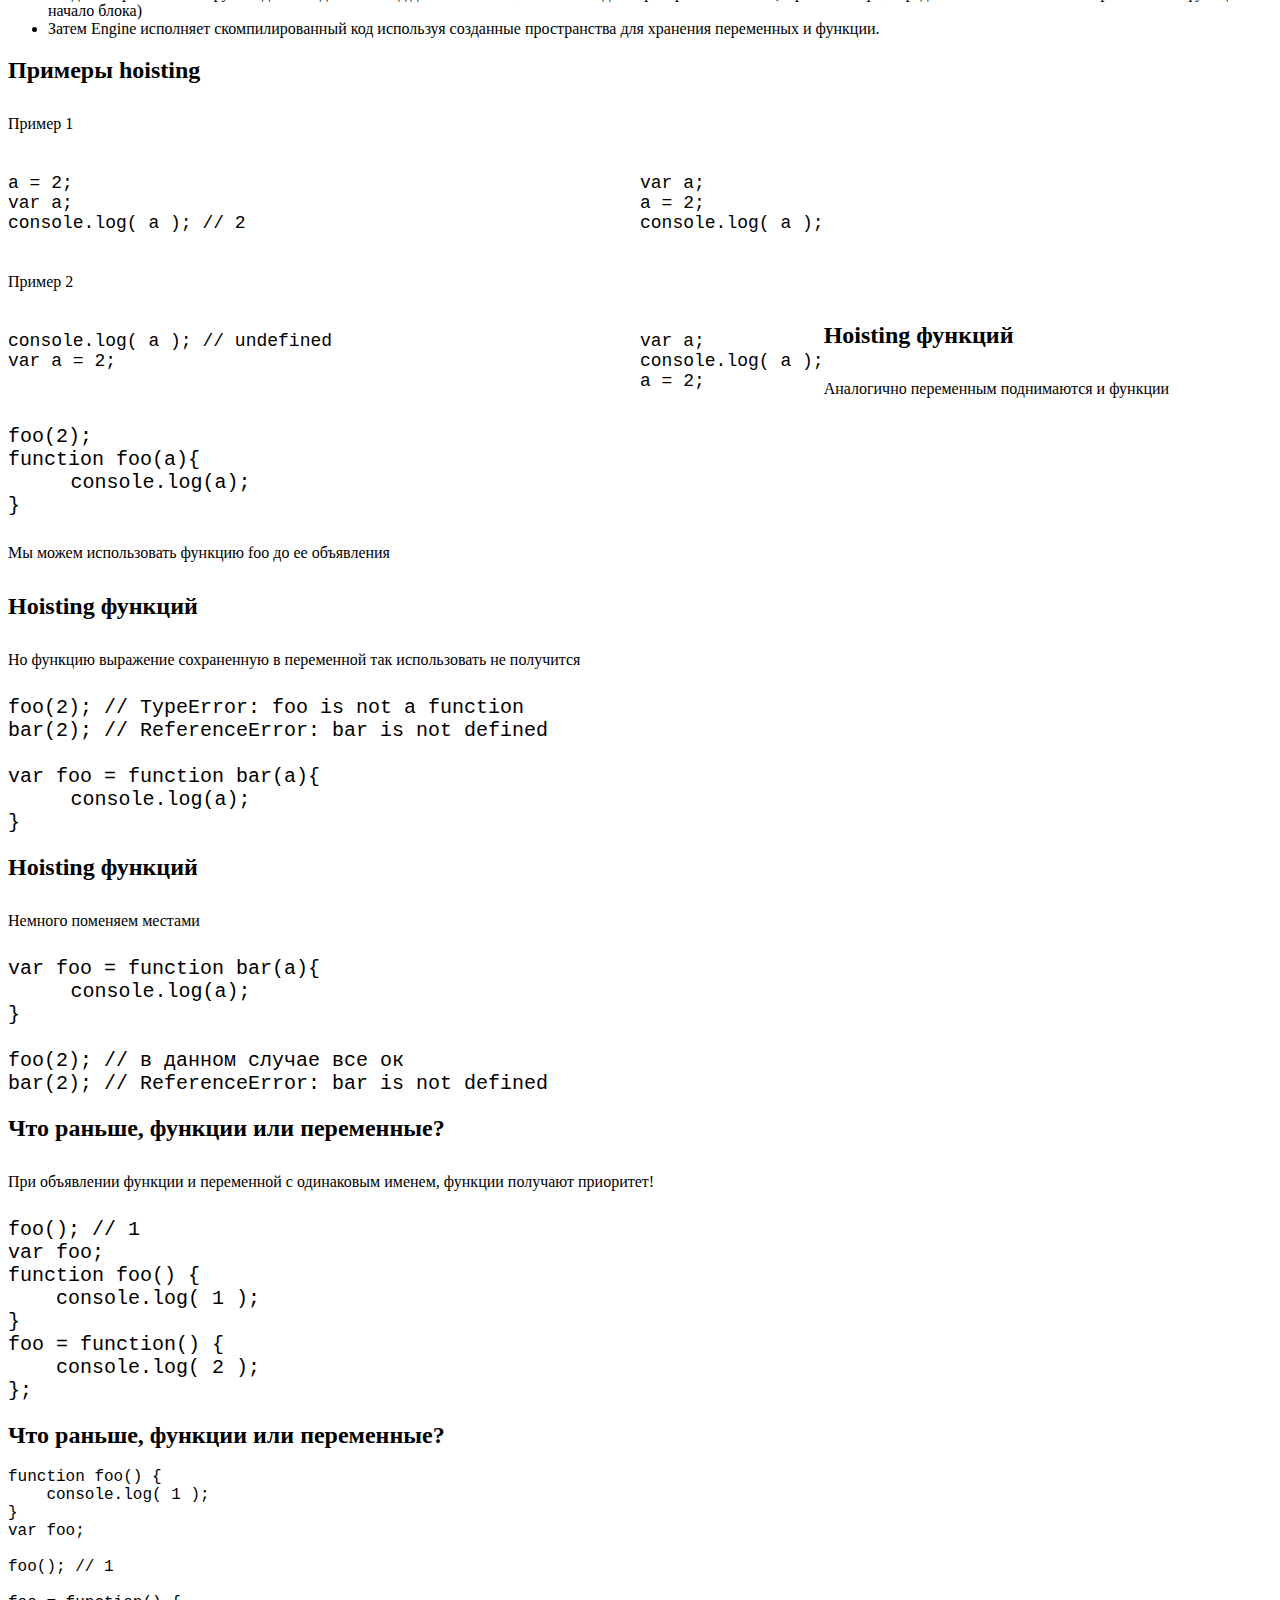
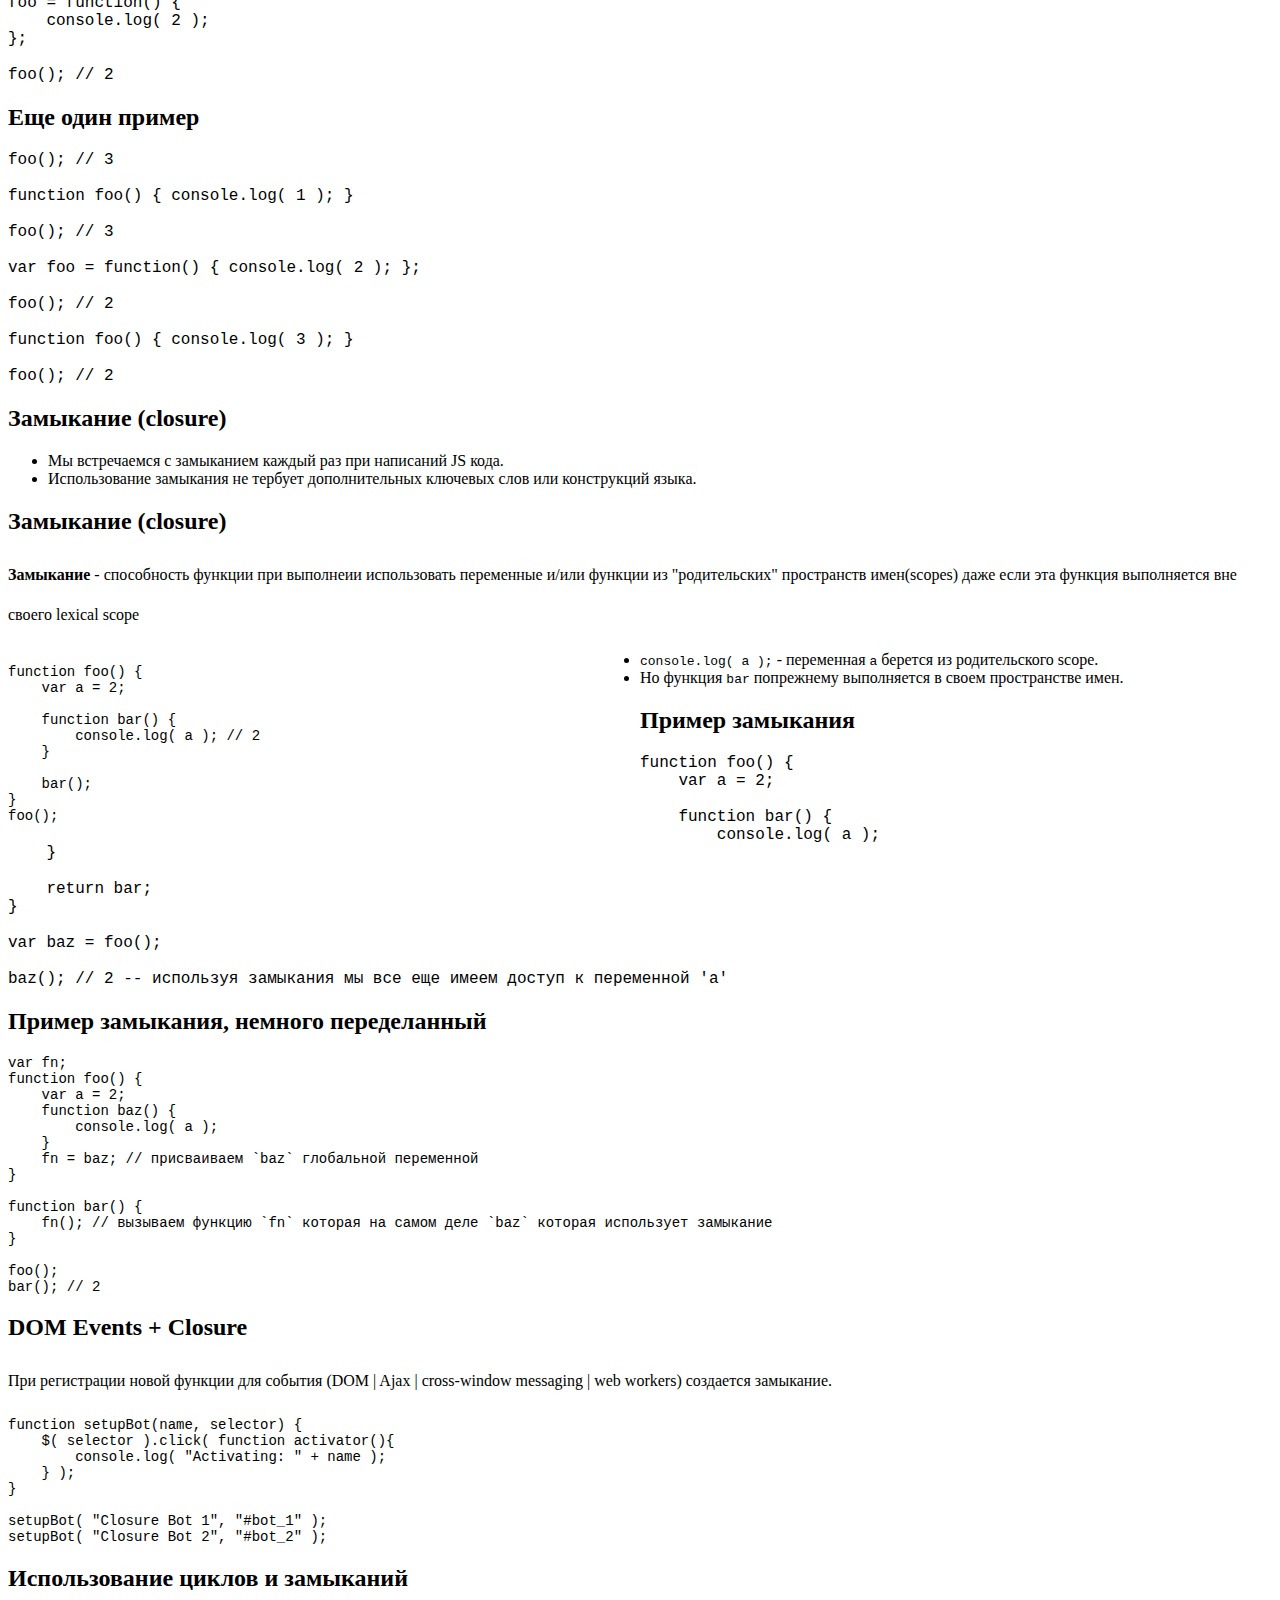
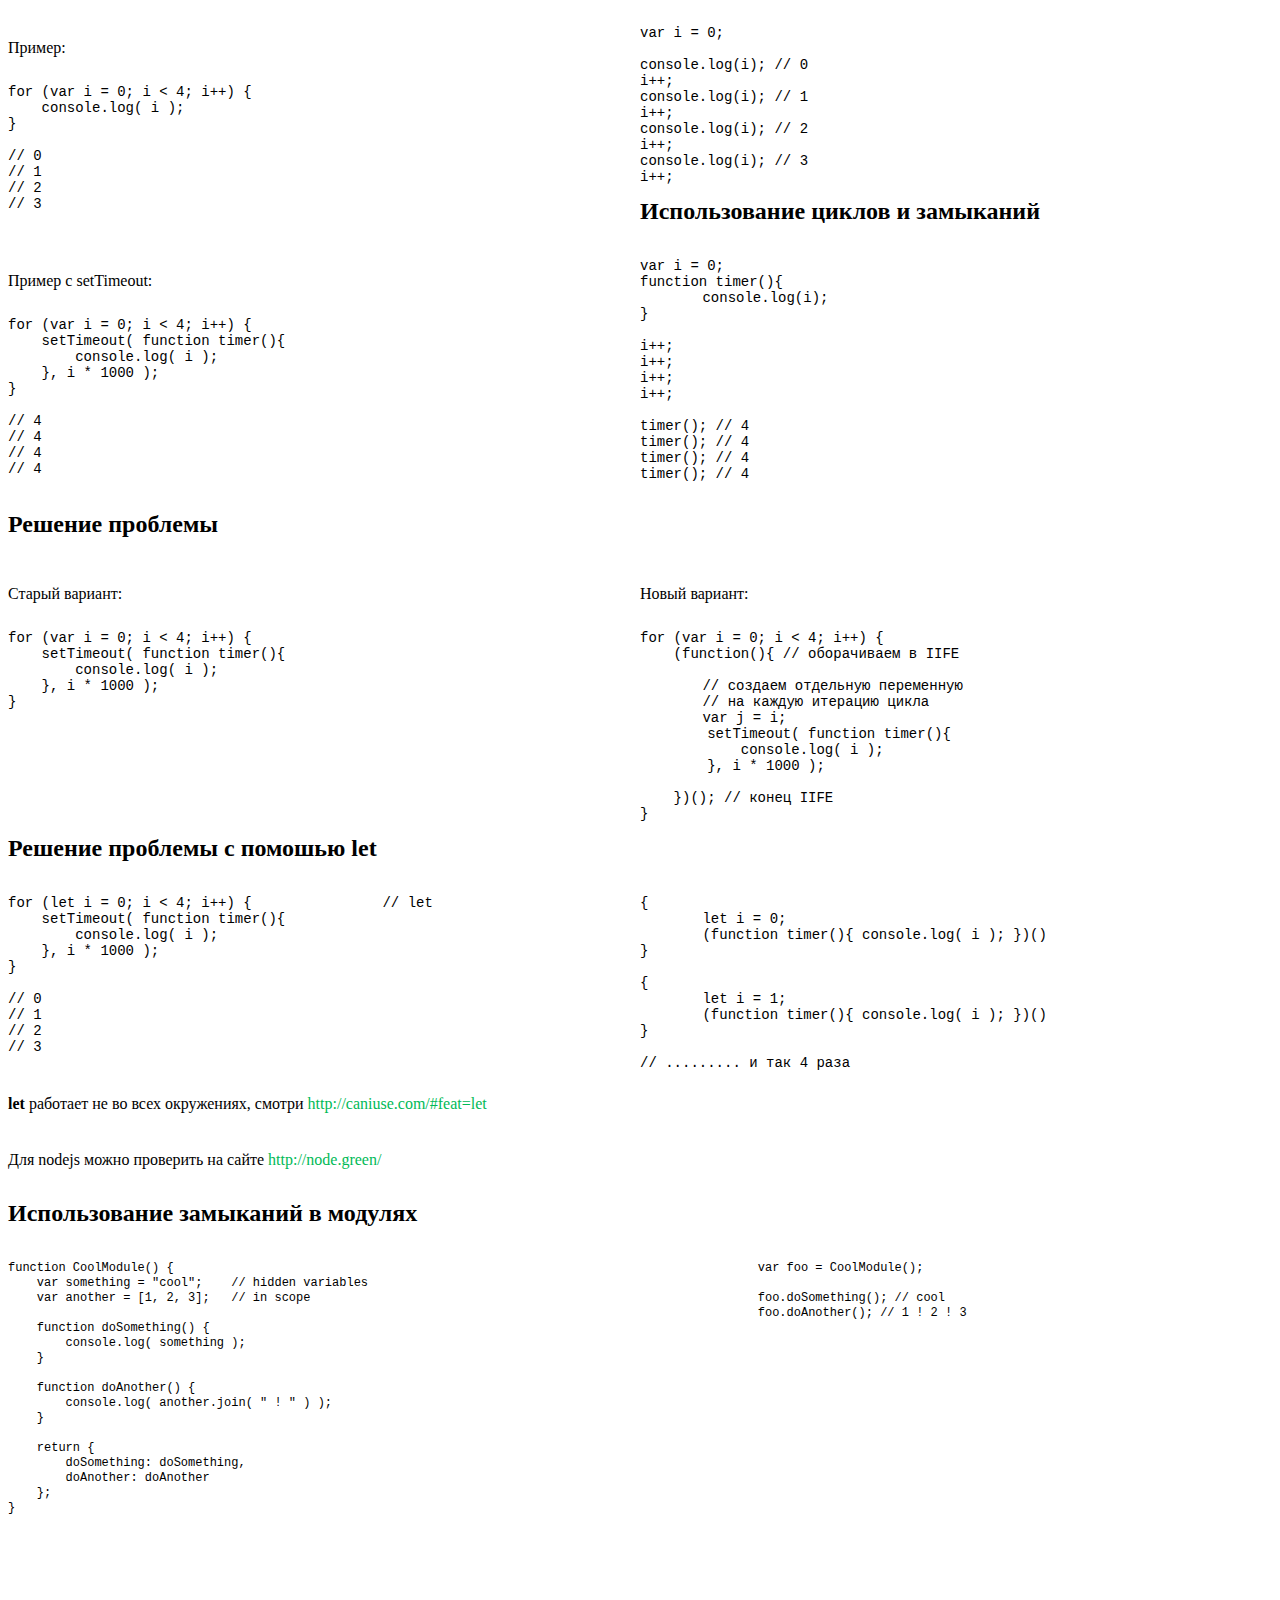
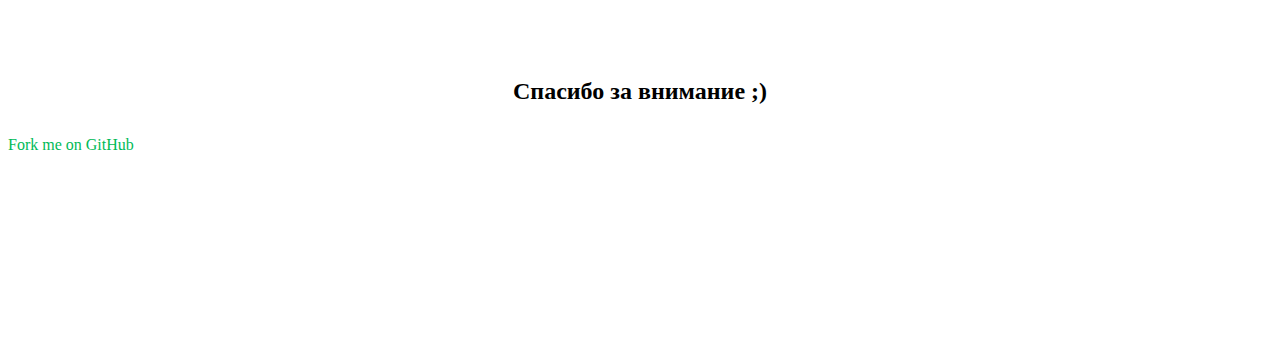
==== commit b04e5f66: "finish" ====
--- a/slides/ScopeAndClosures.html
+++ b/slides/ScopeAndClosures.html
@@ -750,9 +750,282 @@
 
 	</section>
 
+	<section class="slide" id="closure">
+		<h2>Замыкание (closure)</h2>
+
+		<ul>
+			<li>Мы встречаемся с замыканием каждый раз при написаний JS кода.</li>
+			<li>Использование замыкания не тербует дополнительных ключевых слов или конструкций языка.</li>
+		</ul>
+
+	</section>
+
+
+	<section class="slide" id="closure2">
+		<h2>Замыкание (closure)</h2>
+
+		<p><strong>Замыкание</strong> - способность функции при выполнеии использовать переменные и/или функции из "родительских" пространств имен(scopes) даже если эта функция выполняется вне своего lexical scope</p>
+
+		<div style="float: left; width: 50%;">
+			<pre><code style="font-size: 14px">function foo() {
+    var a = 2;
+
+    function bar() {
+        console.log( a ); // 2
+    }
+
+    bar();
+}
+foo();</code></pre>
+</div>
+
+		<ul>
+			<li><code class="js">console.log( a );</code> - переменная <code class="js">a</code> берется из родительского scope.</li>
+			<li>Но функция <code class="js">bar</code> попрежнему выполняется в своем пространстве имен.</li>
+		</ul>
+
+	</section>
+
+
+	<section class="slide" id="closureSample">
+		<h2>Пример замыкания</h2>
+
+		<pre><code style="font-size: 16px">function foo() {
+    var a = 2;
+
+    function bar() {
+        console.log( a );
+    }
+
+    return bar;
+}
+
+var baz = foo();
+
+baz(); // 2 -- используя замыкания мы все еще имеем доступ к переменной 'a'</code></pre>
+
+	</section>
+
+	<section class="slide" id="closureSample2">
+		<h2>Пример замыкания, немного переделанный</h2>
+
+		<pre><code style="font-size: 14px">var fn;
+function foo() {
+    var a = 2;
+    function baz() {
+        console.log( a );
+    }
+    fn = baz; // присваиваем `baz` глобальной переменной
+}
+
+function bar() {
+    fn(); // вызываем функцию `fn` которая на самом деле `baz` которая использует замыкание
+}
+
+foo();
+bar(); // 2</code></pre>
+	</section>
 	
-
+	<section class="slide" id="closureSample3">
+		<h2>DOM Events + Closure</h2>
+
+		<p>При регистрации новой функции для события (DOM | Ajax | cross-window messaging | web workers) создается замыкание.</p>
+		
+
+		<pre><code style="font-size: 14px">function setupBot(name, selector) {
+    $( selector ).click( function activator(){
+        console.log( "Activating: " + name );
+    } );
+}
+
+setupBot( "Closure Bot 1", "#bot_1" );
+setupBot( "Closure Bot 2", "#bot_2" );</code></pre>
+	</section>
+
+	<section class="slide" id="closureAndLoops">
+		<h2>Использование циклов и замыканий</h2>
+
+		
+		<div style="float: left; width: 50%;">
+			<p>Пример:</p>
+			<pre><code style="font-size: 14px">for (var i = 0; i < 4; i++) {
+    console.log( i );
+}
+
+// 0
+// 1
+// 2
+// 3</code></pre>
+		</div>
+
+	<div class="next" style="float: left; width: 50%;">
+<pre><code style="font-size: 14px">var i = 0;
+
+<span class="next">console.log(i); // 0</span>
+<span class="next">i++;</span>
+<span class="next">console.log(i); // 1</span>
+<span class="next">i++;</span>
+<span class="next">console.log(i); // 2</span>
+<span class="next">i++;</span>
+<span class="next">console.log(i); // 3</span>
+<span class="next">i++;</span>
+</code></pre>
+	</div>
+
+	</section>
+
+
+
+
+	<section class="slide" id="closureAndLoops2">
+		<h2>Использование циклов и замыканий</h2>
+
+
+		<div style="float: left; width: 50%;">
+			<p>Пример c setTimeout:</p>
+			<pre><code style="font-size: 14px">for (var i = 0; i < 4; i++) {
+    setTimeout( function timer(){
+        console.log( i );
+    }, i * 1000 );
+}
+
+// 4
+// 4
+// 4
+// 4</code></pre>
+		</div>
+
+	<div class="next" style="float: left; width: 50%;">
+		<pre><code style="font-size: 14px">var i = 0;
+function timer(){
+	console.log(i);
+}
+<span class="next">
+i++;
+i++;
+i++;
+i++;
+</span><span class="next">
+timer(); // 4
+timer(); // 4
+timer(); // 4
+timer(); // 4
+</span>
+</code></pre>
+	</div>
+
+	</section>
+
+
+	<section class="slide" id="closureAndLoopsExampleSolution">
+		<h2>Решение проблемы</h2>
+
+
+		<div style="float: left; width: 50%;">
+			<p>Старый вариант:</p>
+			<pre><code style="font-size: 14px">for (var i = 0; i < 4; i++) {
+    setTimeout( function timer(){
+        console.log( i );
+    }, i * 1000 );
+}
+</code></pre>
+		</div>
+
+		<div style="float: left; width: 50%;">
+			<p>Новый вариант:</p>
+			<pre><code style="font-size: 14px">for (var i = 0; i < 4; i++) {
+    (function(){ // оборачиваем в IIFE
+    
+    	// создаем отдельную переменную
+    	// на каждую итерацию цикла
+    	var j = i; 
+        setTimeout( function timer(){
+            console.log( i );
+        }, i * 1000 );
+
+    })(); // конец IIFE
+}
+</code></pre>
+	</div>
+
+	</section>
+
+	<section class="slide" id="closureAndLoopsExampleSolutionWithLet">
+		<h2>Решение проблемы с помошью let</h2>
+
+
+		<div style="float: left; width: 50%;">
+			<pre><code style="font-size: 14px">for (let i = 0; i < 4; i++) { 		// let
+    setTimeout( function timer(){
+        console.log( i );
+    }, i * 1000 );
+}
+
+// 0
+// 1
+// 2
+// 3
+</code></pre>
+		</div>
+
+		<div class="next" style="float: left; width: 50%;">
+			<pre><code style="font-size: 14px">{
+	let i = 0;
+	(function timer(){ console.log( i ); })()
+}
+
+{
+	let i = 1;
+	(function timer(){ console.log( i ); })()
+}
+
+// ......... и так 4 раза
+</code></pre>
+	</div>
 	
+	<p style="margin-bottom: 0;"><strong>let</strong> работает не во всех окружениях, смотри <a target="_blank" href="http://caniuse.com/#feat=let">http://caniuse.com/#feat=let</a></p>
+	<p>Для nodejs можно проверить на сайте <a target="_blank" href="http://node.green/">http://node.green/</a></p>
+
+	</section>
+
+	<section class="slide" id="closureAndModules">
+		<h2>Использование замыканий в модулях</h2>
+
+		<div style="display: inline-block; width: 59%;">
+		<pre><code style="font-size: 12px">function CoolModule() {
+    var something = "cool";    // hidden variables
+    var another = [1, 2, 3];   // in scope
+
+    function doSomething() {
+        console.log( something );
+    }
+
+    function doAnother() {
+        console.log( another.join( " ! " ) );
+    }
+
+    return {
+        doSomething: doSomething,
+        doAnother: doAnother
+    };
+}
+</code></pre>
+	</div>
+	<div style="display: inline-block; width: 39%;vertical-align: top;">
+		<pre><code style="font-size: 12px">var foo = CoolModule();
+
+foo.doSomething(); // cool
+foo.doAnother(); // 1 ! 2 ! 3
+</code></pre>
+	</div>
+	</section>
+
+	<section class="slide" id="thansForWatching">
+		<h2 style="text-align: center; margin-top: 150px;">Спасибо за внимание ;)</h2>
+	</section>
+
+
+
 
 
 
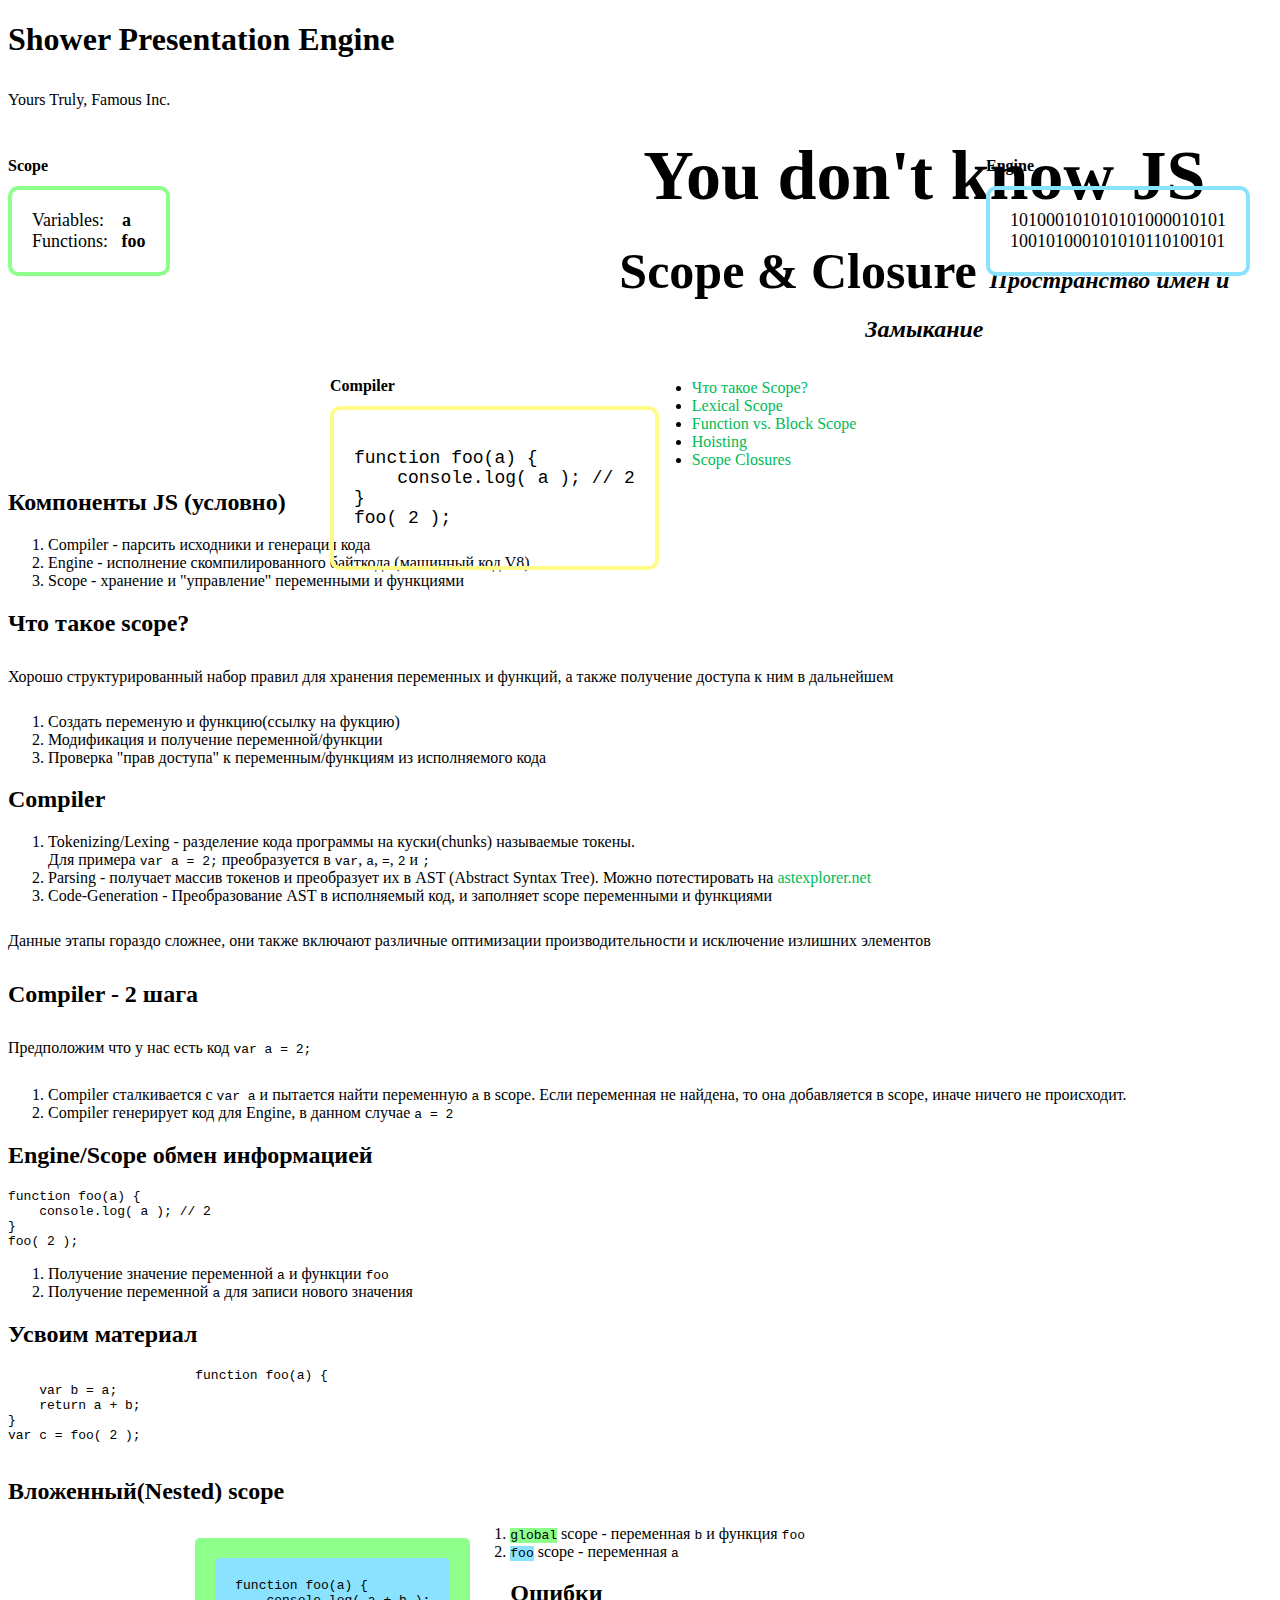
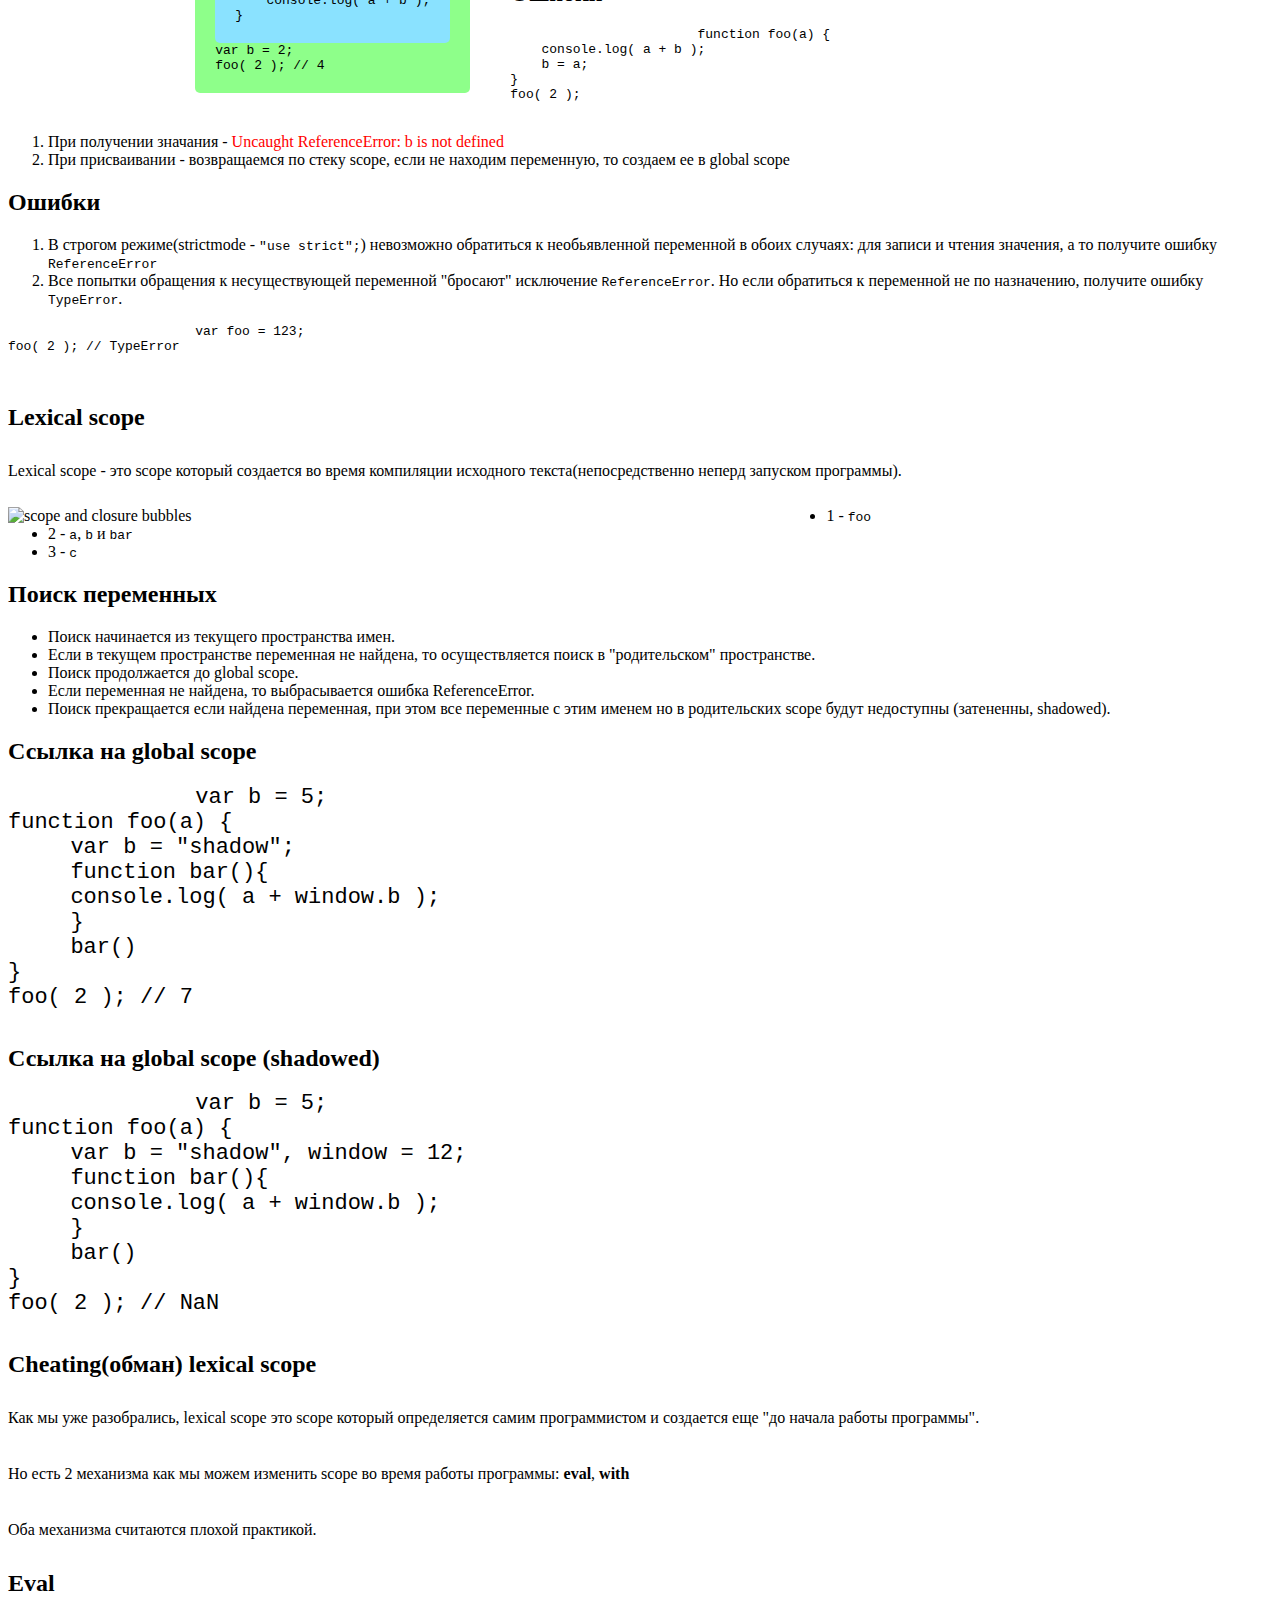
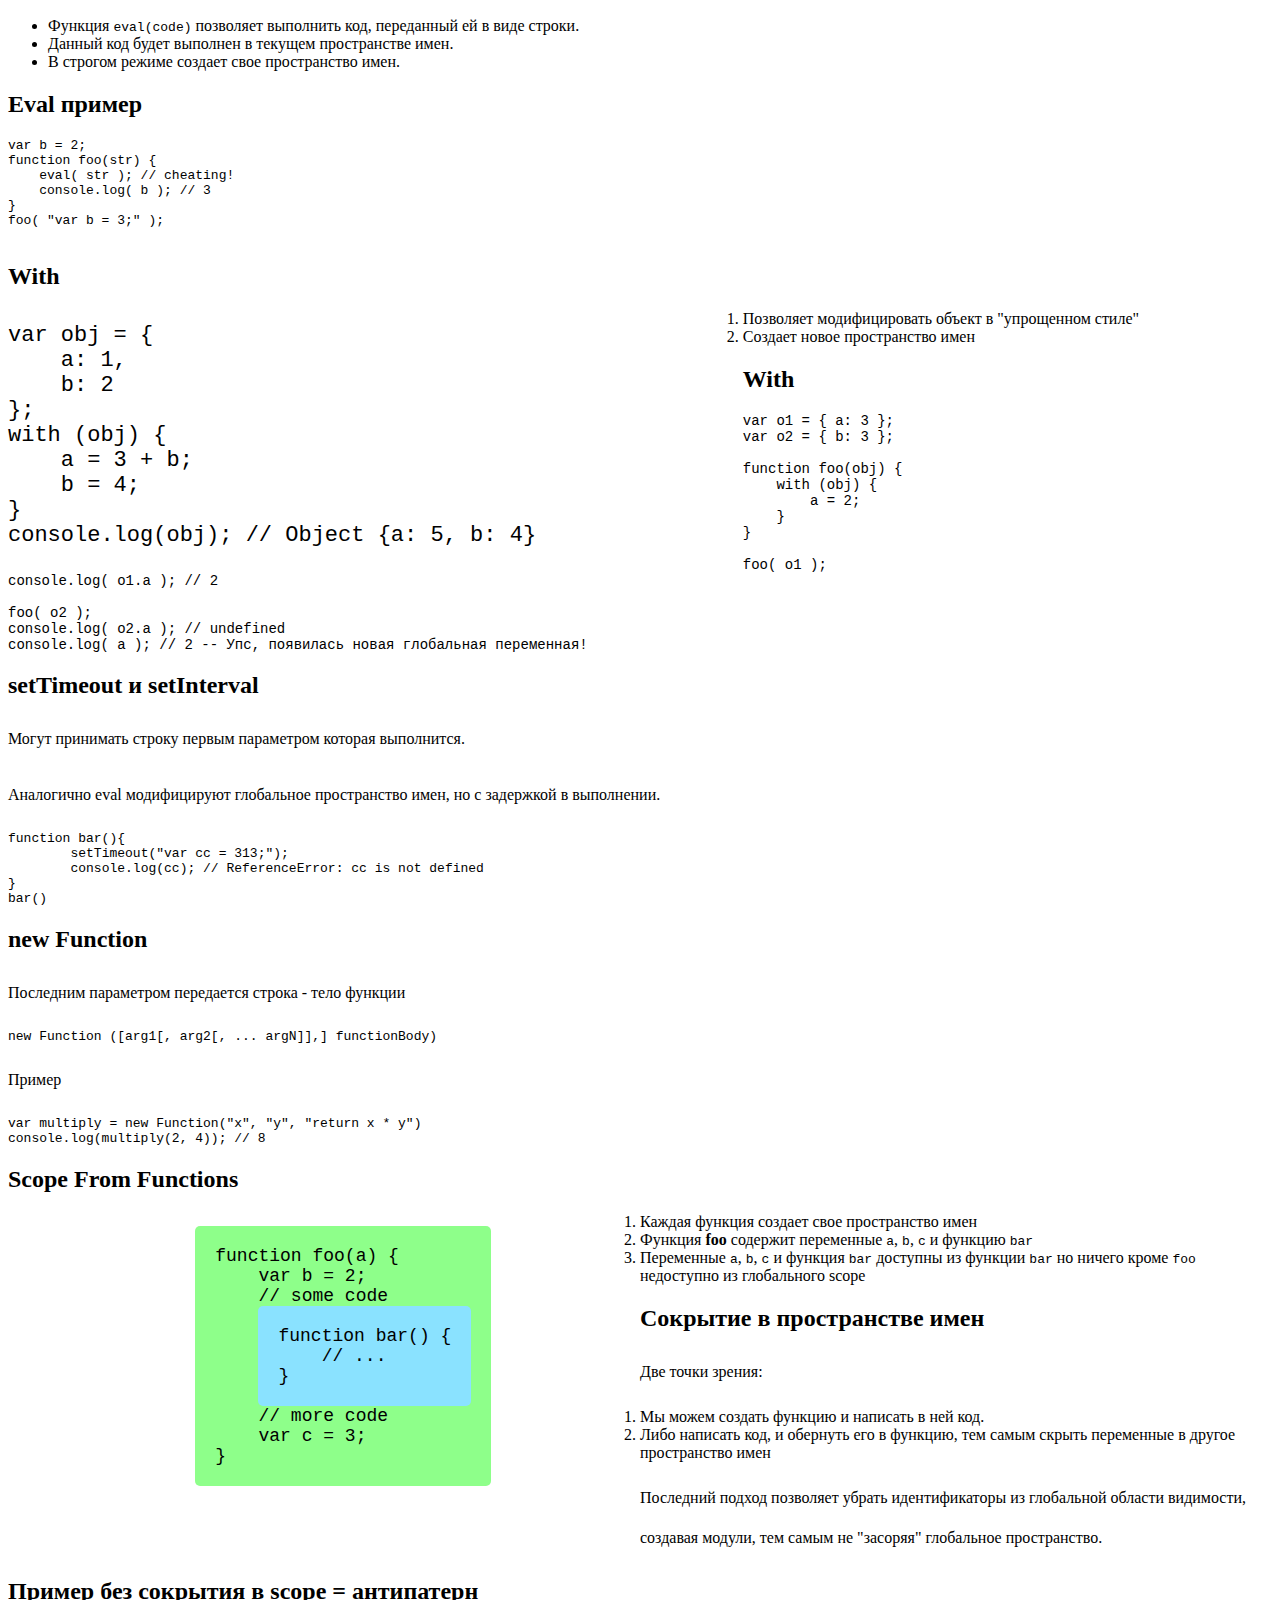
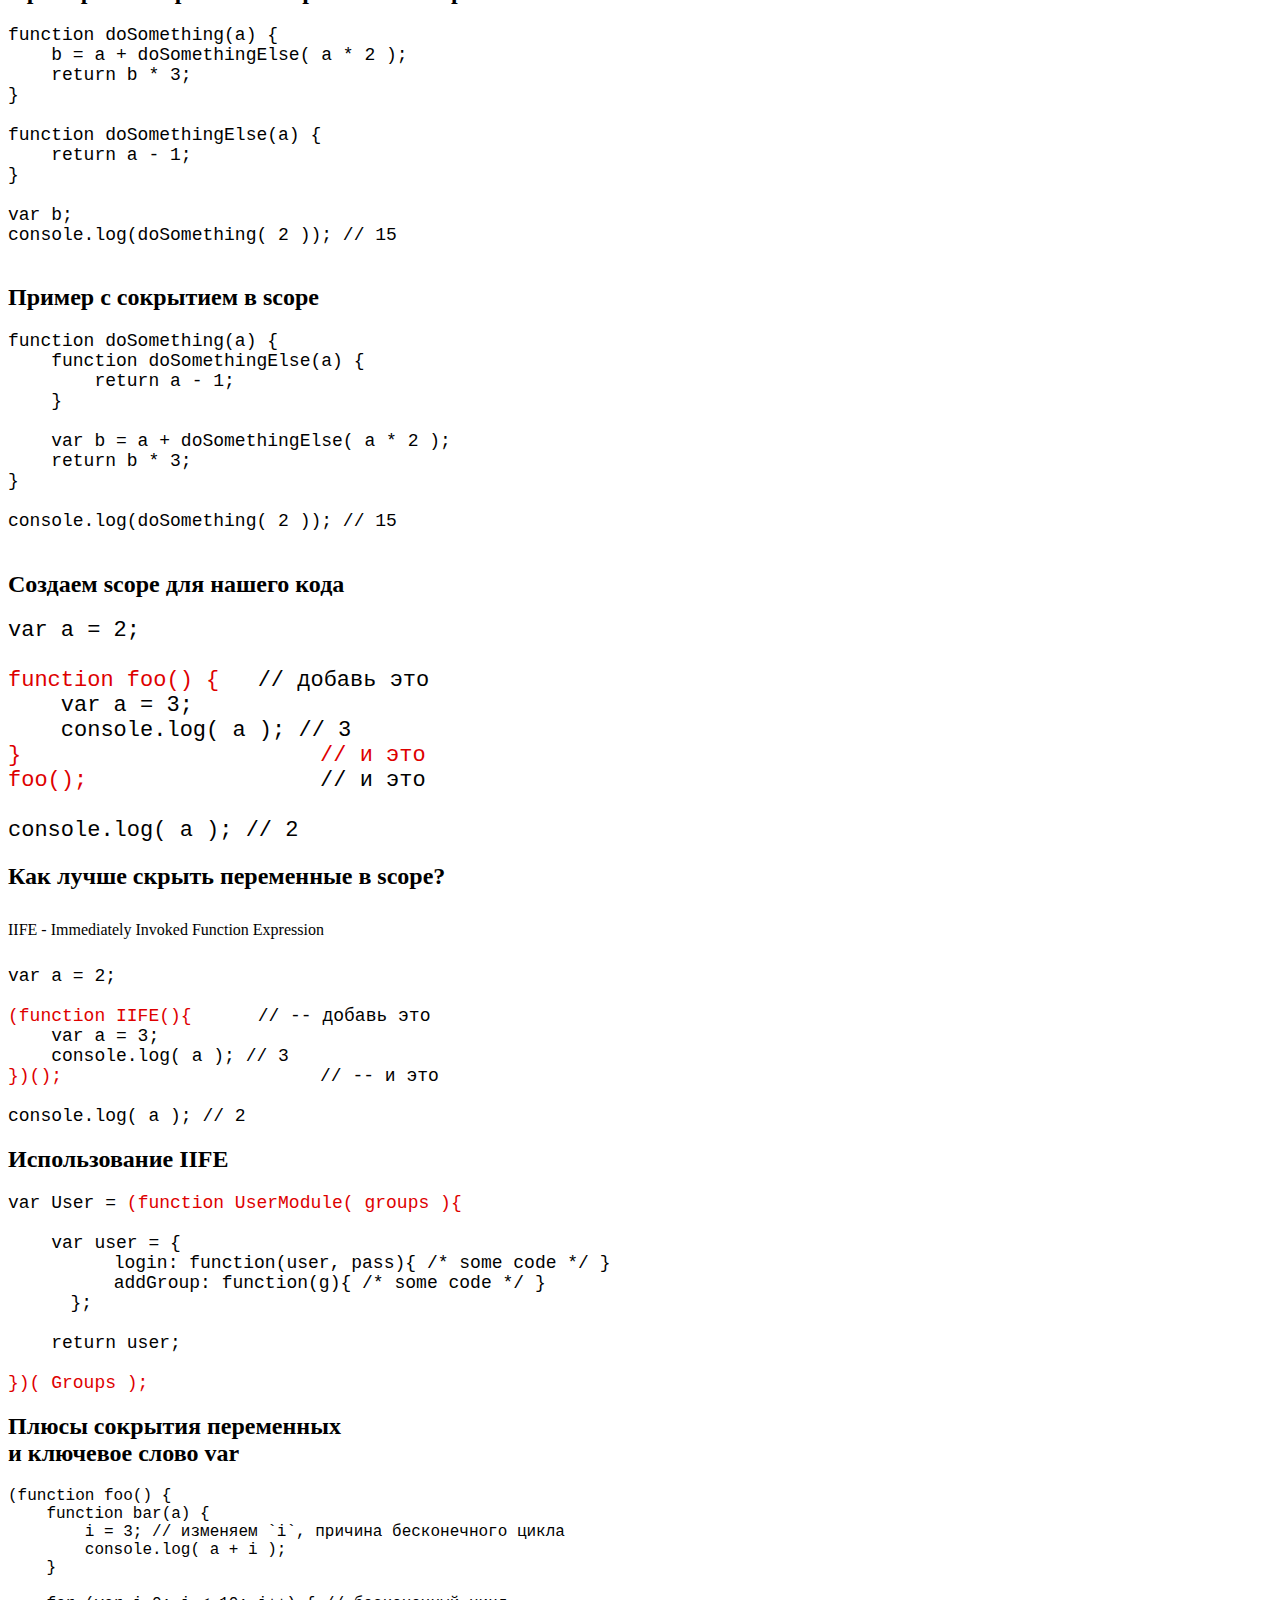
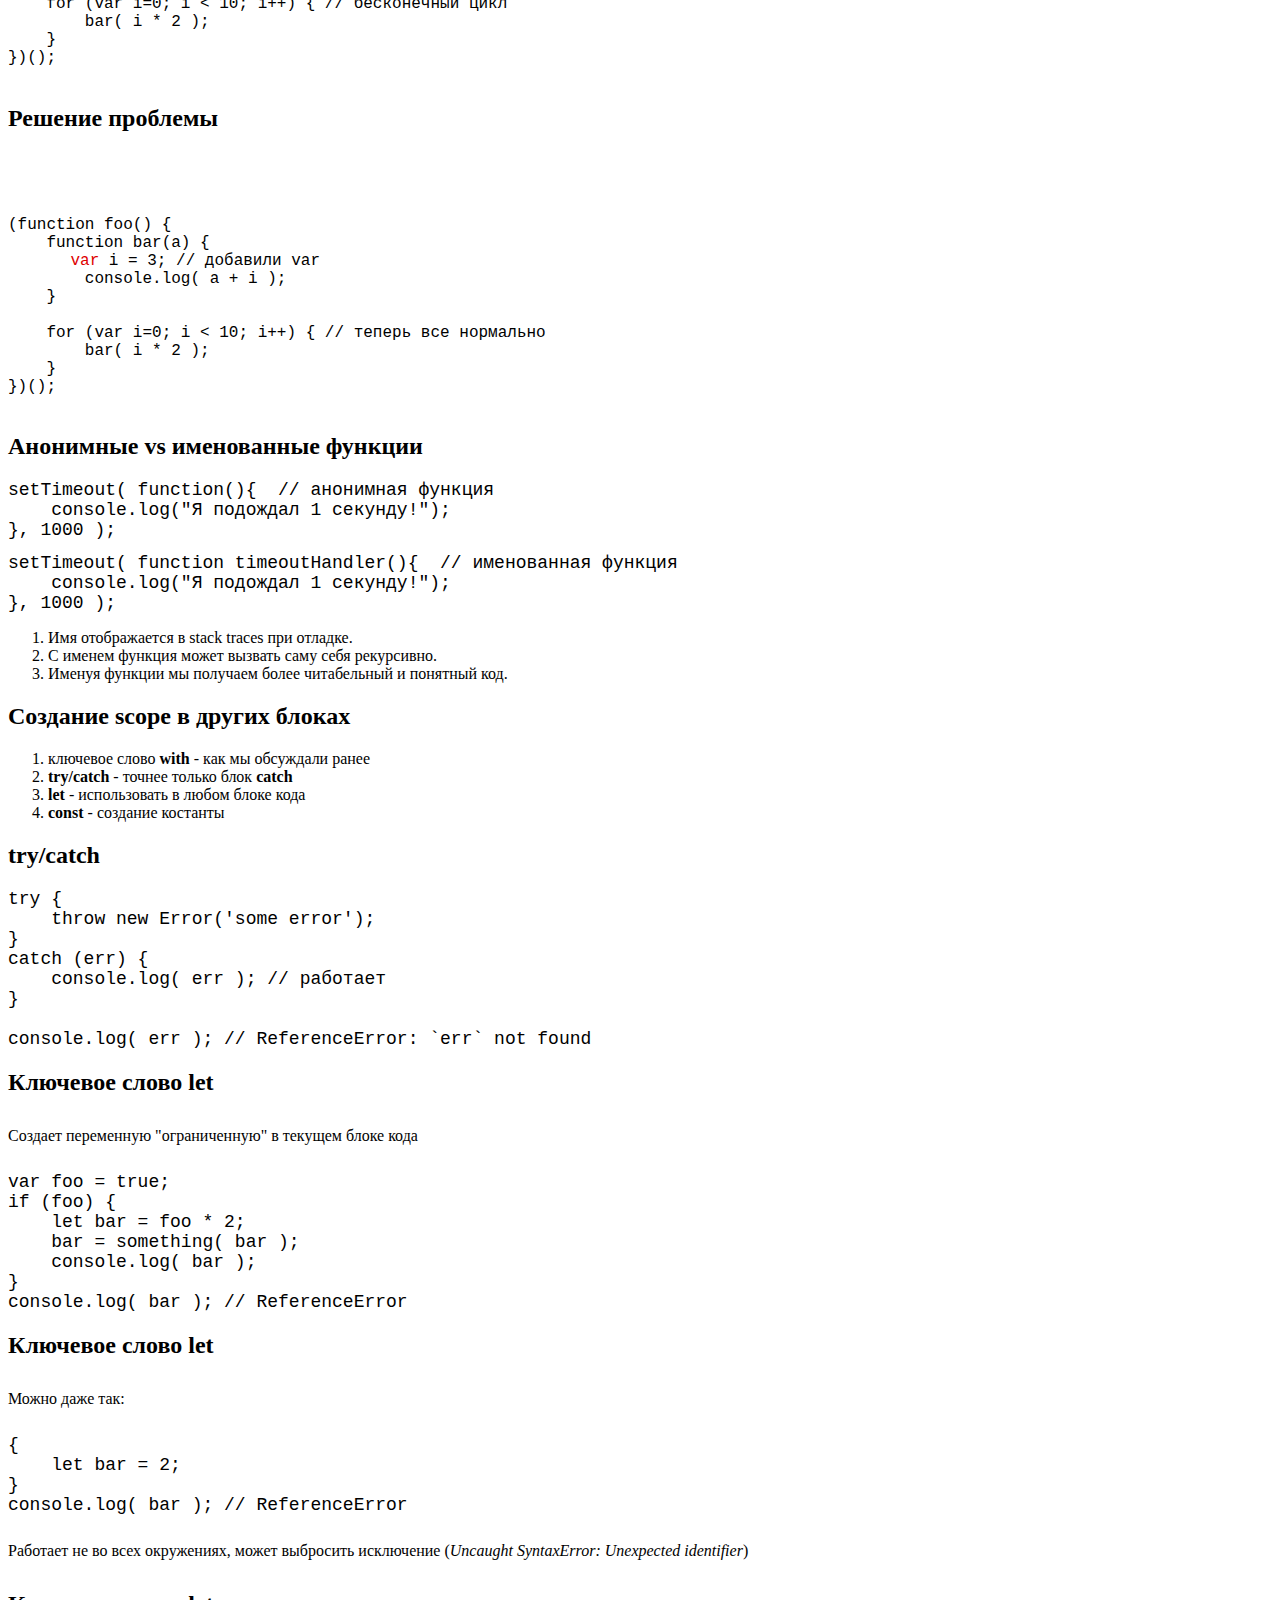
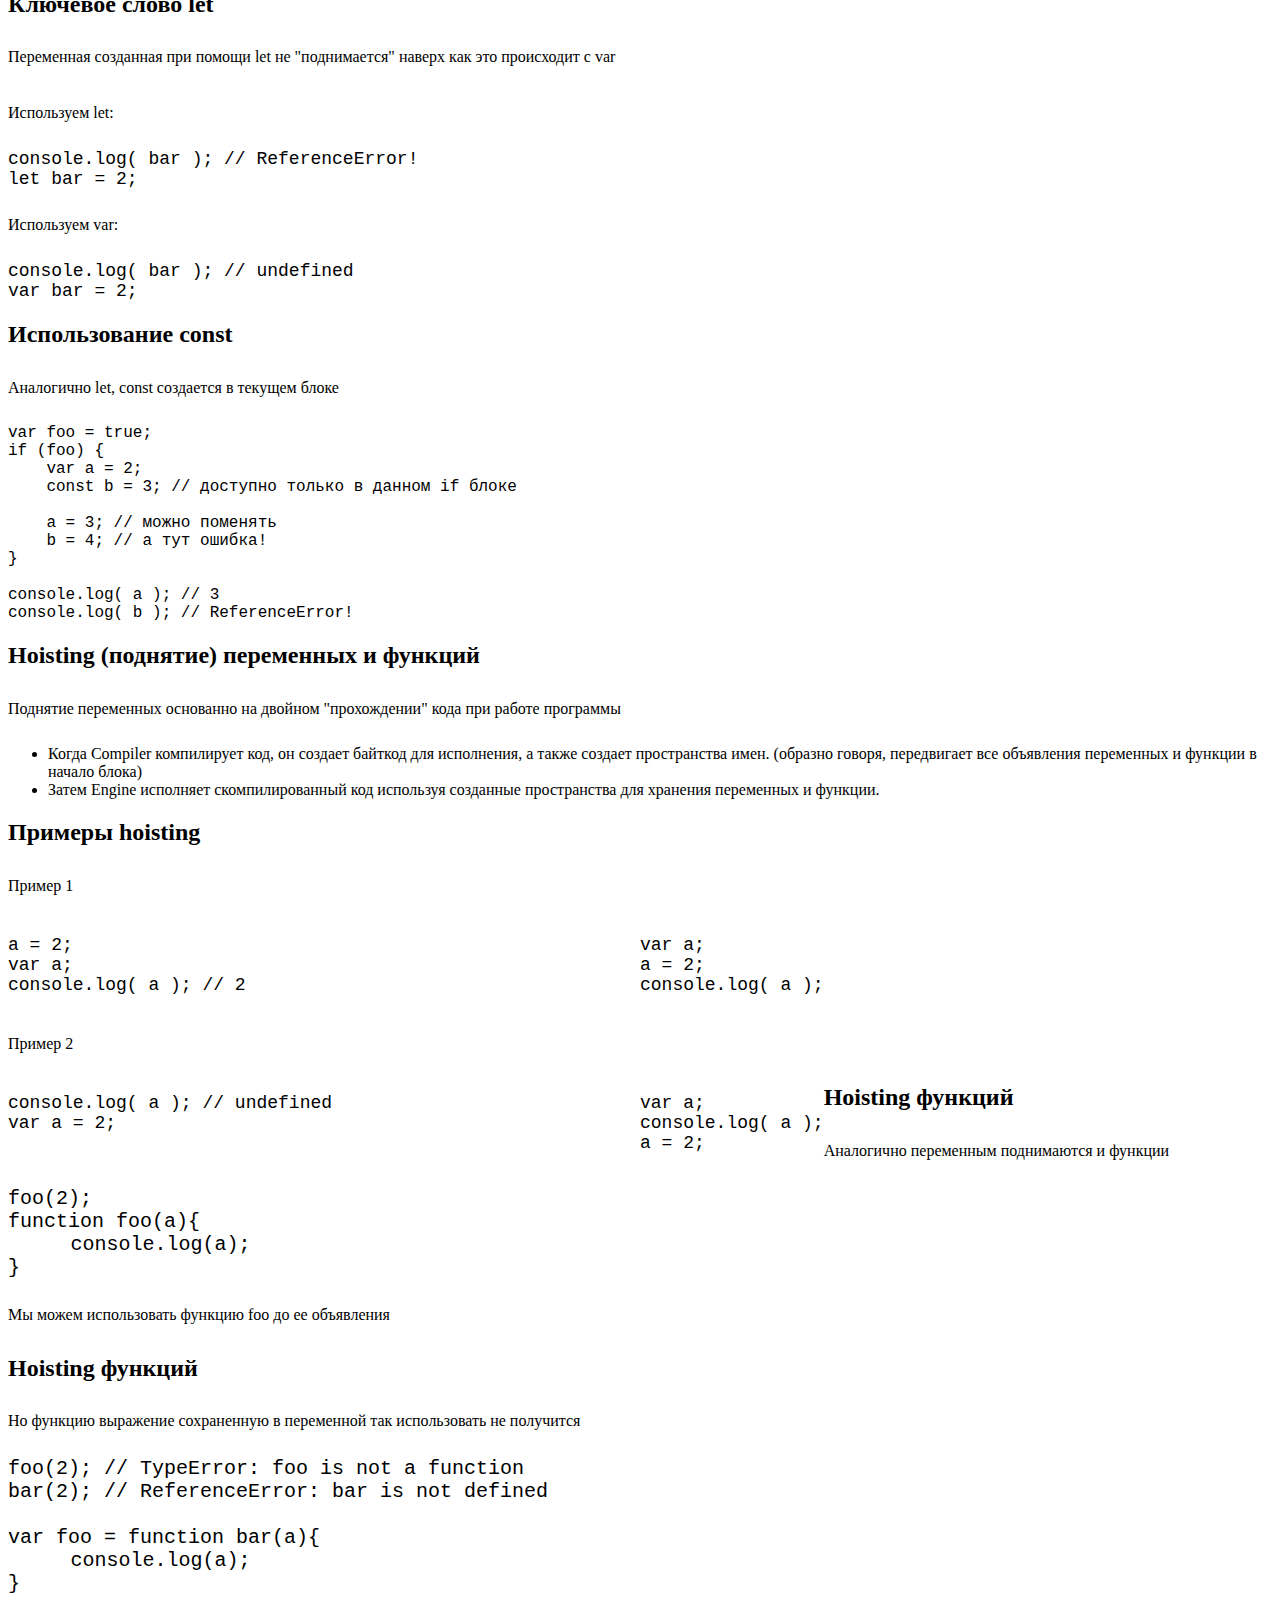
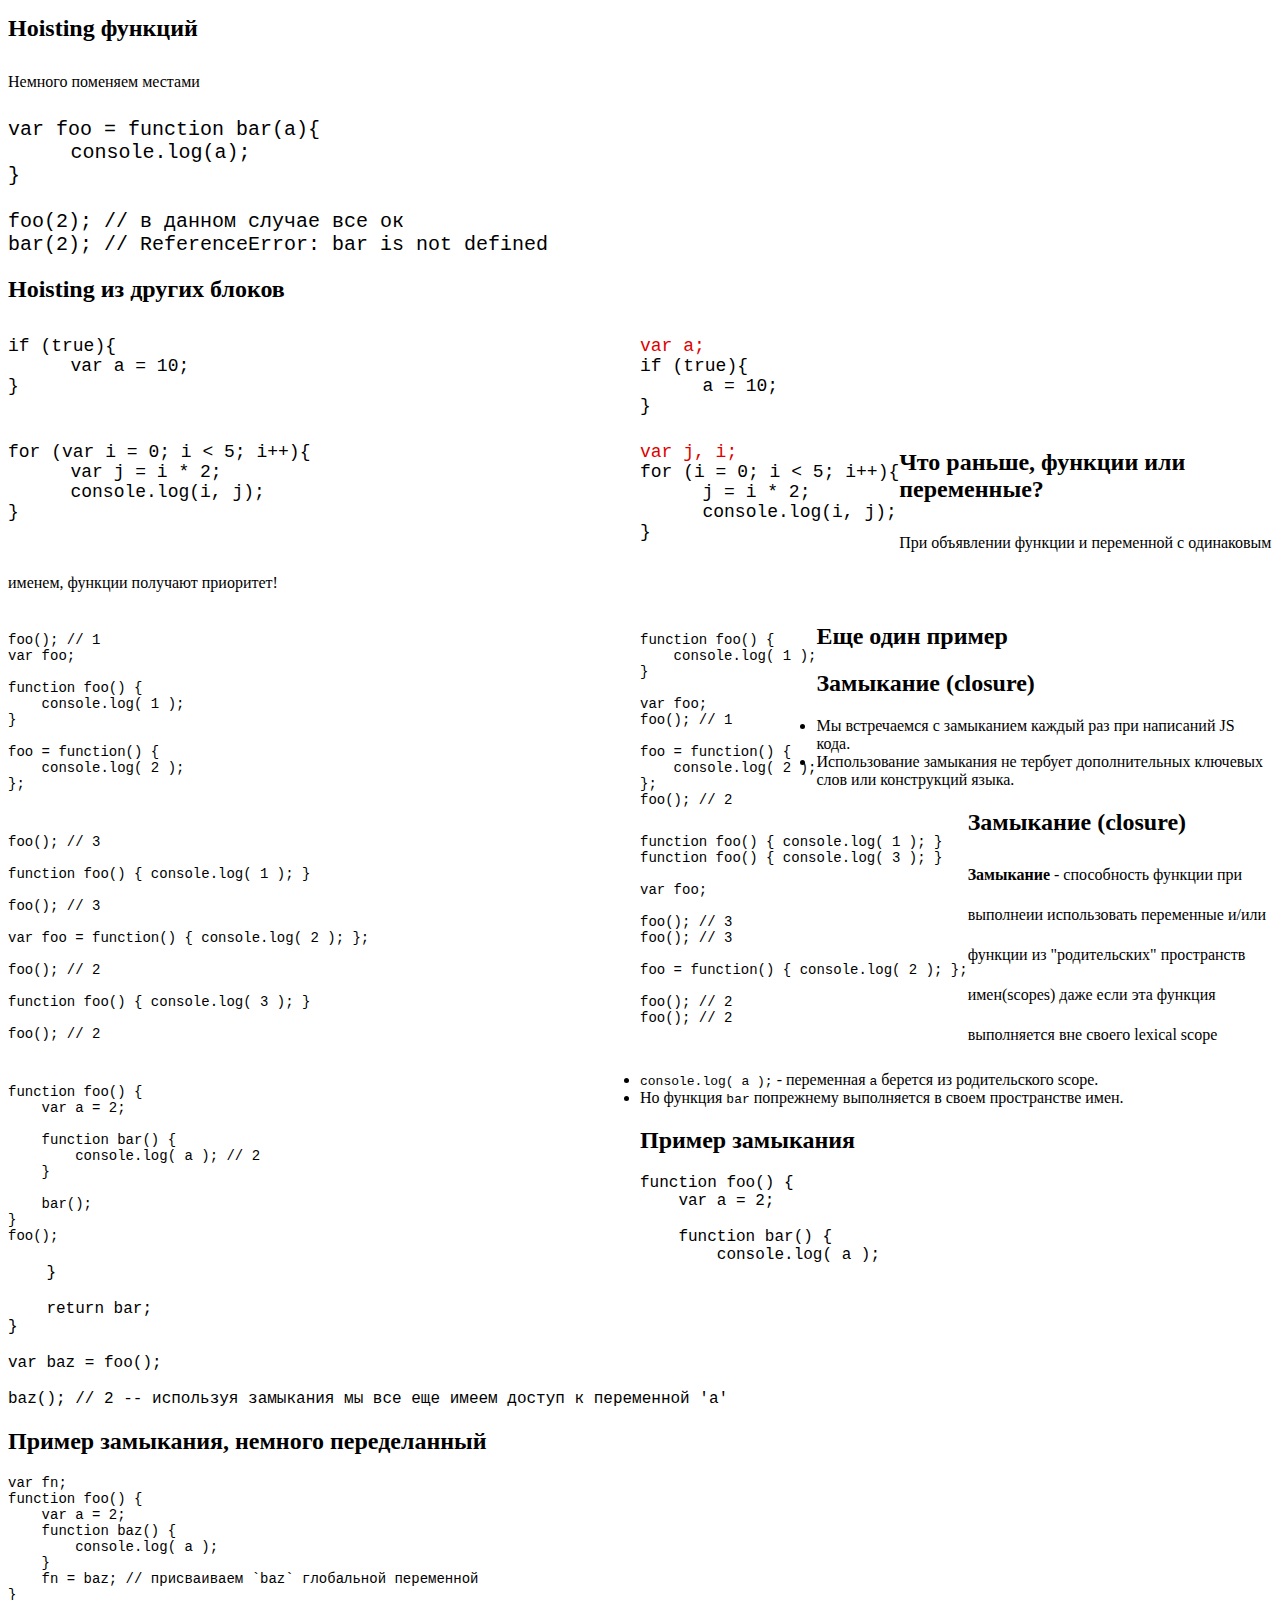
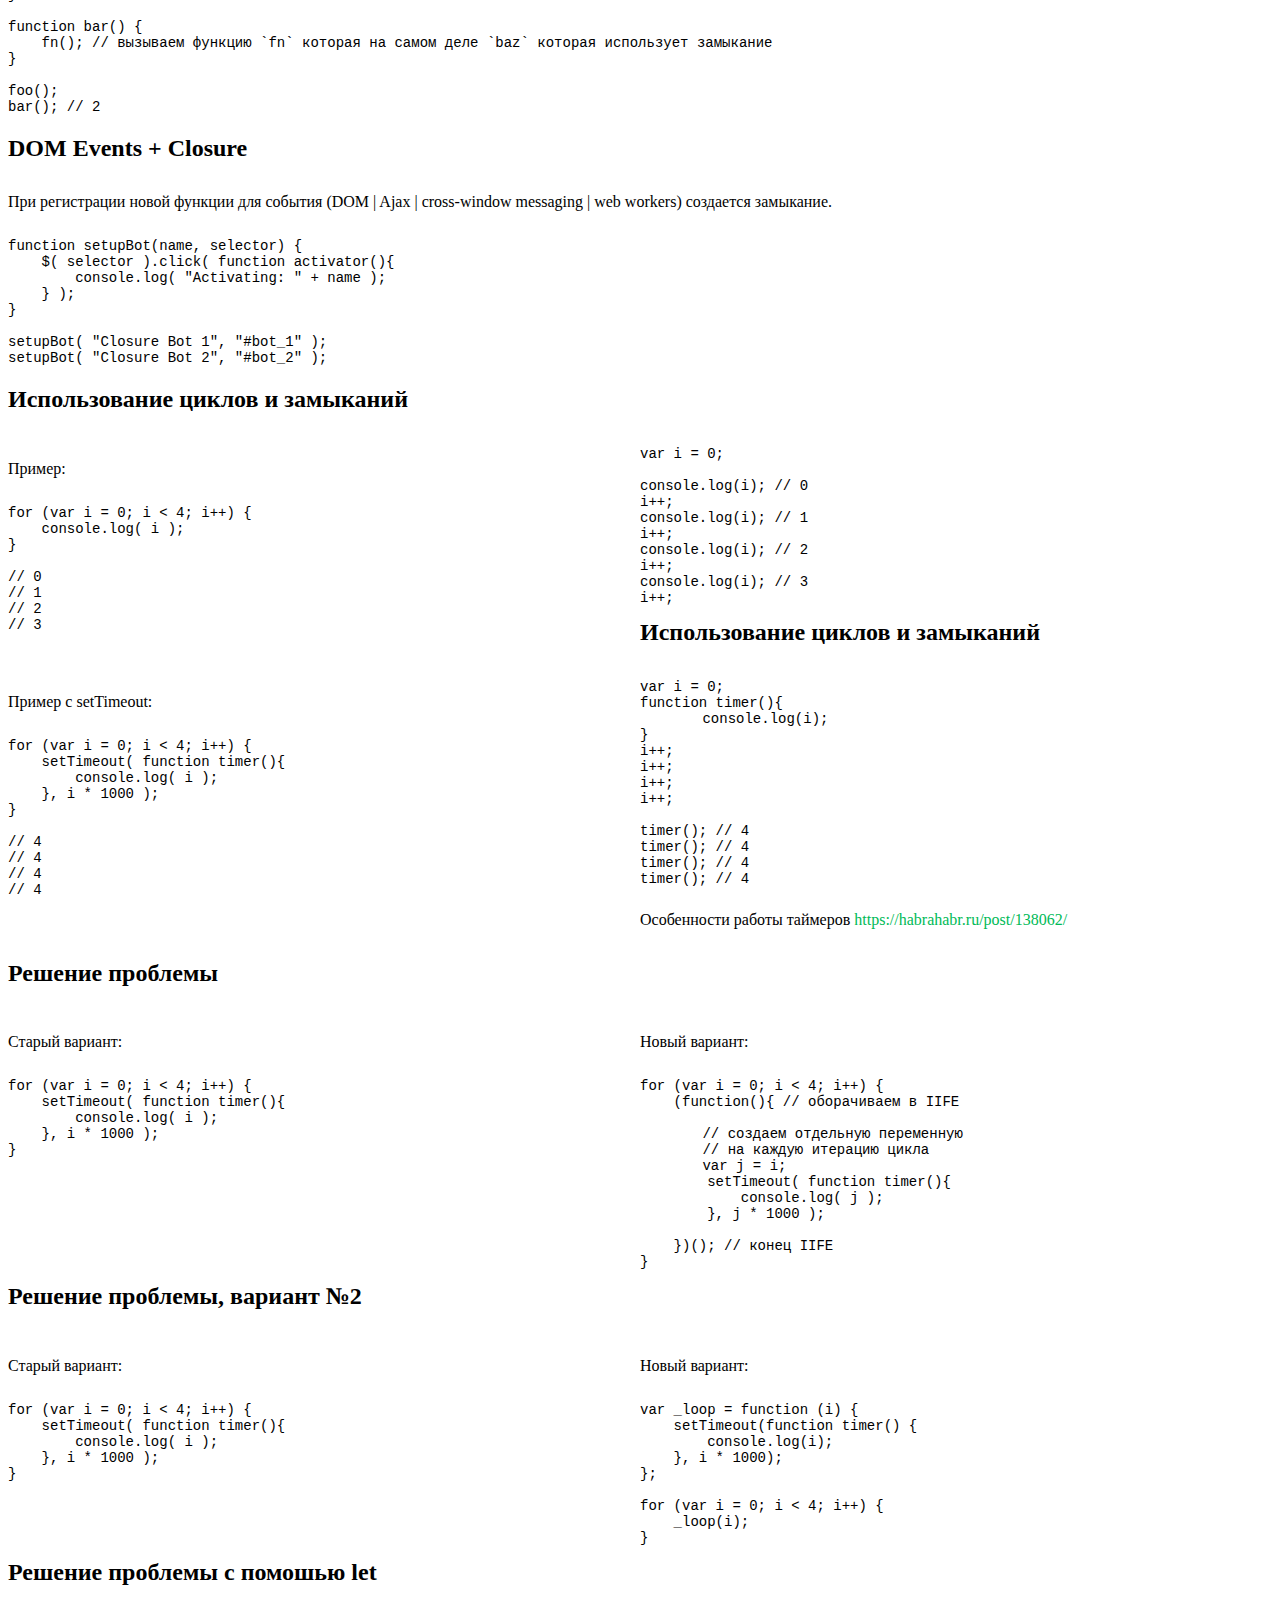
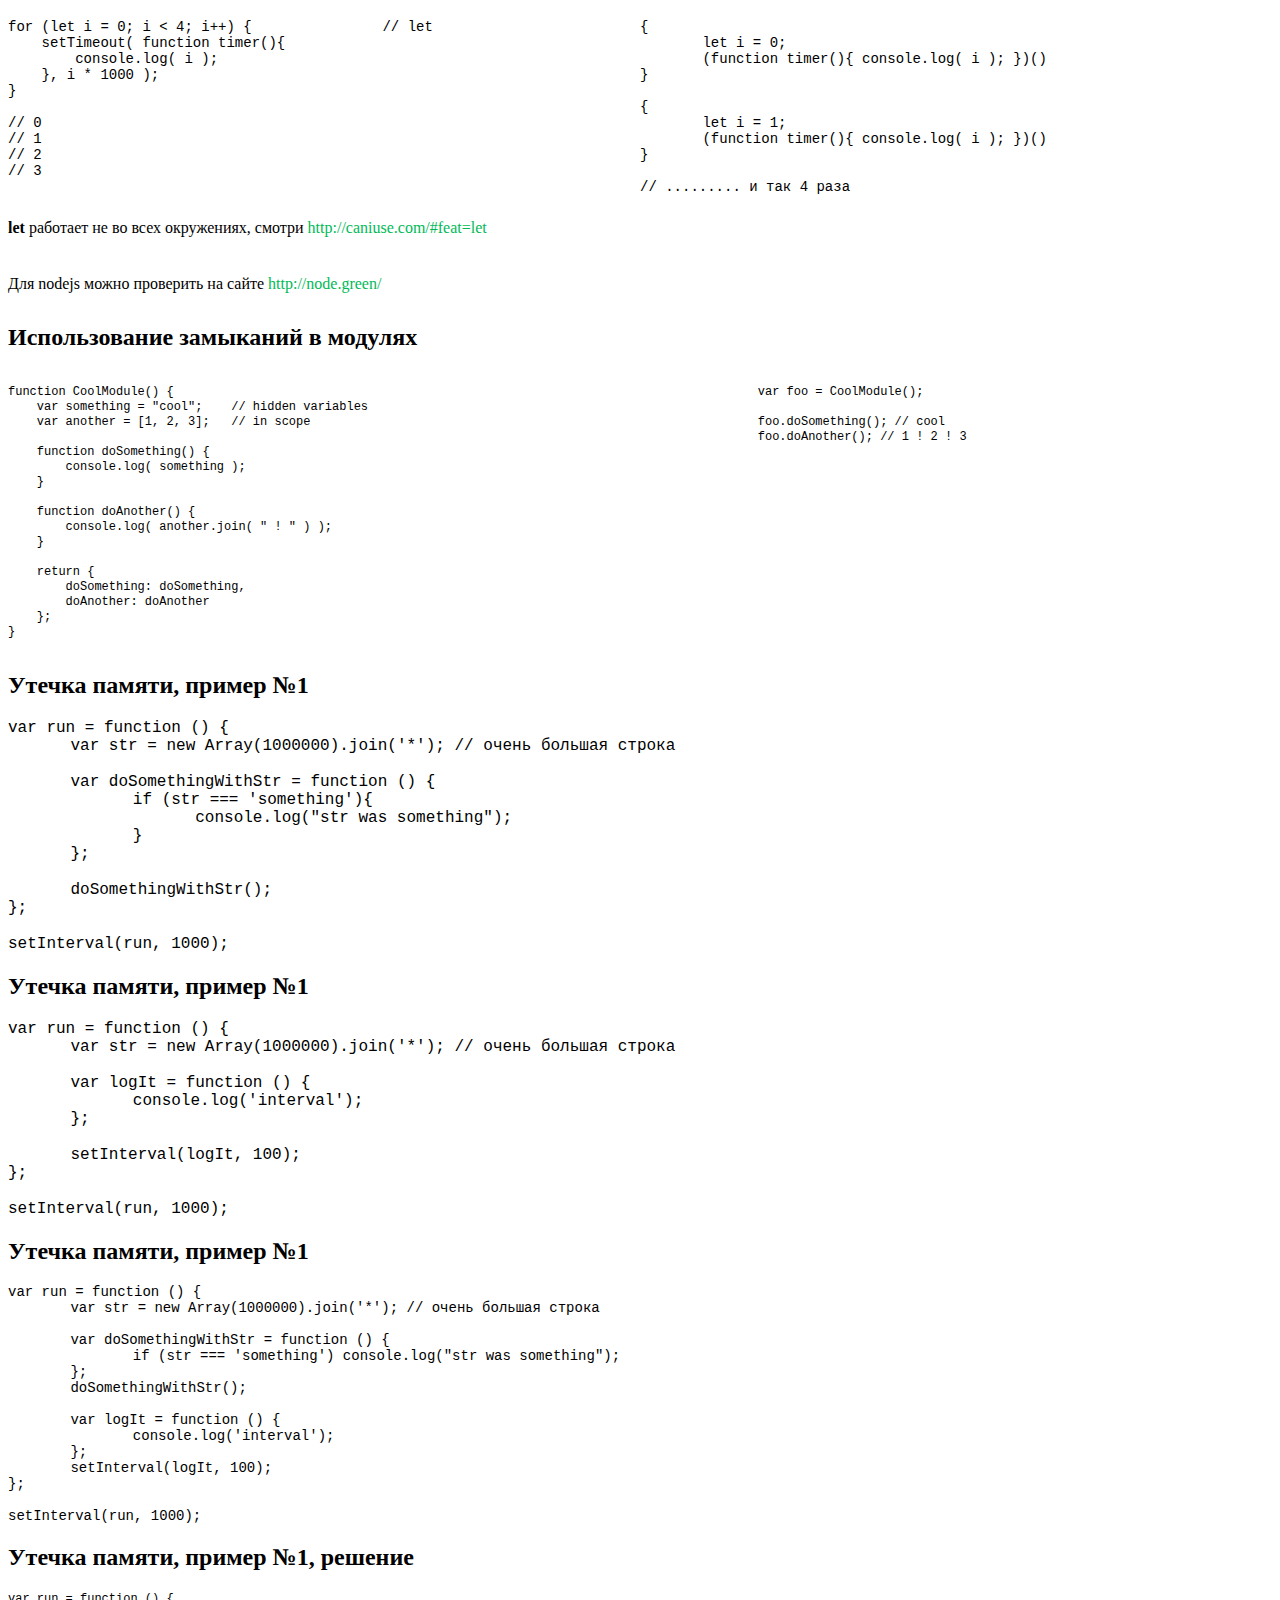
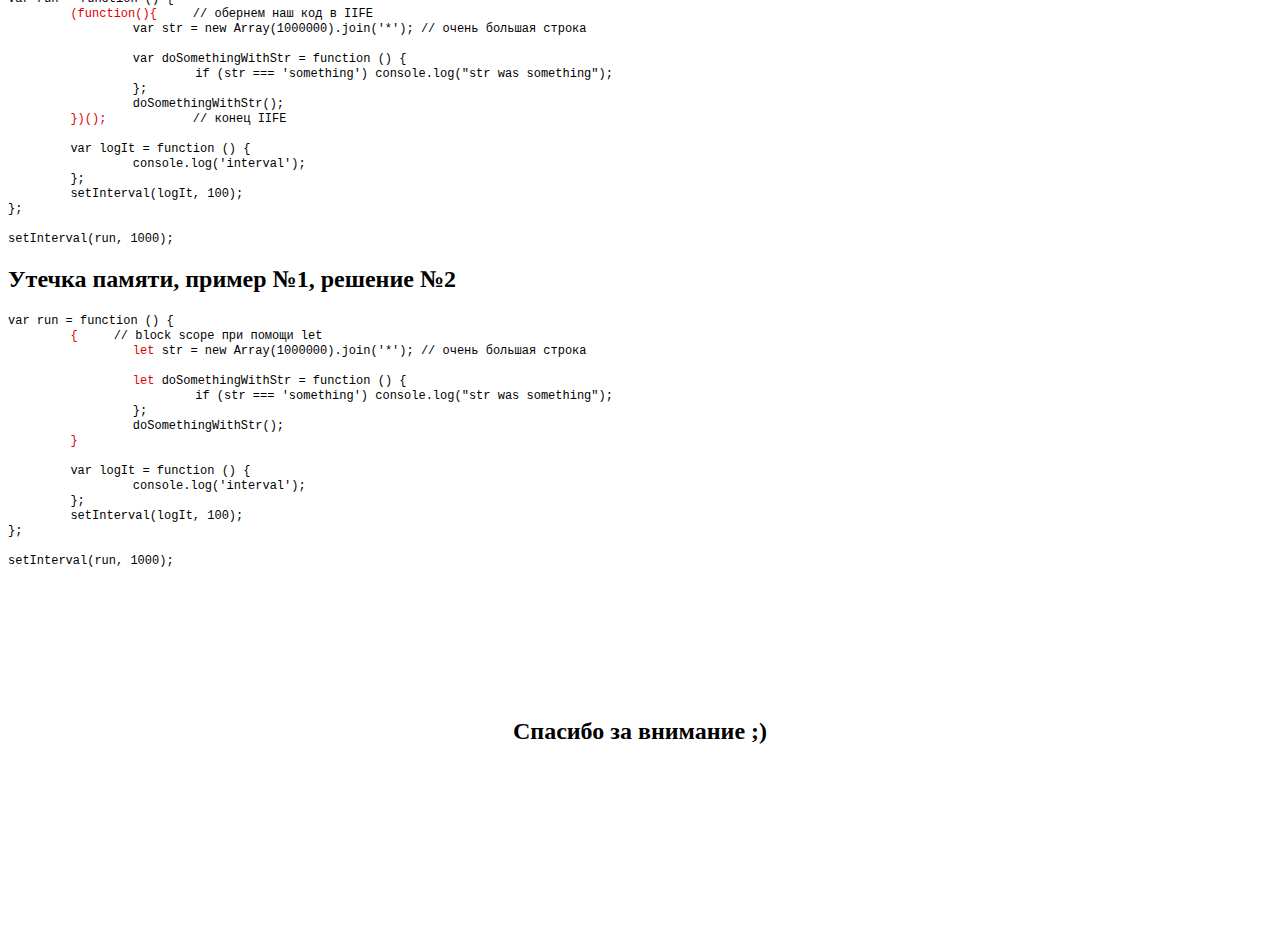
==== commit dbc61967: "Fix some slides" ====
--- a/slides/ScopeAndClosures.html
+++ b/slides/ScopeAndClosures.html
@@ -74,6 +74,38 @@
 		</ol>
 	</section>
 
+
+	<section class="slide" id="engineScopeCompilerConversation">
+		<div class="elem scope">
+			<p>Scope</p>
+			<div class="c">
+				Variables: &nbsp;&nbsp; <strong>a</strong> <br/>
+				Functions: &nbsp; <strong>foo</strong>
+			</div>
+		</div>
+
+		<img class="arrow1" src="/pictures/arrow.png" alt="">
+
+		<div class="elem engine">
+			<p>Engine</p>
+			<div class="c">
+				101000101010101000010101<br />
+				100101000101010110100101
+			</div>
+		</div>
+
+		<img class="arrow2" src="/pictures/arrow.png" alt="">
+
+		<div class="elem comlier">
+			<p>Compiler</p>
+			<div class="c">
+<pre><code class="js">function foo(a) {
+    console.log( a ); // 2
+}
+foo( 2 );</code></pre></div></div>
+	</section>
+
+
 	<section class="slide" id="engineScopeConversation">
 		<h2>Engine/Scope обмен информацией</h2>
 <pre><code class="js">function foo(a) {
@@ -85,24 +117,6 @@
 			<li>Получение значение переменной <code class="js">a</code> и функции <code class="js">foo</code></li>
 			<li>Получение переменной <code class="js">a</code> для записи нового значения</li>
 		</ol>
-	</section>
-
-
-	<section class="slide" id="engineScopeCompilerConversation">
-		<div class="scope">
-			<code class="js">var a, foo</code>
-		</div>
-
-<div class="comlier">
-<pre><code class="js">function foo(a) {
-    console.log( a ); // 2
-}
-foo( 2 );</code></pre>
-</div>
-
-		<div class="engine">
-			101000101010101000010101001010
-		</div>		
 
 <!--
 Look at https://github.com/getify/You-Dont-Know-JS/blob/master/scope%20&%20closures/ch1.md#enginescope-conversation
@@ -219,7 +233,7 @@
 			<li>Если в текущем пространстве переменная не найдена, то осуществляется поиск в "родительском" пространстве.</li>
 			<li>Поиск продолжается до global scope.</li>
 			<li>Если переменная не найдена, то выбрасывается ошибка ReferenceError.</li>
-			<li>Поиск прекращается если найдена переменная, при этом все переменные с этим именем но в родительских scope будут недоступны(затенены, shadowed). </li>
+			<li>Поиск прекращается если найдена переменная, при этом все переменные с этим именем но в родительских scope будут недоступны (затененны, shadowed). </li>
 		</ul>
 	</section>
 
@@ -267,8 +281,8 @@
 	<section class="slide" id="eval">
 		<h2>Eval</h2>
 		<ul>
-			<li>Функция eval(code) позволяет выполнить код, переданный ей в виде строки.</li>
-			<li>Данный код будет выполнен в текущей области видимости.</li>
+			<li>Функция <code class="js">eval(code)</code> позволяет выполнить код, переданный ей в виде строки.</li>
+			<li>Данный код будет выполнен в текущем пространстве имен.</li>
 			<li>В строгом режиме создает свое пространство имен.</li>
 		</ul>
 	</section>
@@ -316,12 +330,12 @@
     }
 }
 
-foo( o1 );
-console.log( o1.a ); // 2
-
-foo( o2 );
-console.log( o2.a ); // undefined
-console.log( a ); // 2 -- Oops, leaked global!</code></pre>
+<span class="next">foo( o1 );
+console.log( o1.a ); // 2</span>
+
+<span class="next">foo( o2 );
+console.log( o2.a ); // undefined</span>
+<span class="next">console.log( a ); // 2 -- Упс, появилась новая глобальная переменная!</span></code></pre>
 	</section>
 
 	<section class="slide" id="setTimeoutInterval">
@@ -380,13 +394,15 @@
 
 	<section class="slide" id="hidingInScopeSample">
 		<h2>Пример без сокрытия в scope = антипатерн</h2>
-		<pre><code style="font-size: 22px">function doSomething(a) {
+		<pre><code style="font-size: 18px">function doSomething(a) {
     b = a + doSomethingElse( a * 2 );
     return b * 3;
 }
+
 function doSomethingElse(a) {
     return a - 1;
 }
+
 var b;
 console.log(doSomething( 2 )); // 15
 		</code></pre>
@@ -394,10 +410,11 @@
 
 	<section class="slide" id="hidingInScopeSample2">
 		<h2>Пример с сокрытием в scope</h2>
-		<pre><code style="font-size: 22px">function doSomething(a) {
+		<pre><code style="font-size: 18px">function doSomething(a) {
     function doSomethingElse(a) {
         return a - 1;
     }
+
     var b = a + doSomethingElse( a * 2 );
     return b * 3;
 }
@@ -410,11 +427,11 @@
 		<h2>Создаем scope для нашего кода</h2>
 		<pre><code style="font-size: 22px">var a = 2;
 
-function foo() { 	// добавь это
+<span class="newInCode">function foo() {</span> 	// добавь это
     var a = 3;
     console.log( a ); // 3
-} 					// и это
-foo(); 				// и это
+<span class="newInCode">} 					// и это
+foo();</span> 				// и это
 
 console.log( a ); // 2</code></pre>
 	</section>
@@ -422,26 +439,28 @@
 	<section class="slide" id="hidingInScopeSampleEffective">
 		<h2>Как лучше скрыть переменные в scope?</h2>
 		<p>IIFE - Immediately Invoked Function Expression</p>
-		<pre><code style="font-size: 22px">var a = 2;
-(function IIFE(){ 	// -- добавь это
+		<pre><code style="font-size: 18px">var a = 2;
+
+<span class="newInCode">(function IIFE(){</span> 	// -- добавь это
     var a = 3;
     console.log( a ); // 3
-})(); 				// -- и это
+<span class="newInCode">})();</span> 				// -- и это
+
 console.log( a ); // 2</code></pre>
 	</section>
 
 	<section class="slide" id="IIFE">
 		<h2>Использование IIFE</h2>
-		<pre><code style="font-size: 18px">var User = (function UserModule( groups ){
-
-    var user = {}
-
-    user.login = function(user, pass){ /* some code */ }
-    user.addGroup = function(g){ /* some code */ }
+		<pre><code style="font-size: 18px">var User = <span class="newInCode">(function UserModule( groups ){</span>
+
+    var user = {
+	    login: function(user, pass){ /* some code */ }
+	    addGroup: function(g){ /* some code */ }
+	};
 
     return user;
 
-})( Groups );</code></pre>
+<span class="newInCode">})( Groups );</span></code></pre>
 	</section>
 
 
@@ -465,7 +484,7 @@
 		<h2>Решение проблемы</h2>
 		<pre style="margin-top: 84px;"><code style="font-size: 16px">(function foo() {
     function bar(a) {
-        var i = 3; // добавили var
+    	<span class="newInCode">var</span> i = 3; // добавили var
         console.log( a + i );
     }
 
@@ -561,6 +580,9 @@
 </code></pre>
 	</section>
 
+
+
+<!--
 	<section class="slide" id="garbageCollection">
 		<h2>Сборка мусора</h2>
 		<p>Переменная someReallyBigData будет висеть в памяти пока не истекет таймер</p>
@@ -595,6 +617,11 @@
 </code></pre>
 	</section>
 
+	-->
+
+
+
+
 	<section class="slide" id="const">
 		<h2>Использование const</h2>
 		<p>Аналогично let, const создается в текущем блоке</p>
@@ -610,13 +637,6 @@
 
 console.log( a ); // 3
 console.log( b ); // ReferenceError!</code></pre>
-	</section>
-
-	<section class="slide" id="letInLoops">
-		<h2>Использование let в циклах</h2>
-		<p></p>
-
-<pre><code style="font-size: 16px"></code></pre>
 	</section>
 
 	<section class="slide" id="hoisting">
@@ -695,45 +715,96 @@
 bar(2); // ReferenceError: bar is not defined</code></pre>
 	</section>
 
+	<section class="slide" id="functionHoisting4">
+		<h2>Hoisting из других блоков</h2>
+
+		<pre style="float: left; width: 50%;"><code style="font-size: 18px">if (true){
+	var a = 10;
+}</code></pre>
+
+		<pre style="float: left;" class="next"><code style="font-size: 18px"><span class="newInCode">var a;</span>
+if (true){
+	a = 10;
+}</code></pre>
+
+
+
+<div style="clear: both;"></div>
+
+
+
+		<div class="next">
+<pre style="float: left; width: 50%;"><code style="font-size: 18px">for (var i = 0; i < 5; i++){
+	var j = i * 2;
+	console.log(i, j);
+}</code></pre>
+
+<pre style="float: left;" class="next"><code style="font-size: 18px"><span class="newInCode">var j, i;</span>
+for (i = 0; i < 5; i++){
+	j = i * 2;
+	console.log(i, j);
+}</code></pre>
+		</div>
+
+	</section>
+
 
 	<section class="slide" id="functionsFirst">
 		<h2>Что раньше, функции или переменные?</h2>
 		<p>При объявлении функции и переменной с одинаковым именем, функции получают приоритет!</p>
 
-<pre><code style="font-size: 20px">foo(); // 1
+<pre style="float: left; width: 50%;"><code style="font-size: 14px">foo(); // 1
 var foo;
+
 function foo() {
     console.log( 1 );
 }
+
 foo = function() {
     console.log( 2 );
 };</code></pre>
 
-	</section>
-
-	<section class="slide" id="functionsFirst2">
-		<h2>Что раньше, функции или переменные?</h2>
-
-<pre><code style="font-size: 16px">function foo() {
+<pre style="float: left;" class="next"><code style="font-size: 14px">function foo() {
     console.log( 1 );
 }
+
 var foo;
-
 foo(); // 1
 
 foo = function() {
     console.log( 2 );
 };
-
 <span class="next">foo(); // 2</span>
 </code></pre>
 
 	</section>
+
+<!--
+	<section class="slide" id="functionsFirst2">
+		<h2>Что раньше, функции или переменные?</h2>
+
+<pre><code style="font-size: 16px">function foo() {
+    console.log( 1 );
+}
+var foo;
+
+foo(); // 1
+
+foo = function() {
+    console.log( 2 );
+};
+
+<span class="next">foo(); // 2</span>
+</code></pre>
+
+	</section>
+-->
+
 
 	<section class="slide" id="functionsFirst3">
 		<h2>Еще один пример</h2>
 
-<pre><code style="font-size: 16px">foo(); // 3
+<pre style="float: left; width: 50%;"><code style="font-size: 14px">foo(); // 3
 
 function foo() { console.log( 1 ); }
 
@@ -745,6 +816,20 @@
 
 function foo() { console.log( 3 ); }
 
+foo(); // 2
+</code></pre>
+
+<pre style="float: left;" class="next"><code style="font-size: 14px">function foo() { console.log( 1 ); }
+function foo() { console.log( 3 ); }
+
+var foo;
+
+foo(); // 3
+foo(); // 3
+
+foo = function() { console.log( 2 ); };
+
+foo(); // 2
 foo(); // 2
 </code></pre>
 
@@ -900,8 +985,7 @@
 function timer(){
 	console.log(i);
 }
-<span class="next">
-i++;
+<span class="next">i++;
 i++;
 i++;
 i++;
@@ -909,10 +993,9 @@
 timer(); // 4
 timer(); // 4
 timer(); // 4
-timer(); // 4
-</span>
-</code></pre>
-	</div>
+timer(); // 4</span></code></pre></div>
+
+	<p class="next">Особенности работы таймеров <a target="_blank" href="https://habrahabr.ru/post/138062/">https://habrahabr.ru/post/138062/</a></p>
 
 	</section>
 
@@ -940,8 +1023,8 @@
     	// на каждую итерацию цикла
     	var j = i; 
         setTimeout( function timer(){
-            console.log( i );
-        }, i * 1000 );
+            console.log( j );
+        }, j * 1000 );
 
     })(); // конец IIFE
 }
@@ -949,6 +1032,40 @@
 	</div>
 
 	</section>
+
+
+
+	<section class="slide" id="closureAndLoopsExampleSolution2">
+		<h2>Решение проблемы, вариант №2</h2>
+
+
+		<div style="float: left; width: 50%;">
+			<p>Старый вариант:</p>
+			<pre><code style="font-size: 14px">for (var i = 0; i < 4; i++) {
+    setTimeout( function timer(){
+        console.log( i );
+    }, i * 1000 );
+}
+</code></pre>
+		</div>
+
+		<div style="float: left; width: 50%;">
+			<p>Новый вариант:</p>
+			<pre><code style="font-size: 14px">var _loop = function (i) {
+    setTimeout(function timer() {
+        console.log(i);
+    }, i * 1000);
+};
+
+for (var i = 0; i < 4; i++) {
+    _loop(i);
+}
+</code></pre>
+	</div>
+
+	</section>
+
+
 
 	<section class="slide" id="closureAndLoopsExampleSolutionWithLet">
 		<h2>Решение проблемы с помошью let</h2>
@@ -1020,6 +1137,107 @@
 	</div>
 	</section>
 
+
+	<section class="slide" id="closureMemoryLeak">
+		<h2>Утечка памяти, пример №1</h2>
+
+		<pre><code style="font-size: 16px">var run = function () {
+	var str = new Array(1000000).join('*'); // очень большая строка
+
+	var doSomethingWithStr = function () {
+		if (str === 'something'){
+			console.log("str was something");
+		}
+	};
+
+	doSomethingWithStr();
+};
+
+setInterval(run, 1000);</code></pre>
+	</section>
+
+	<section class="slide" id="closureMemoryLeak2">
+		<h2>Утечка памяти, пример №1</h2>
+
+		<pre><code style="font-size: 16px">var run = function () {
+	var str = new Array(1000000).join('*'); // очень большая строка
+
+	var logIt = function () {
+		console.log('interval');
+	};
+
+	setInterval(logIt, 100);
+};
+
+setInterval(run, 1000);</code></pre>
+	</section>
+
+	<section class="slide" id="closureMemoryLeak3">
+		<h2>Утечка памяти, пример №1</h2>
+
+		<pre><code style="font-size: 14px">var run = function () {
+	var str = new Array(1000000).join('*'); // очень большая строка
+	
+	var doSomethingWithStr = function () {
+		if (str === 'something') console.log("str was something");
+	};
+	doSomethingWithStr();
+
+	var logIt = function () {
+		console.log('interval');
+	};
+	setInterval(logIt, 100);
+};
+
+setInterval(run, 1000);</code></pre>
+	</section>
+
+
+	<section class="slide" id="closureMemoryLeakSolution">
+		<h2>Утечка памяти, пример №1, решение</h2>
+
+		<pre><code style="font-size: 12px">var run = function () {
+	<span class="newInCode">(function(){</span>     // обернем наш код в IIFE
+		var str = new Array(1000000).join('*'); // очень большая строка
+		
+		var doSomethingWithStr = function () {
+			if (str === 'something') console.log("str was something");
+		};
+		doSomethingWithStr();
+	<span class="newInCode">})();</span>            // конец IIFE
+
+	var logIt = function () {
+		console.log('interval');
+	};
+	setInterval(logIt, 100);
+};
+
+setInterval(run, 1000);</code></pre>
+	</section>
+
+	<section class="slide" id="closureMemoryLeakSolution2">
+		<h2>Утечка памяти, пример №1, решение №2</h2>
+
+		<pre><code style="font-size: 12px">var run = function () {
+	<span class="newInCode">{</span>     // block scope при помощи let
+		<span class="newInCode">let</span> str = new Array(1000000).join('*'); // очень большая строка
+		
+		<span class="newInCode">let</span> doSomethingWithStr = function () {
+			if (str === 'something') console.log("str was something");
+		};
+		doSomethingWithStr();
+	<span class="newInCode">}</span>
+
+	var logIt = function () {
+		console.log('interval');
+	};
+	setInterval(logIt, 100);
+};
+
+setInterval(run, 1000);</code></pre>
+	</section>
+
+
 	<section class="slide" id="thansForWatching">
 		<h2 style="text-align: center; margin-top: 150px;">Спасибо за внимание ;)</h2>
 	</section>
@@ -1033,9 +1251,6 @@
 
 
 	
-	<p class="badge">
-		<a href="https://github.com/shower/shower">Fork me on GitHub</a>
-	</p>
 	<!--
 		To hide progress bar from entire presentation
 		just remove “progress” element.
--- a/slides/snc.css
+++ b/slides/snc.css
@@ -14,6 +14,9 @@
     border-radius: 5px;
 }
 
+.newInCode {
+	color: #DE0000;
+}
 
 // span.code {
 // 	background-color: #eee;
@@ -85,4 +88,67 @@
 #functionScope .wrapper {
     width: 50%;
     float: left;
+}
+
+
+#engineScopeCompilerConversation .elem {
+	display: inline-block;
+	position: absolute;
+}
+
+#engineScopeCompilerConversation .elem .c{
+	padding: 20px;
+	border-radius: 10px;
+	border-width: 4px;
+	border-style: solid;
+    font-size: 18px;
+}
+
+#engineScopeCompilerConversation .elem > p{
+	font-weight: bold;
+	margin-bottom: 0;
+}
+
+#engineScopeCompilerConversation .scope {
+	top: 130px;
+}
+
+#engineScopeCompilerConversation .engine {
+	top: 130px;
+	right: 30px;
+}
+
+#engineScopeCompilerConversation .comlier {
+	top: 350px;
+	left: 330px;
+}
+
+#engineScopeCompilerConversation .scope .c {
+	border-color: #8EFF8A;
+}
+
+#engineScopeCompilerConversation .engine .c{
+	border-color: #8AE2FF;
+}
+
+#engineScopeCompilerConversation .comlier .c{
+	border-color: #FFFB8A;
+}
+
+#engineScopeCompilerConversation .arrow1,
+#engineScopeCompilerConversation .arrow2 {
+	position: absolute;
+	width: 90px;
+}
+
+#engineScopeCompilerConversation .arrow1 {
+    top: 310px;
+    left: 220px;
+    transform: rotate(220deg);
+}
+
+#engineScopeCompilerConversation .arrow2 {
+    top: 310px;
+    right: 260px;
+    transform: rotate(320deg);
 }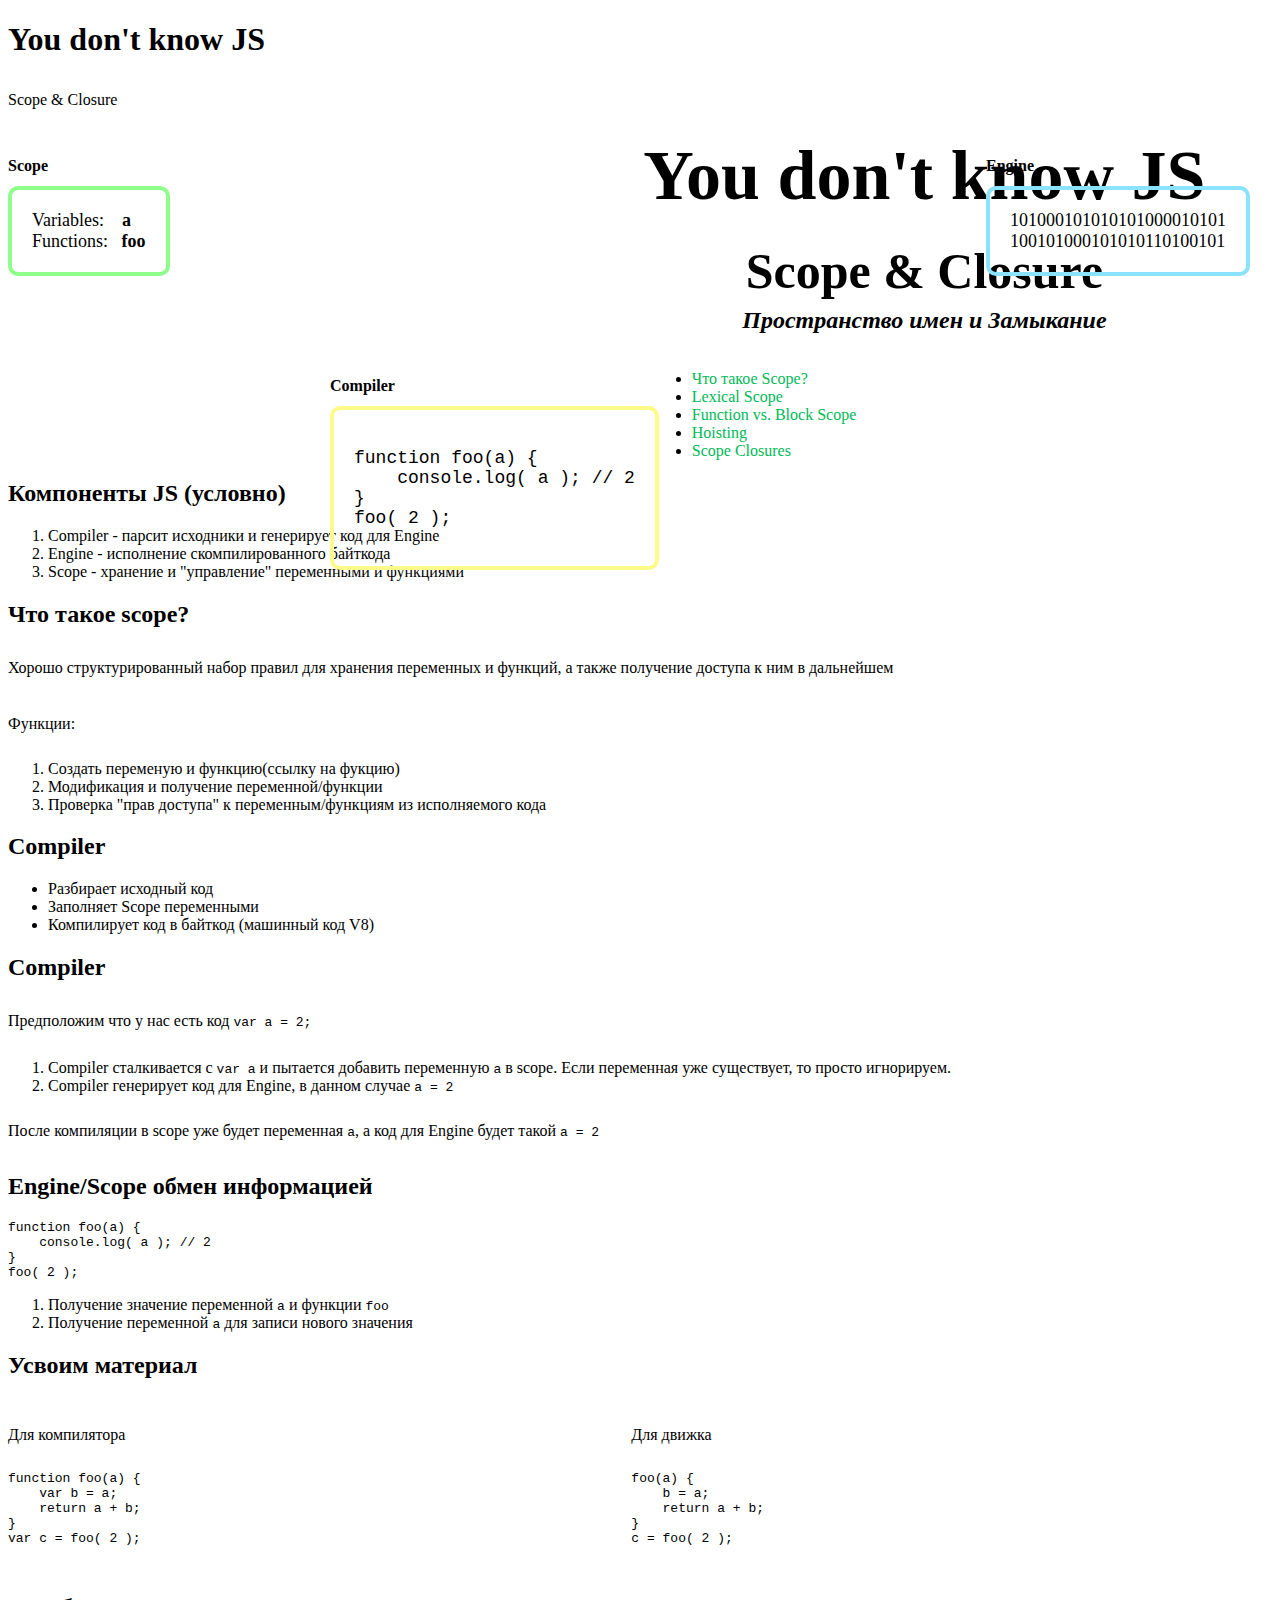
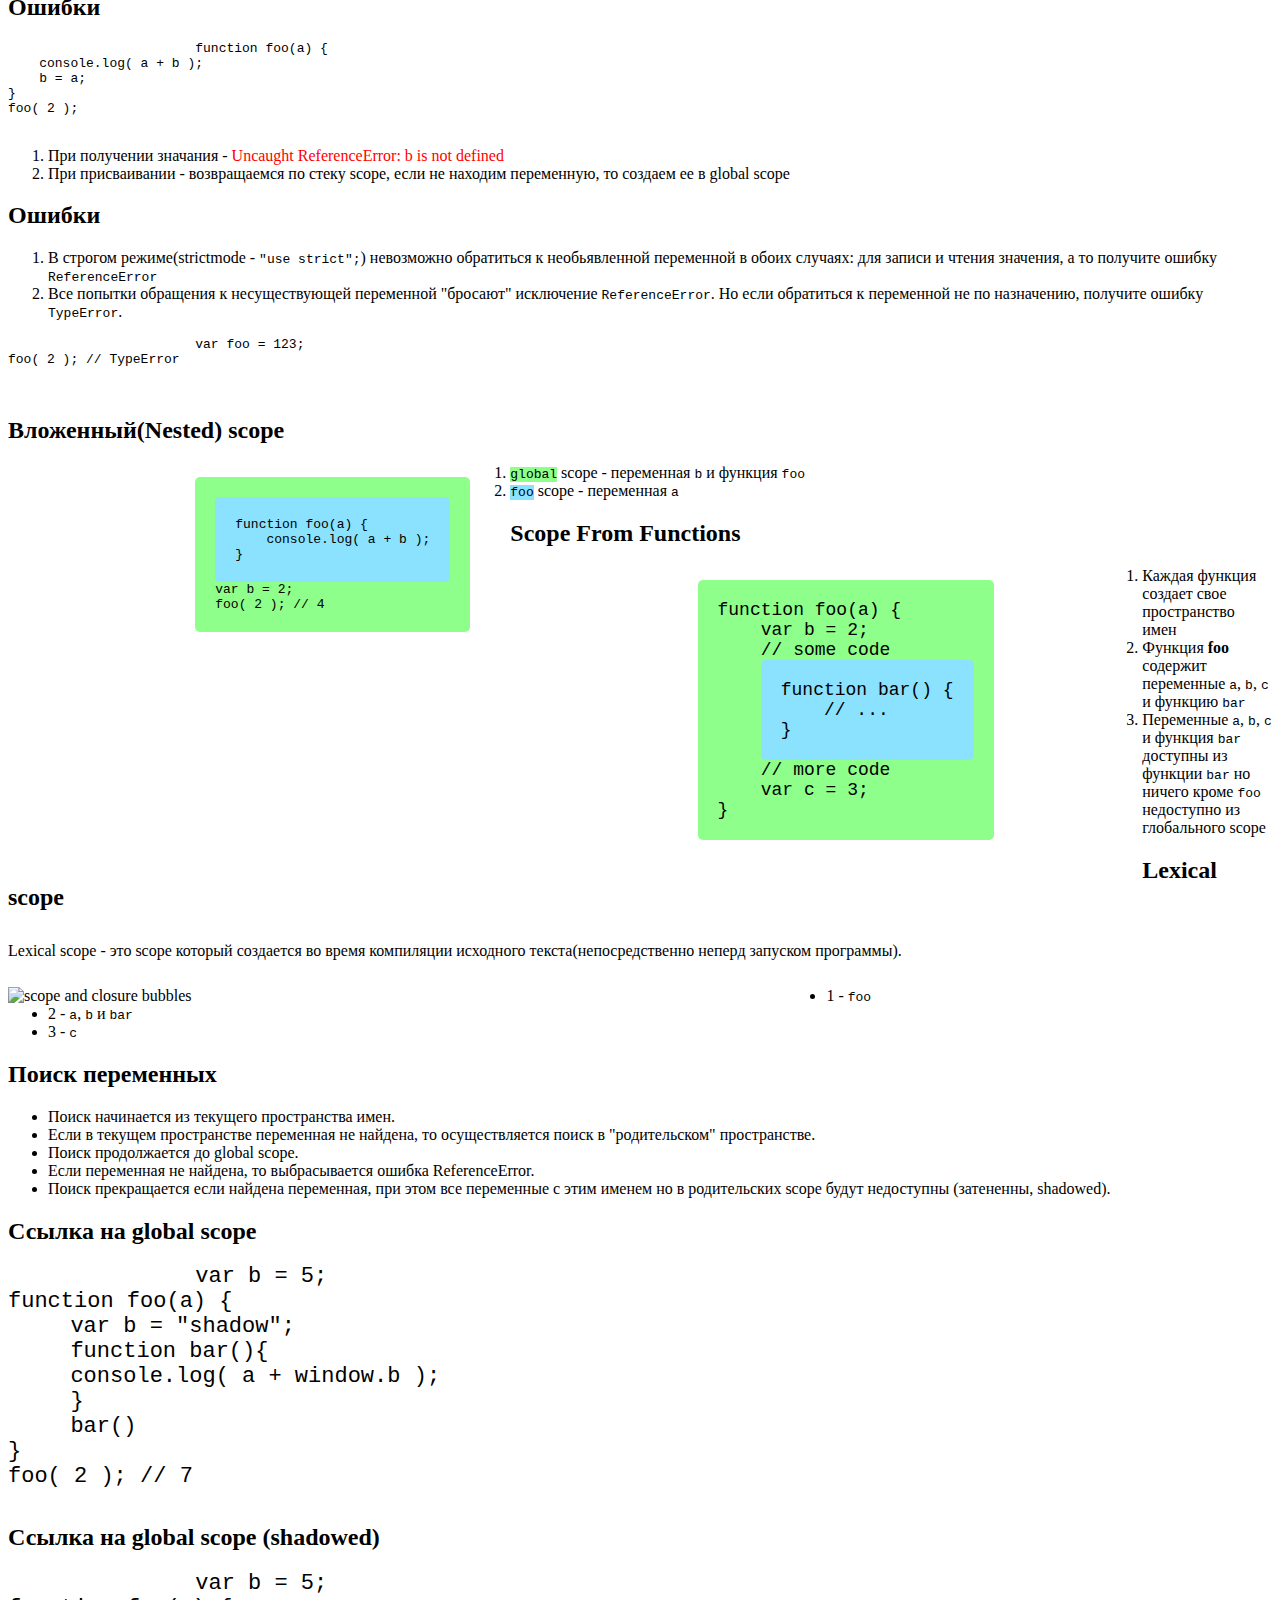
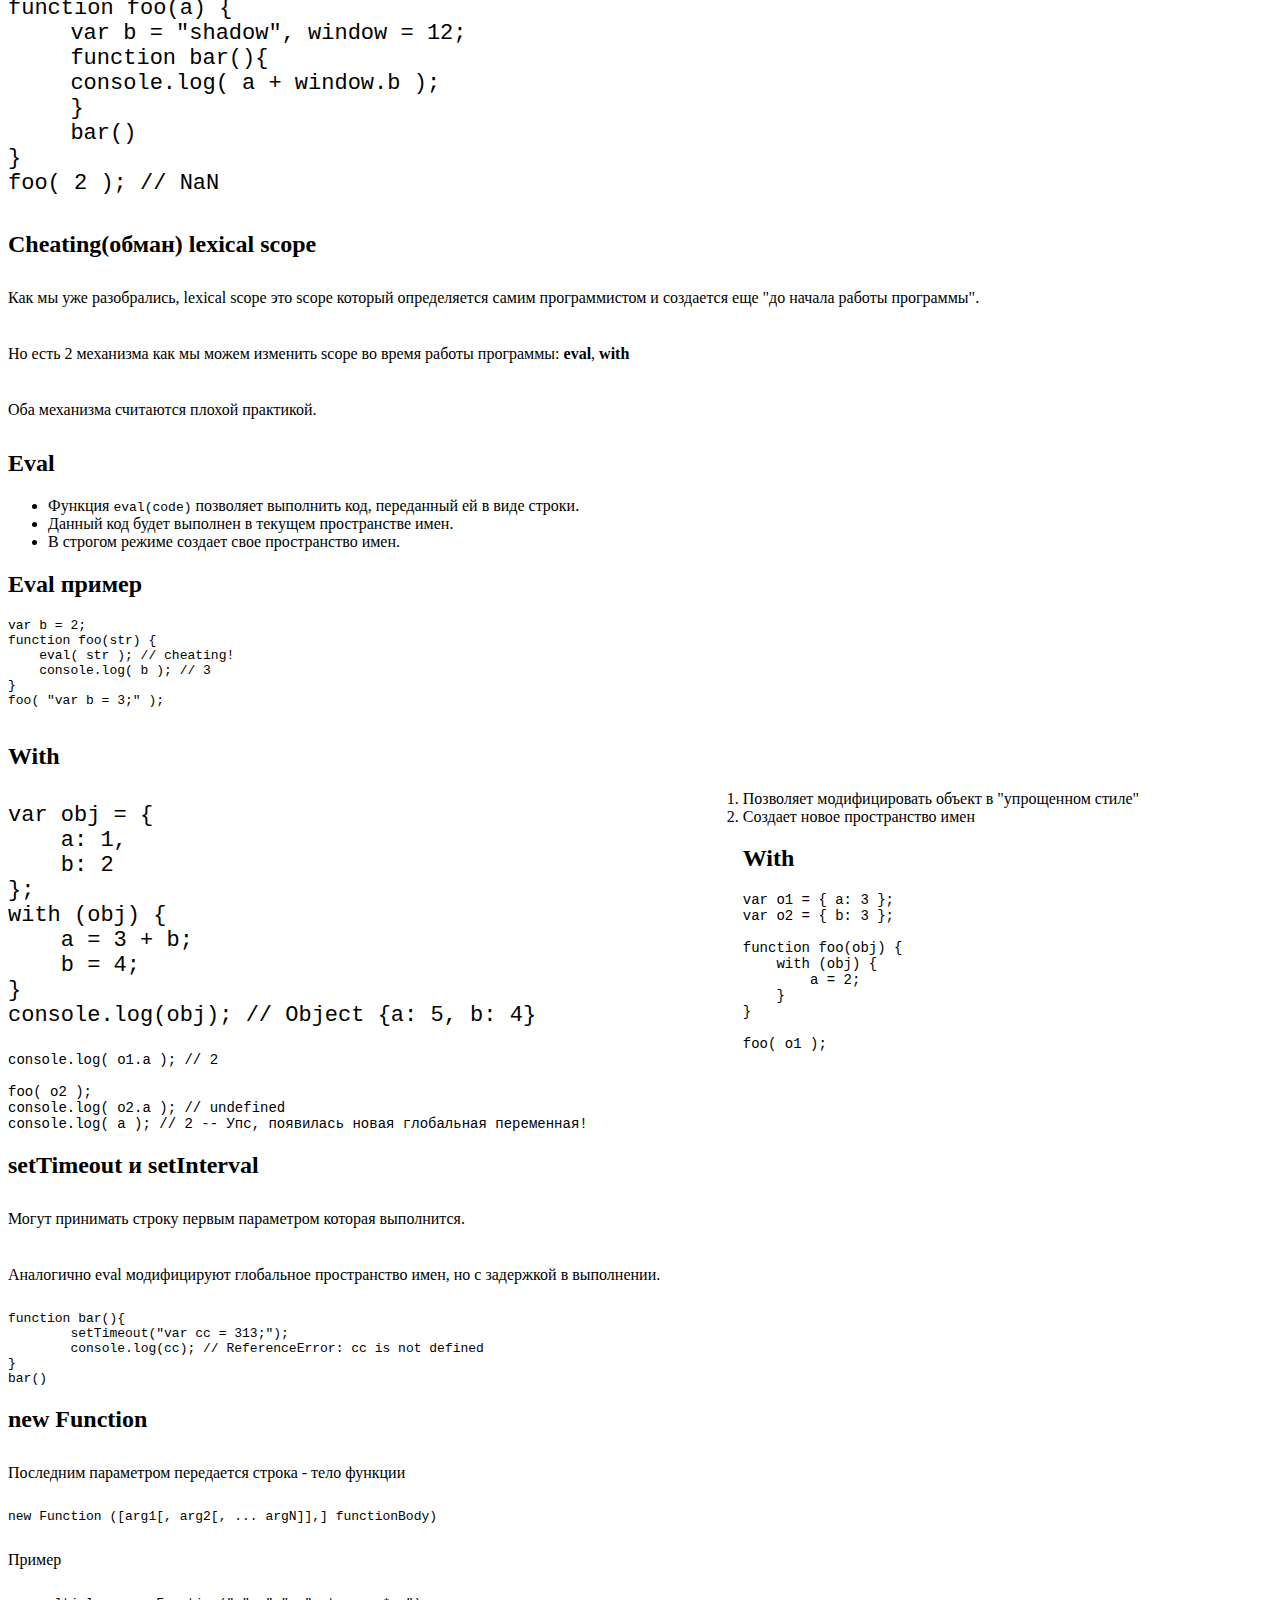
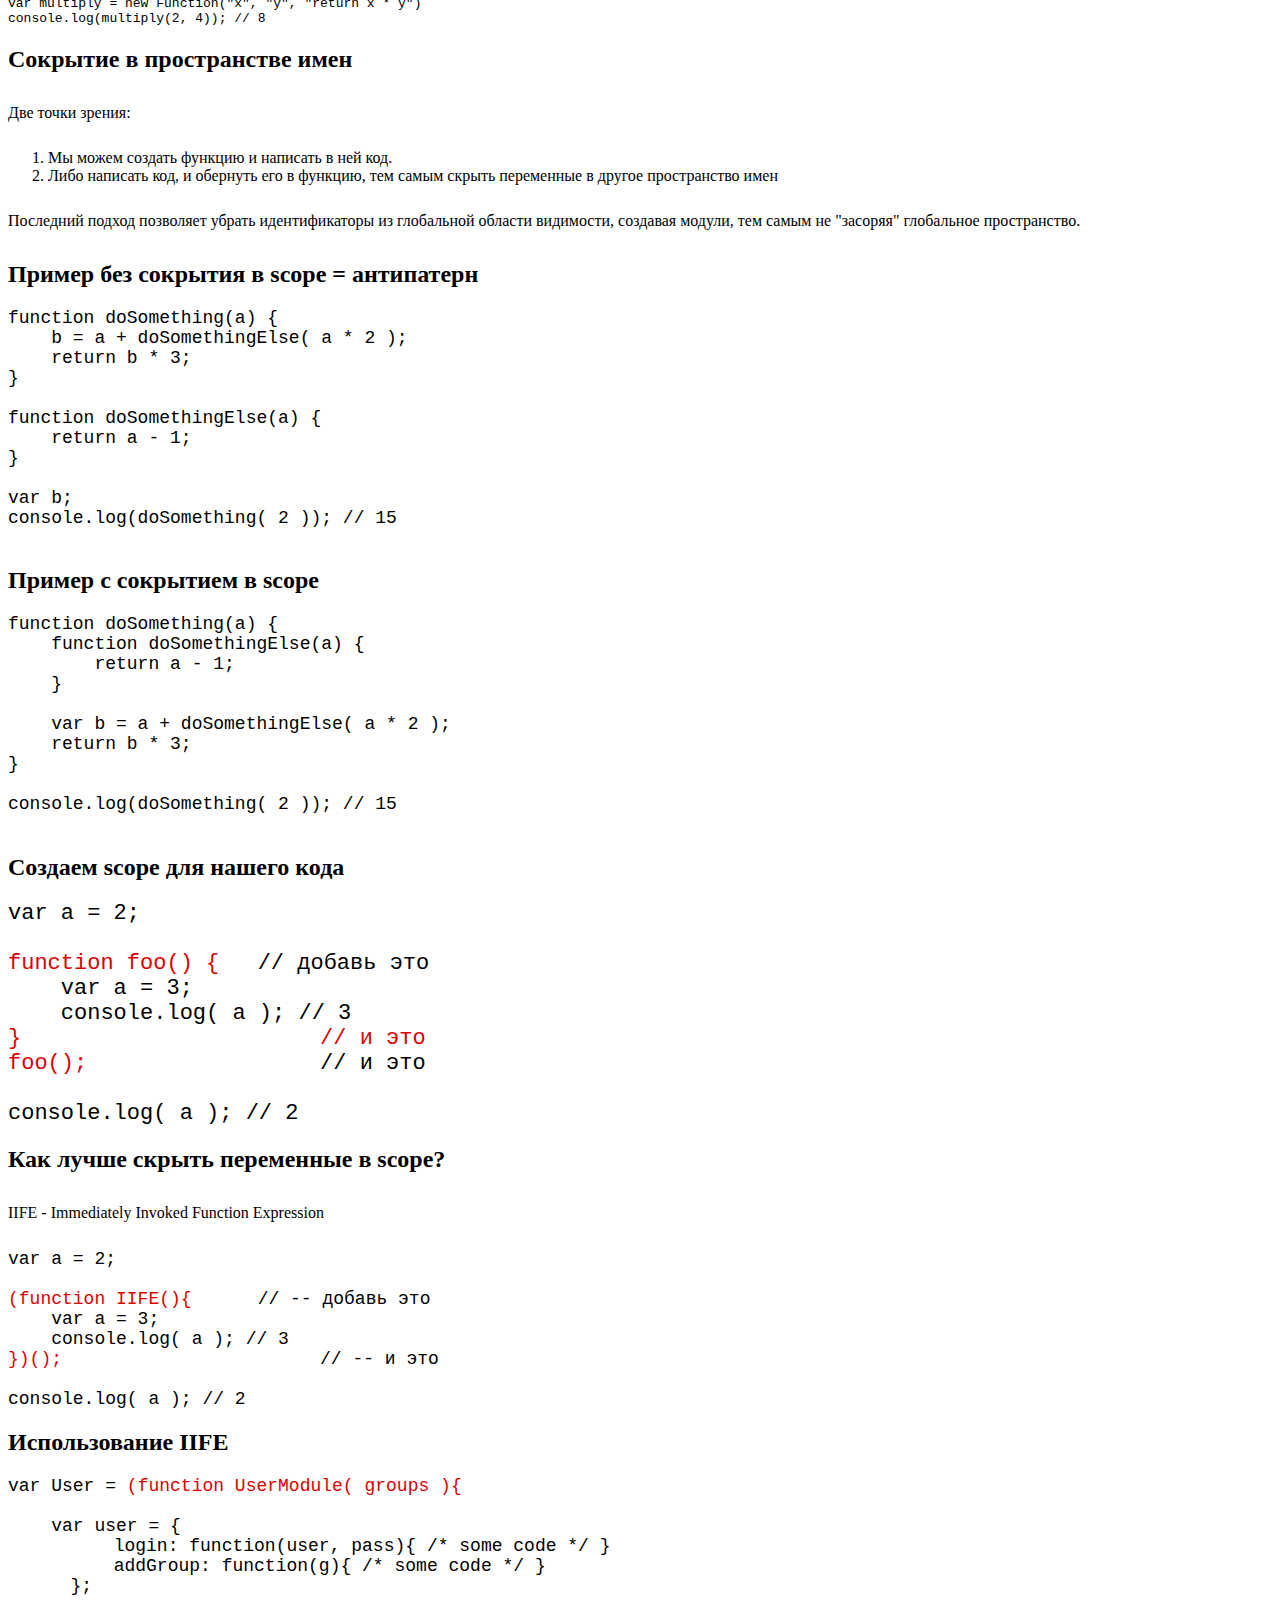
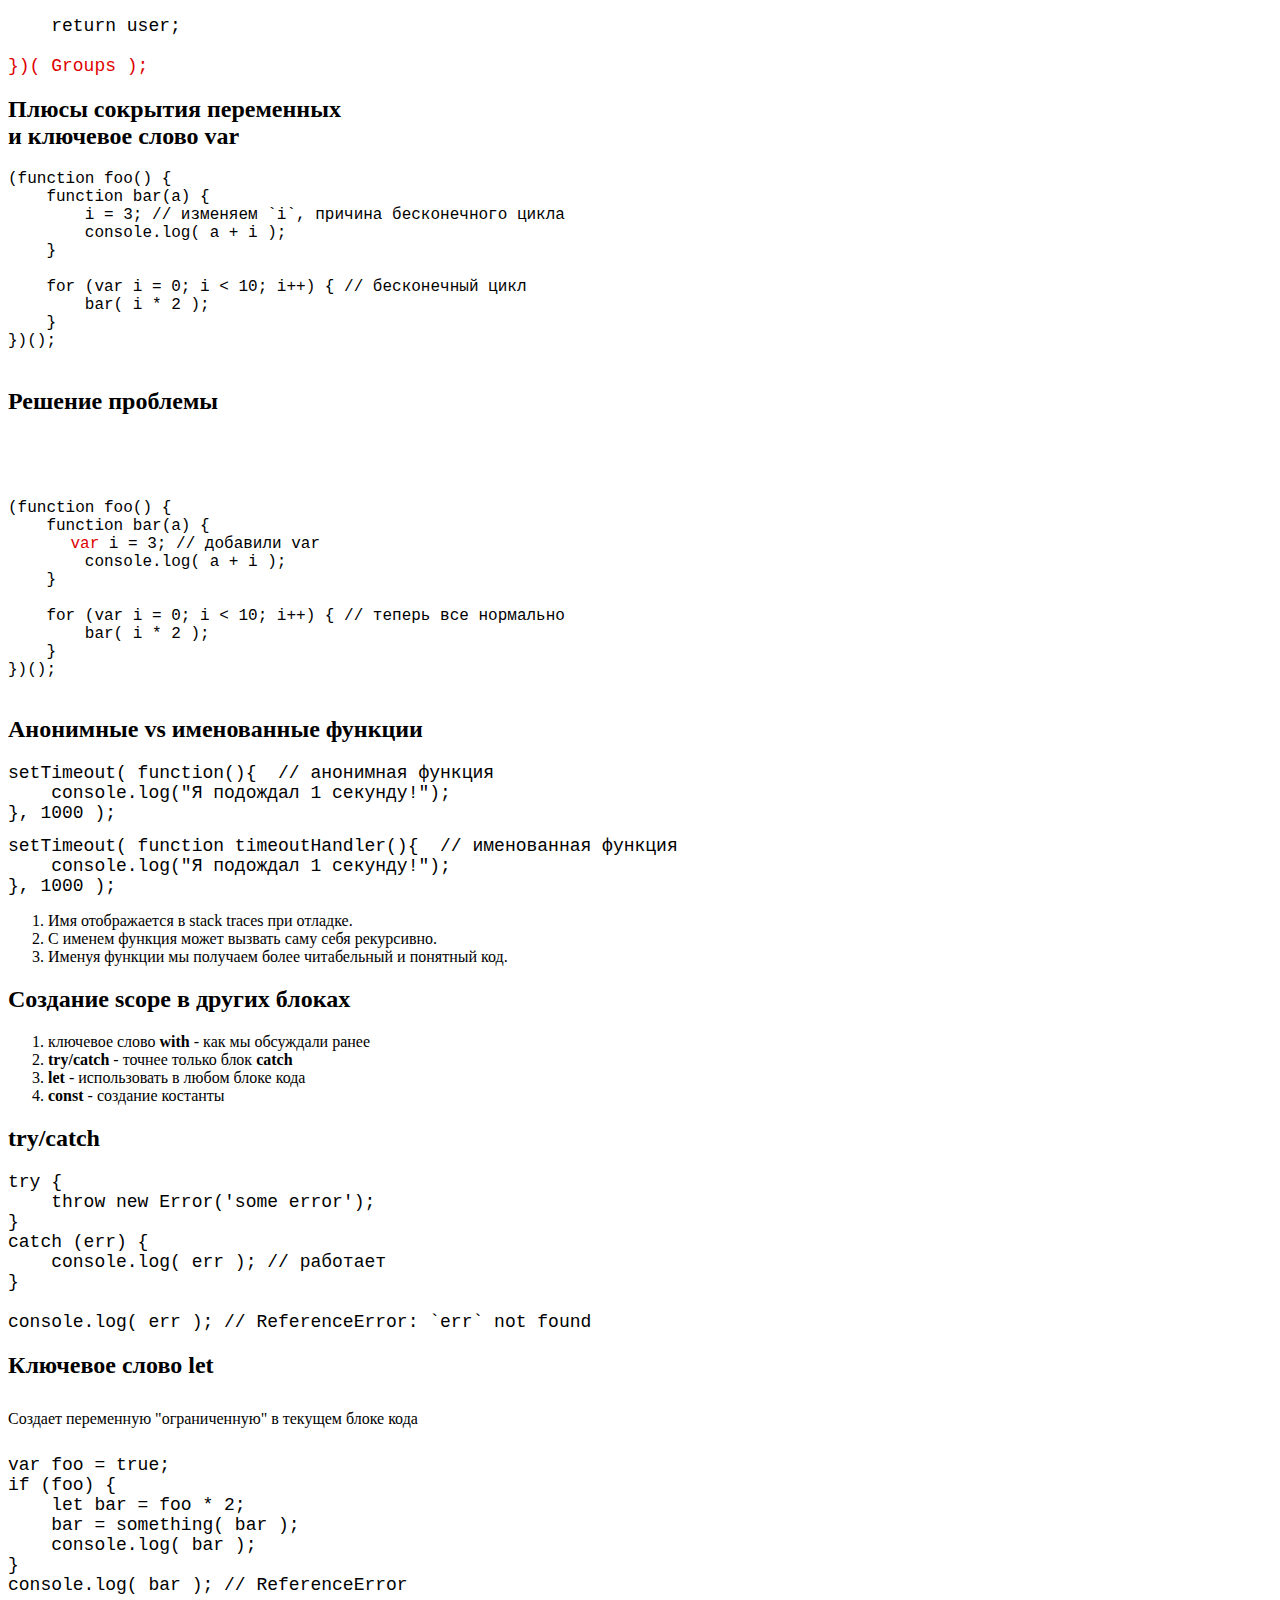
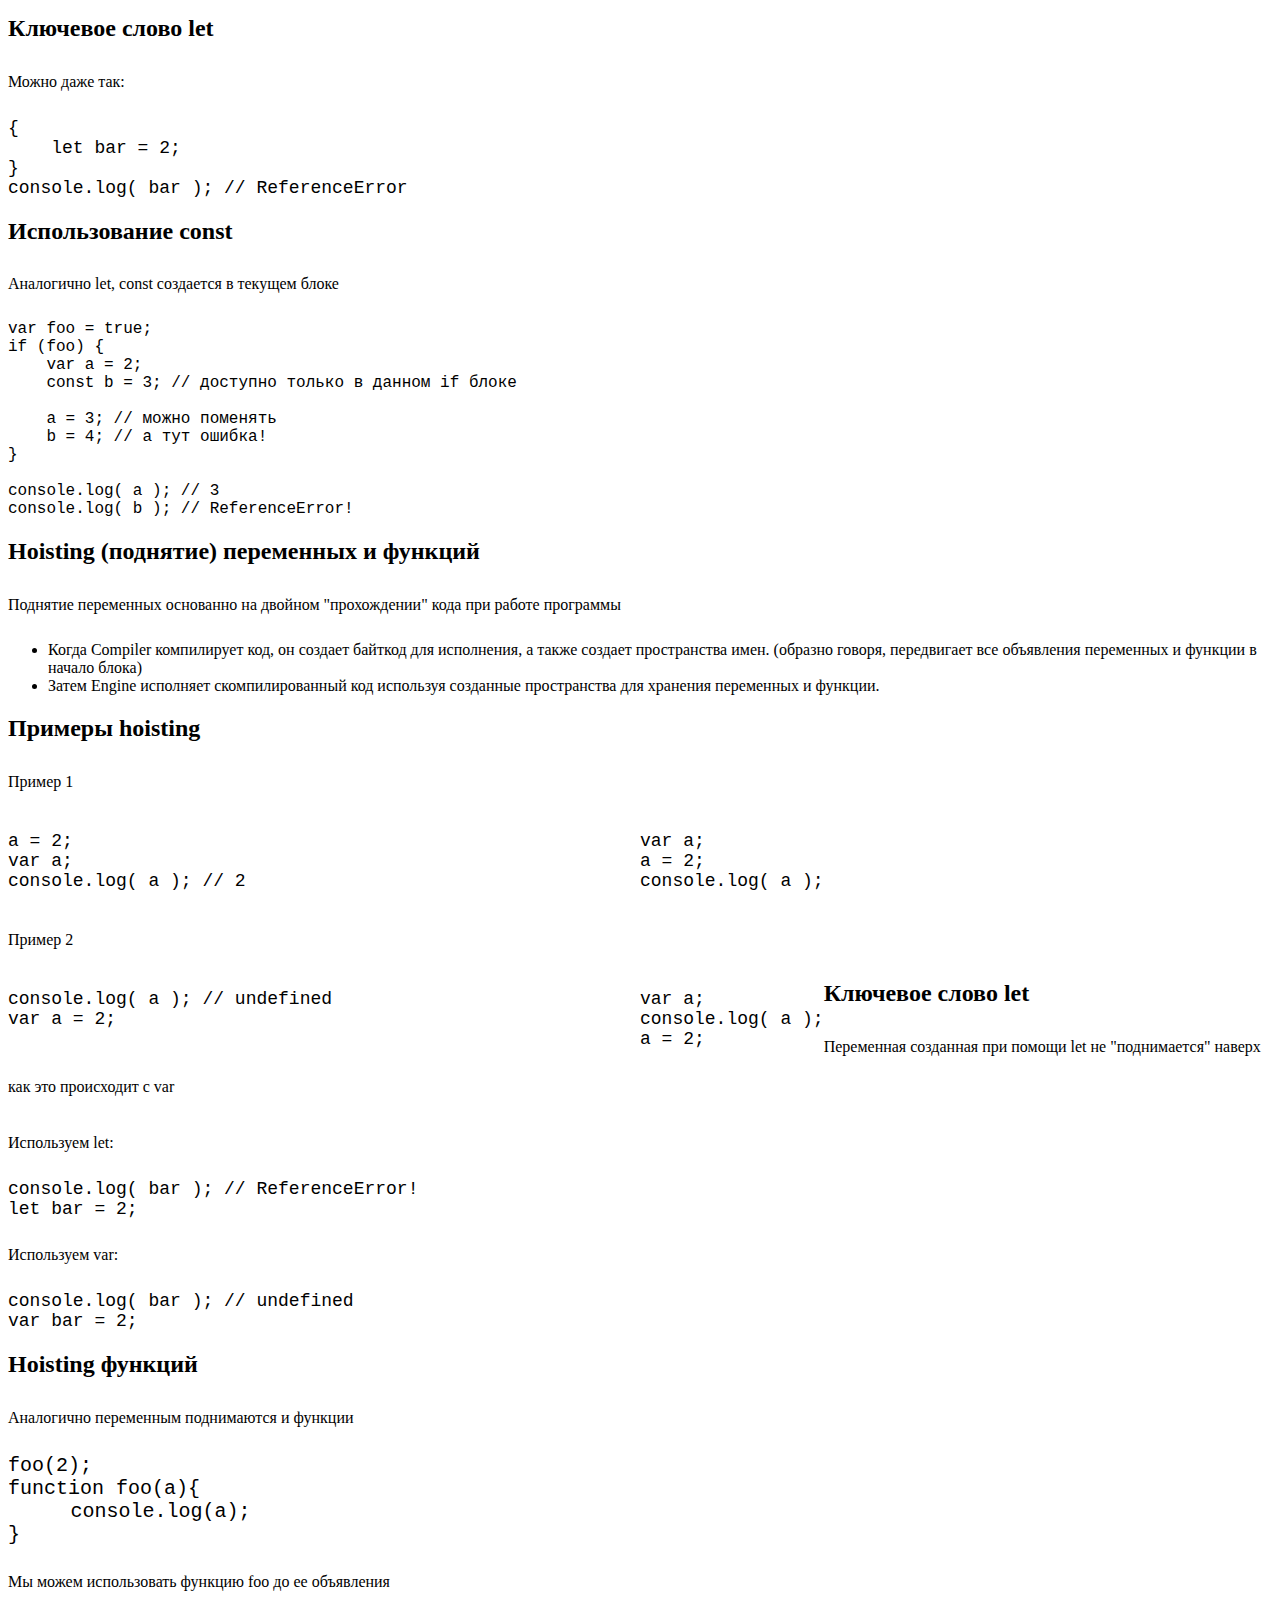
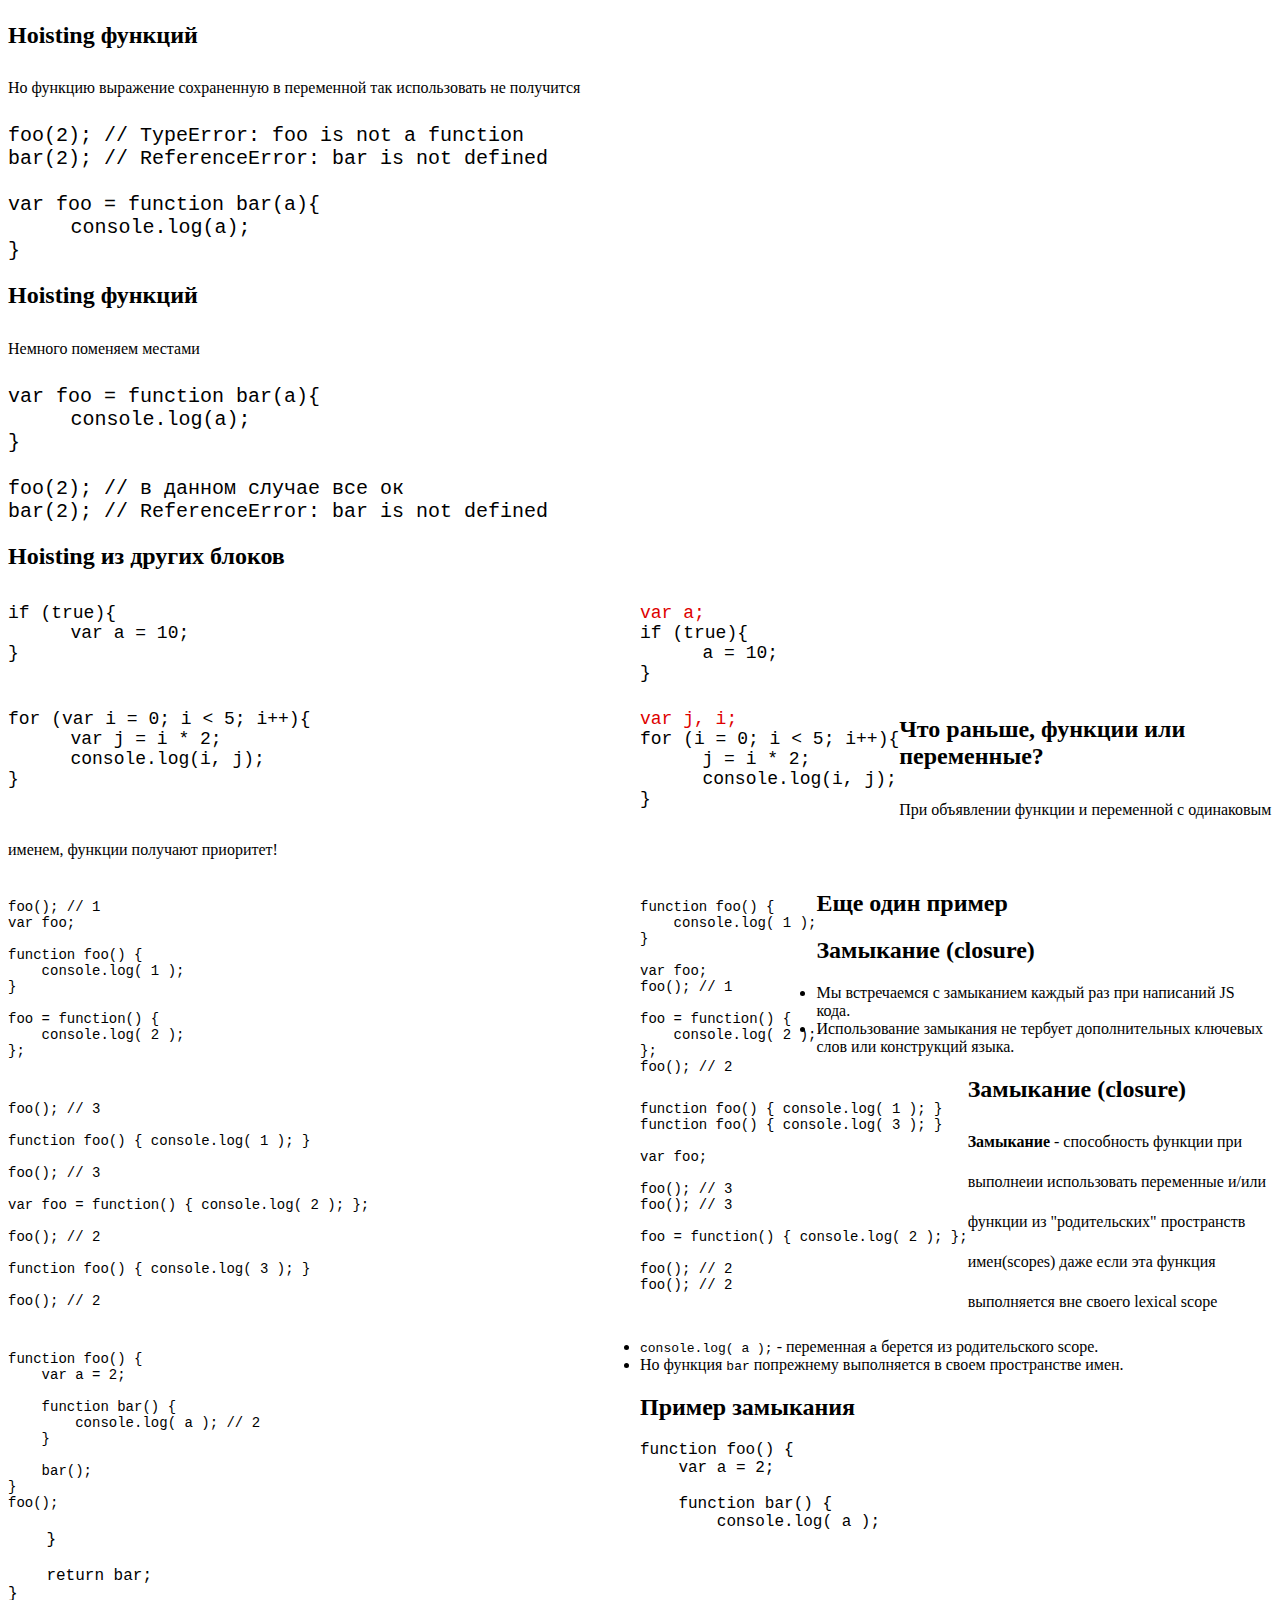
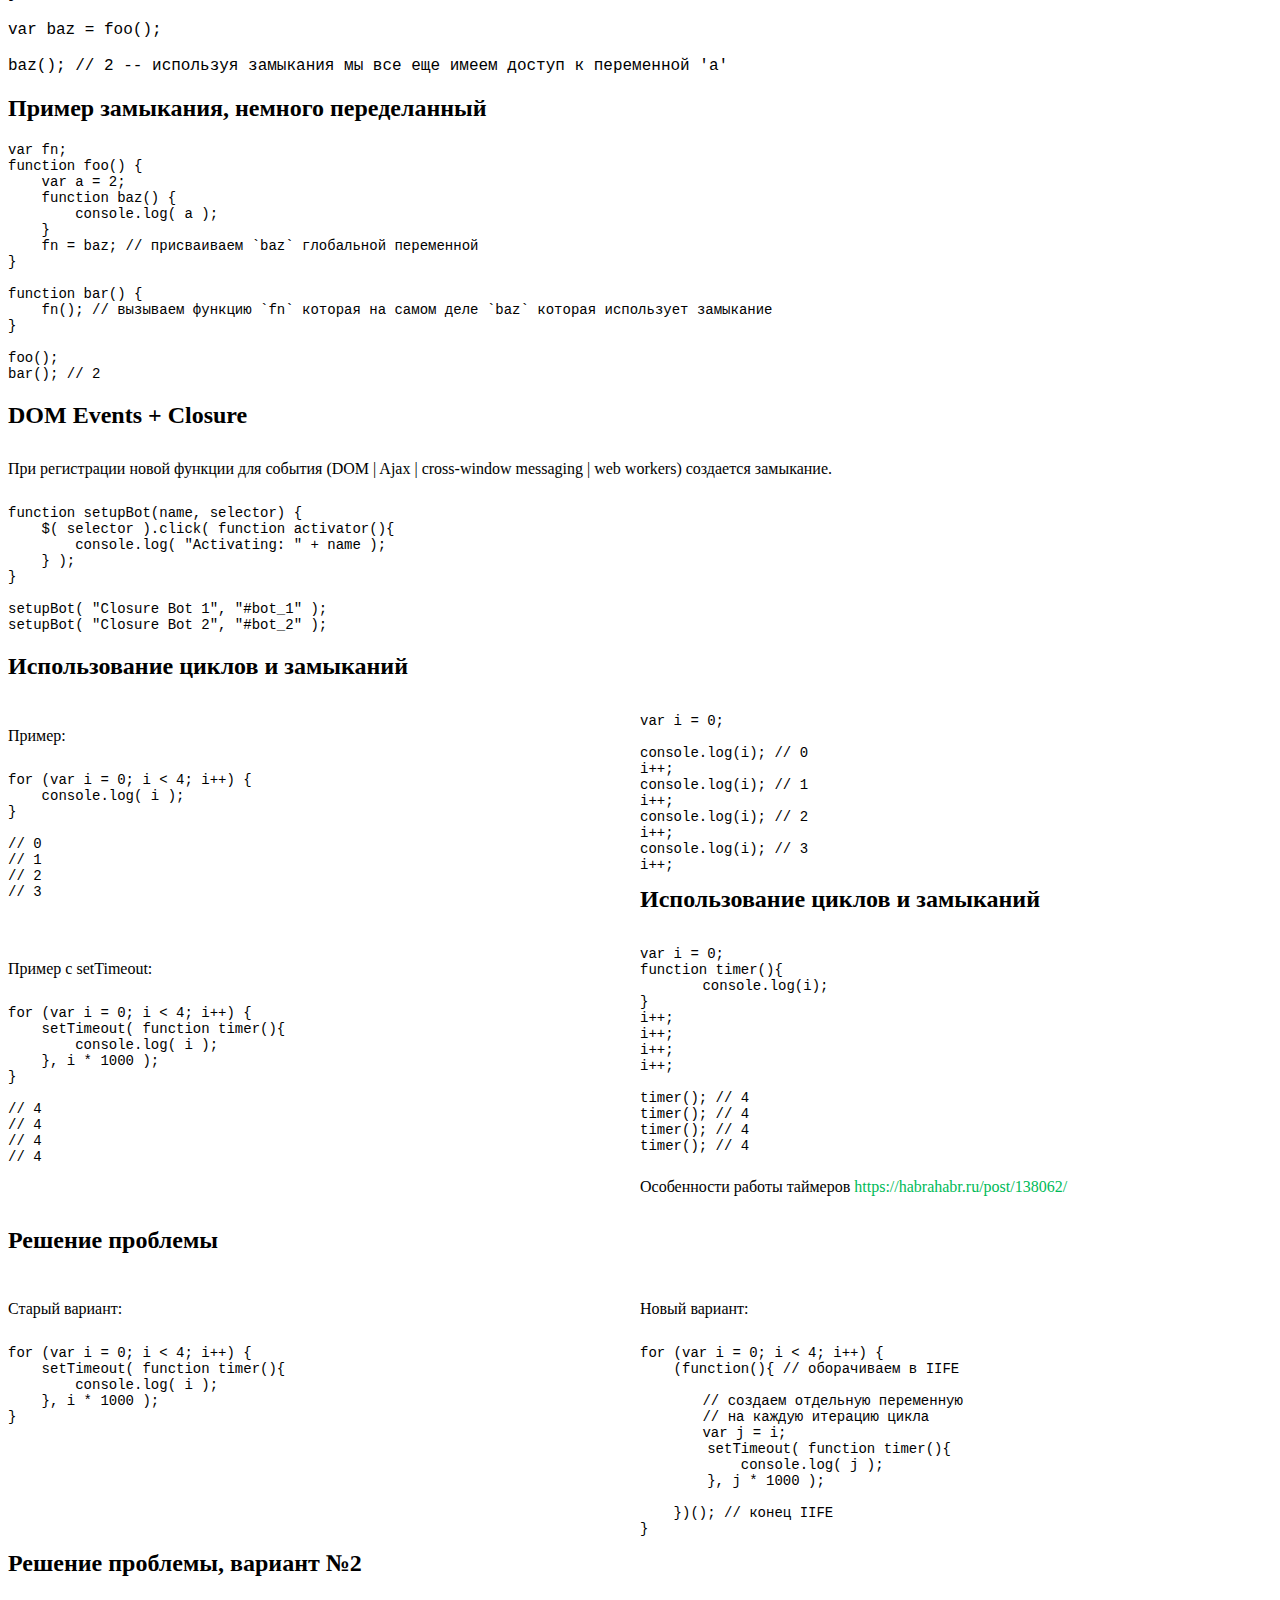
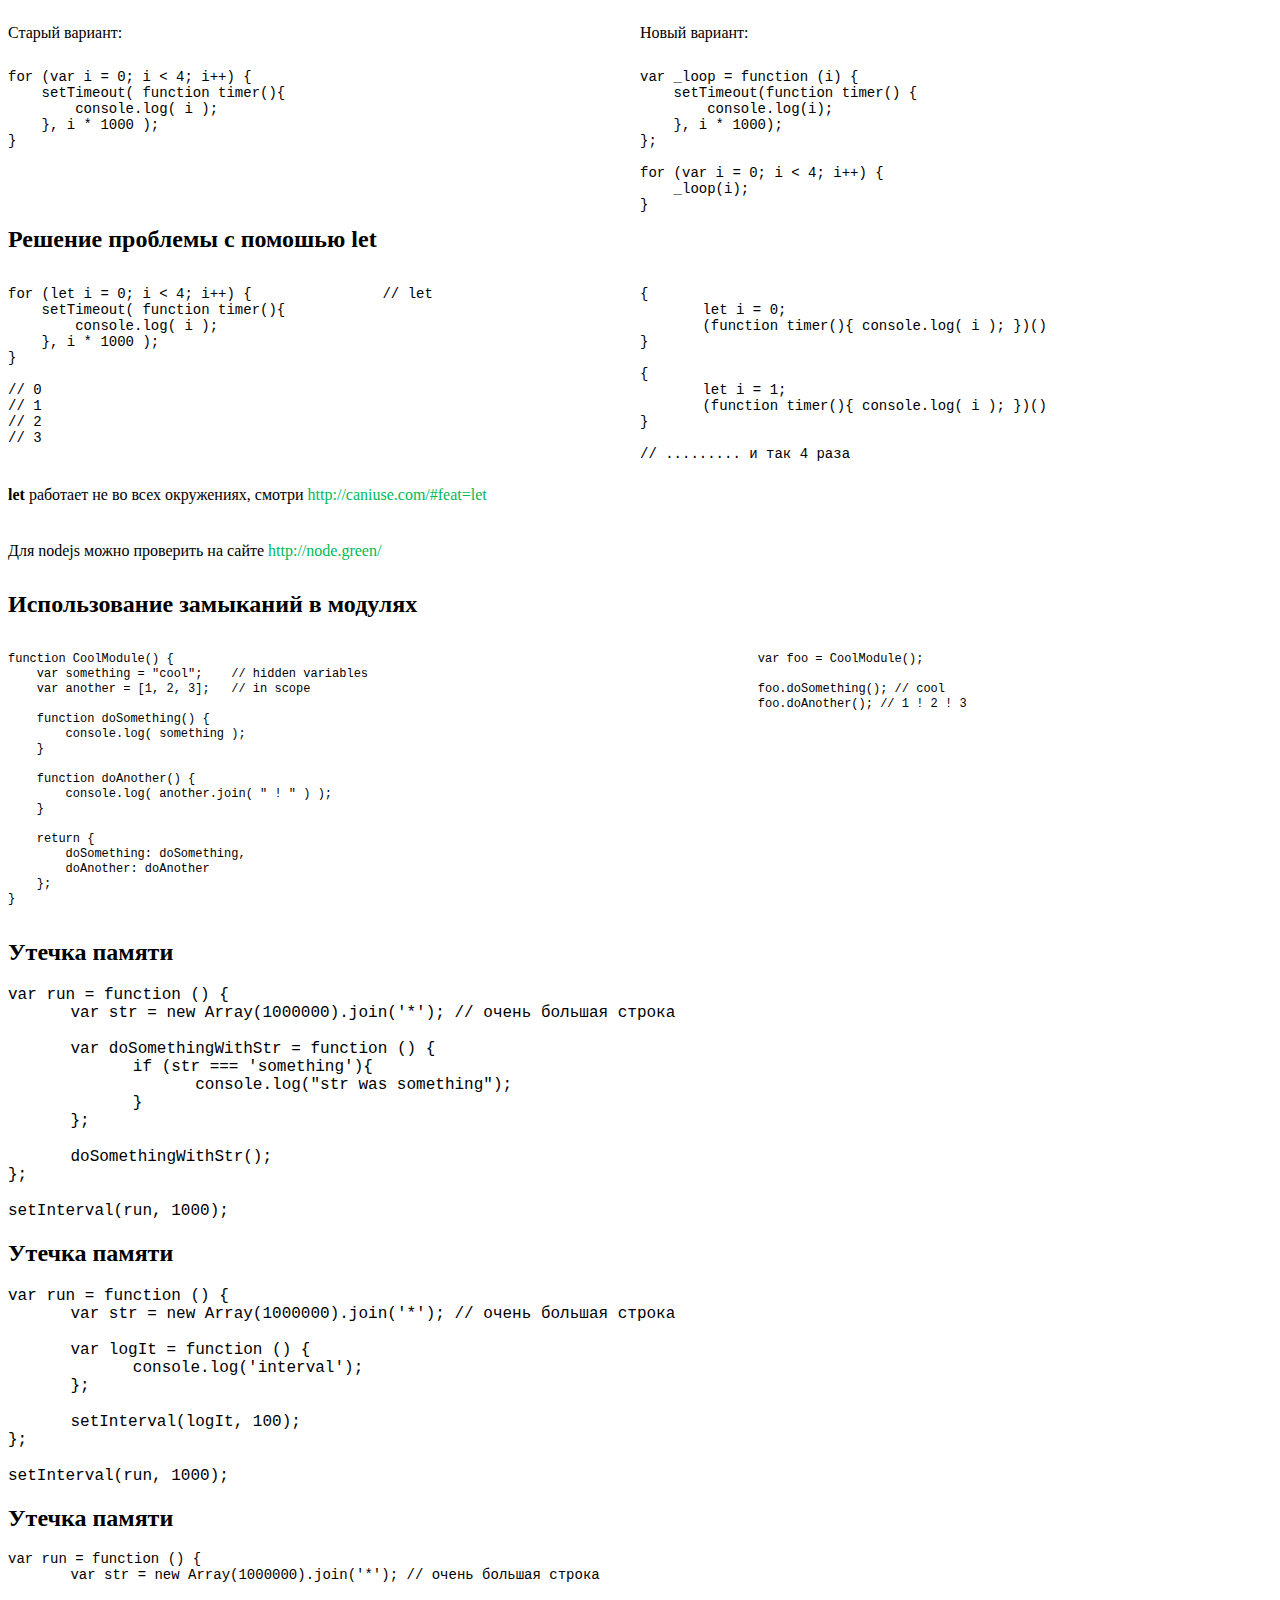
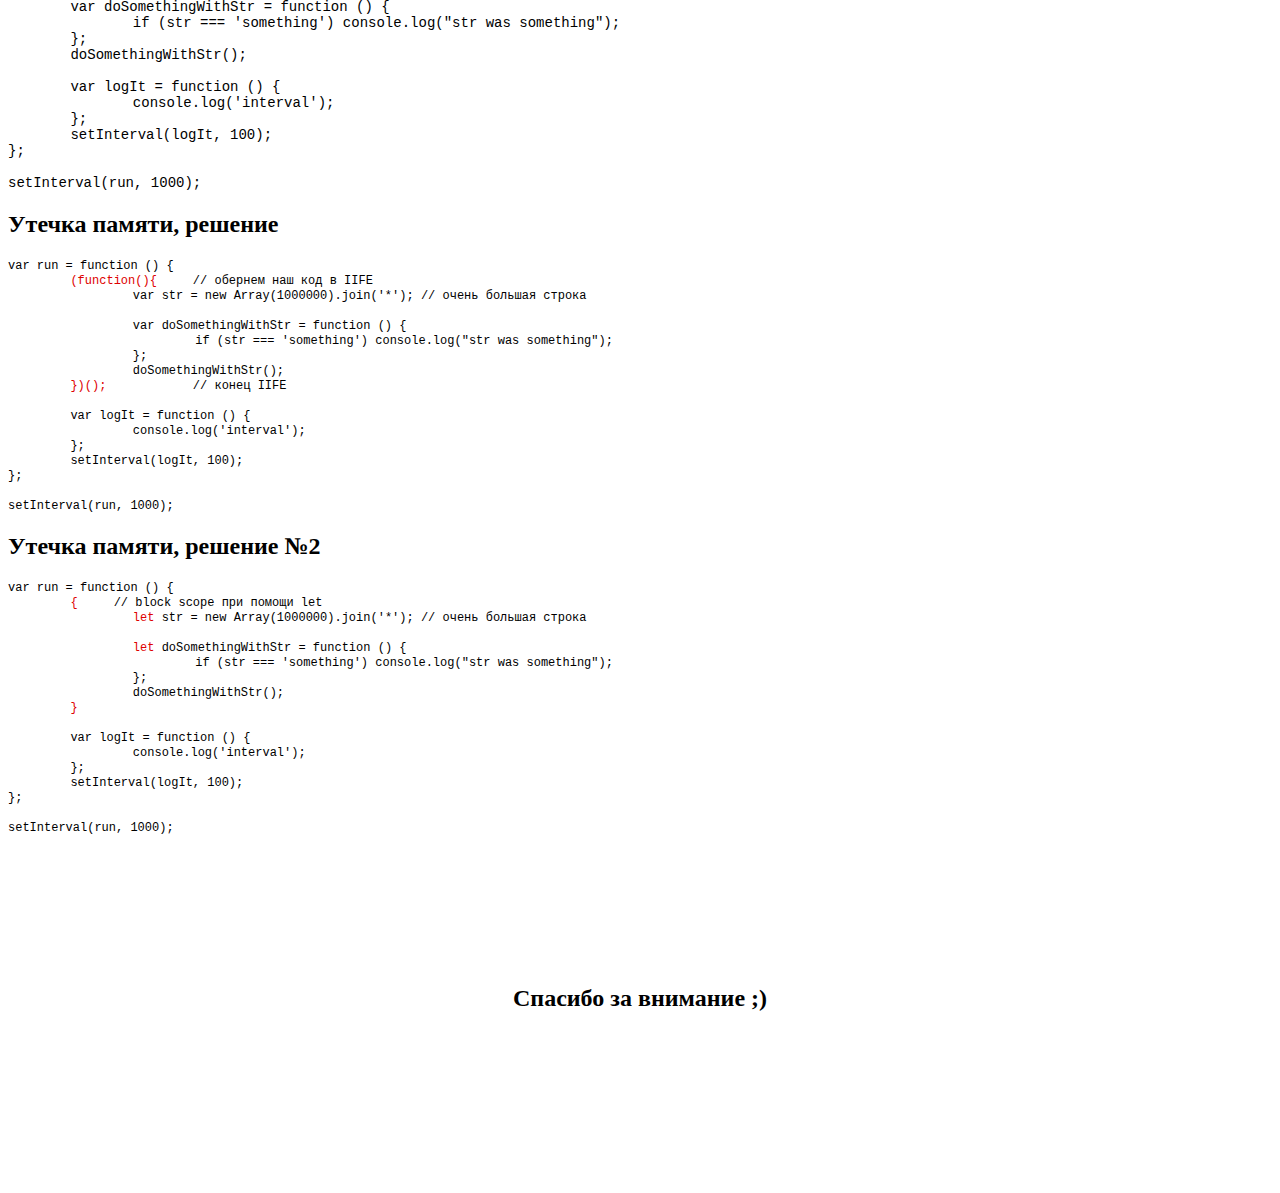
==== commit 1c27a5b7: "fix sac" ====
--- a/slides/ScopeAndClosures.html
+++ b/slides/ScopeAndClosures.html
@@ -6,6 +6,7 @@
 	<meta http-equiv="x-ua-compatible" content="ie=edge">
 	<meta name="viewport" content="width=device-width, initial-scale=1">
 	<link rel="stylesheet" href="shower/themes/ribbon/styles/screen-16x10.css">
+	<link rel="stylesheet" href="default.css">
 	<link rel="stylesheet" href="snc.css">
 
 	<link rel="stylesheet" href="/highlight/styles/default.css">
@@ -14,15 +15,15 @@
 </head>
 <body class="shower list">
 	<header class="caption">
-		<h1>Shower Presentation Engine</h1>
-		<p>Yours Truly, Famous Inc.</p>
+		<h1>You don't know JS</h1>
+		<p>Scope & Closure</p>
 	</header>
 	
 	<section class="slide" id="cover">
 		<img src="pictures/snc/bookcover.jpg" alt="">
 		<div class="text">
 			<h2>You don't know JS</h2>
-			<h3>Scope & Closure <i>Пространство имен и Замыкание</i></h3>
+			<h3>Scope & Closure<br /><i>Пространство имен и Замыкание</i></h3>
 			<ul>
 				<li><a href="#whatIsScope" title="">Что такое Scope?</a></li>
 				<li><a href="#lexicalScope" title="">Lexical Scope</a></li>
@@ -36,8 +37,8 @@
 	<section class="slide" id="jsCore">
 		<h2>Компоненты JS (условно)</h2>
 		<ol>
-			<li>Compiler - парсить исходники и генерация кода</li>
-			<li>Engine - исполнение скомпилированного байткода (машинный код V8)</li>
+			<li>Compiler - парсит исходники и генерирует код для Engine</li>
+			<li>Engine - исполнение скомпилированного байткода</li>
 			<li>Scope - хранение и "управление" переменными и функциями</li>
 		</ol>
 	</section>
@@ -45,6 +46,7 @@
 	<section class="slide" id="whatIsScope">
 		<h2>Что такое scope?</h2>
 		<p>Хорошо структурированный набор правил для хранения переменных и функций, а также получение доступа к ним в дальнейшем</p>
+		<p>Функции:</p>
 		<ol>
 			<li>Создать переменую и функцию(ссылку на фукцию)</li>
 			<li>Модификация и получение переменной/функции</li>
@@ -52,27 +54,43 @@
 		</ol>
 	</section>
 
+<!--
 	<section class="slide" id="compiler">
 		<h2>Compiler</h2>
 		<ol>
 			<li>Tokenizing/Lexing - разделение кода программы на куски(chunks) называемые токены. <br />
 				Для примера <code class="js">var a = 2;</code> преобразуется в <code class="js">var</code>, <code class="js">a</code>, <code class="js">=</code>, <code class="js">2</code> и <code class="js">;</code></li>
 			<li>Parsing - получает массив токенов и преобразует их в AST (Abstract Syntax Tree). 
-			<!-- Структура данных (дерево) - промежуточное представления программы (внутренние вершины - операторы, листья операнды). --> 
+			/////// Структура данных (дерево) - промежуточное представления программы (внутренние вершины - операторы, листья операнды). //////
 			Можно потестировать на <a target="_blank" href="https://astexplorer.net/" title="">astexplorer.net</a></li>
 			<li>Code-Generation - Преобразование AST в исполняемый код, и заполняет scope переменными и функциями</li>
 		</ol>
 		<p>Данные этапы гораздо сложнее, они также включают различные оптимизации производительности и исключение излишних элементов</p>
 	</section>
+-->
+
+	<section class="slide" id="compiler">
+		<h2>Compiler</h2>
+		<ul>
+			<li>Разбирает исходный код</li>
+			<li>Заполняет Scope переменными</li>
+			<li>Компилирует код в байткод (машинный код V8)</li>
+		</ul>
+	</section>
 
 	<section class="slide" id="compilerSteps">
-		<h2>Compiler - 2 шага</h2>
+		<h2>Compiler</h2>
+		
 		<p>Предположим что у нас есть код <code class="js">var a = 2;</code></p>
+
 		<ol>
-			<li>Compiler сталкивается с <code class="js">var a</code> и пытается найти переменную <code class="js">a</code> в scope. Если переменная не найдена, то она добавляется в scope, иначе ничего не происходит.</li>
+			<li>Compiler сталкивается с <code class="js">var a</code> и пытается добавить переменную <code class="js">a</code> в scope. Если переменная уже существует, то просто игнорируем.</li>
 			<li>Compiler генерирует код для Engine, в данном случае <code class="js">a = 2</code></li>
 		</ol>
-	</section>
+
+		<p>После компиляции в scope уже будет переменная <code class="js">a</code>, а код для Engine будет такой <code class="js">a = 2</code></p>
+	</section>
+
 
 
 	<section class="slide" id="engineScopeCompilerConversation">
@@ -138,41 +156,25 @@
 
 	<section class="slide" id="quiz">
 		<h2>Усвоим материал</h2>
-		<pre>
-			<code class="js">function foo(a) {
+		<div style="display: inline-block; width: 49%;">
+		<p>Для компилятора</p>
+		<pre><code class="js">function foo(a) {
     var b = a;
     return a + b;
 }
 var c = foo( 2 );</code>
 		</pre>
-	</section>
-
-	<section class="slide" id="nestedScope">
-		<h2>Вложенный(Nested) scope</h2>
-<div class="wrapper">
-		<pre>
-			<code class="js"><div class="nested" style="background-color: #8EFF8A;"><div class="nested" style="background-color: #8AE2FF;">function foo(a) {
-    console.log( a + b );
-}
-</div>
-var b = 2;
-foo( 2 ); // 4
-</div></code>
-</div>
-			<ol>
-				<li><code class="js" style="background-color: #8EFF8A;">global</code> scope - переменная <code class="js">b</code> и функция <code class="js">foo</code></li>
-				<li><code class="js" style="background-color: #8AE2FF;">foo</code> scope - переменная <code class="js">a</code></li>
-			</ol>
+		</div>
+
+		<div class="next" style="display: inline-block; width: 49%;">
+		<p>Для движка</p>
+		<pre><code class="js">foo(a) {
+    b = a;
+    return a + b;
+}
+c = foo( 2 );</code>
 		</pre>
-
-<!--
-Look at https://github.com/getify/You-Dont-Know-JS/blob/master/scope%20&%20closures/ch1.md#nested-scope
-
-Engine: "Hey, Scope of foo, ever heard of b? Got an RHS reference for it."
-Scope: "Nope, never heard of it. Go fish."
-Engine: "Hey, Scope outside of foo, oh you're the global Scope, ok cool. Ever heard of b? Got an RHS reference for it."
-Scope: "Yep, sure have. Here ya go."
--->
+		</div>
 	</section>
 
 
@@ -208,156 +210,34 @@
 	</section>
 
 
+	<section class="slide" id="nestedScope">
+		<h2>Вложенный(Nested) scope</h2>
+<div class="wrapper">
+		<pre>
+			<code class="js"><div class="nested" style="background-color: #8EFF8A;"><div class="nested" style="background-color: #8AE2FF;">function foo(a) {
+    console.log( a + b );
+}
+</div>
+var b = 2;
+foo( 2 ); // 4
+</div></code>
+</div>
+			<ol>
+				<li><code class="js" style="background-color: #8EFF8A;">global</code> scope - переменная <code class="js">b</code> и функция <code class="js">foo</code></li>
+				<li><code class="js" style="background-color: #8AE2FF;">foo</code> scope - переменная <code class="js">a</code></li>
+			</ol>
+		</pre>
 
 <!--
-	Lexical Scope
+Look at https://github.com/getify/You-Dont-Know-JS/blob/master/scope%20&%20closures/ch1.md#nested-scope
+
+Engine: "Hey, Scope of foo, ever heard of b? Got an RHS reference for it."
+Scope: "Nope, never heard of it. Go fish."
+Engine: "Hey, Scope outside of foo, oh you're the global Scope, ok cool. Ever heard of b? Got an RHS reference for it."
+Scope: "Yep, sure have. Here ya go."
 -->
-
-
-	<section class="slide" id="lexicalScope">
-		<h2>Lexical scope</h2>
-		<p>Lexical scope - это scope который создается во время компиляции исходного текста(непосредственно неперд запуском программы).</p>
-		<img src="https://github.com/getify/You-Dont-Know-JS/raw/master/scope%20&%20closures/fig2.png" alt="scope and closure bubbles" style="width: 60%;float: left;margin-right: 60px;">
-		<ul>
-			<li>1 - <code class="js">foo</code></li>
-			<li>2 - <code class="js">a</code>, <code class="js">b</code> и <code class="js">bar</code></li>
-			<li>3 - <code class="js">c</code></li>
-		</ul>
-	</section>
-
-
-	<section class="slide" id="findVariables">
-		<h2>Поиск переменных</h2>
-		<ul>
-			<li>Поиск начинается из текущего пространства имен.</li>
-			<li>Если в текущем пространстве переменная не найдена, то осуществляется поиск в "родительском" пространстве.</li>
-			<li>Поиск продолжается до global scope.</li>
-			<li>Если переменная не найдена, то выбрасывается ошибка ReferenceError.</li>
-			<li>Поиск прекращается если найдена переменная, при этом все переменные с этим именем но в родительских scope будут недоступны (затененны, shadowed). </li>
-		</ul>
-	</section>
-
-
-	<section class="slide" id="globalScopeLink">
-		<h2>Ссылка на global scope</h2>
-		<pre>
-			<code class="js" style="font-size: 22px;">var b = 5;
-function foo(a) {
-	var b = "shadow";
-	function bar(){
-    	console.log( a + window.b );
-	}
-	bar()
-}
-foo( 2 ); // 7</code>
-		</pre>
-	</section>
-
-
-	<section class="slide" id="globalScopeLinkShadowed">
-		<h2>Ссылка на global scope (shadowed)</h2>
-		<pre>
-			<code class="js" style="font-size: 22px;">var b = 5;
-function foo(a) {
-	var b = "shadow", window = 12;
-	function bar(){
-    	console.log( a + window.b );
-	}
-	bar()
-}
-foo( 2 ); // NaN</code>
-		</pre>
-	</section>
-
-
-	<section class="slide" id="cheatingLexical">
-		<h2>Cheating(обман) lexical scope</h2>
-		<p>Как мы уже разобрались, lexical scope это scope который определяется самим программистом и создается еще "до начала работы программы".</p>
-		<p>Но есть 2 механизма как мы можем изменить scope во время работы программы: <b>eval</b>, <b>with</b></p>
-		<p>Оба механизма считаются плохой практикой.</p>
-	</section>
-
-
-	<section class="slide" id="eval">
-		<h2>Eval</h2>
-		<ul>
-			<li>Функция <code class="js">eval(code)</code> позволяет выполнить код, переданный ей в виде строки.</li>
-			<li>Данный код будет выполнен в текущем пространстве имен.</li>
-			<li>В строгом режиме создает свое пространство имен.</li>
-		</ul>
-	</section>
-
-
-	<section class="slide" id="eval2">
-		<h2>Eval пример</h2>
-		<pre><code class="js">var b = 2;
-function foo(str) {
-    eval( str ); // cheating!
-    console.log( b ); // 3
-}
-foo( "var b = 3;" );</code>
-		</pre>
-	</section>
-
-	<section class="slide" id="with">
-		<h2>With</h2>
-
-		<div class="wrapper"><pre><code class="js" style="font-size: 22px;">var obj = {
-    a: 1,
-    b: 2
-};
-with (obj) {
-    a = 3 + b;
-    b = 4;
-}
-console.log(obj); // Object {a: 5, b: 4}</code></pre></div>
-	
-		<ol>
-			<li>Позволяет модифицировать объект в "упрощенном стиле"</li>
-			<li>Создает новое пространство имен</li>
-		</ol>
-
-	</section>
-
-	<section class="slide" id="with2">
-		<h2>With</h2>
-		<pre><code class="js" style="font-size: 14px;">var o1 = { a: 3 };
-var o2 = { b: 3 };
-
-function foo(obj) {
-    with (obj) {
-        a = 2;
-    }
-}
-
-<span class="next">foo( o1 );
-console.log( o1.a ); // 2</span>
-
-<span class="next">foo( o2 );
-console.log( o2.a ); // undefined</span>
-<span class="next">console.log( a ); // 2 -- Упс, появилась новая глобальная переменная!</span></code></pre>
-	</section>
-
-	<section class="slide" id="setTimeoutInterval">
-		<h2>setTimeout и setInterval</h2>
-		<p>Могут принимать строку первым параметром которая выполнится.</p>
-		<p>Аналогично eval модифицируют глобальное пространство имен, но с задержкой в выполнении.</p>
-		<pre><code class="js">function bar(){
-	setTimeout("var cc = 313;");
-	console.log(cc); // ReferenceError: cc is not defined
-}
-bar()</code></pre>
-	</section>
-
-	<section class="slide" id="newFunction">
-		<h2>new Function</h2>
-		<p>Последним параметром передается строка - тело функции</p>
-		<pre><code>new Function ([arg1[, arg2[, ... argN]],] functionBody)</code></pre>
-		<p>Пример</p>
-		<pre><code class="js">var multiply = new Function("x", "y", "return x * y")
-console.log(multiply(2, 4)); // 8
-</code></pre>
-	</section>
+	</section>
+
 
 	<section class="slide" id="functionScope">
 		<h2>Scope From Functions</h2>
@@ -382,6 +262,157 @@
 		</ol>
 	</section>
 
+
+<!--
+	Lexical Scope
+-->
+
+
+	<section class="slide" id="lexicalScope">
+		<h2>Lexical scope</h2>
+		<p>Lexical scope - это scope который создается во время компиляции исходного текста(непосредственно неперд запуском программы).</p>
+		<img src="https://github.com/getify/You-Dont-Know-JS/raw/master/scope%20&%20closures/fig2.png" alt="scope and closure bubbles" style="width: 60%;float: left;margin-right: 60px;">
+		<ul>
+			<li>1 - <code class="js">foo</code></li>
+			<li>2 - <code class="js">a</code>, <code class="js">b</code> и <code class="js">bar</code></li>
+			<li>3 - <code class="js">c</code></li>
+		</ul>
+	</section>
+
+
+	<section class="slide" id="findVariables">
+		<h2>Поиск переменных</h2>
+		<ul>
+			<li>Поиск начинается из текущего пространства имен.</li>
+			<li>Если в текущем пространстве переменная не найдена, то осуществляется поиск в "родительском" пространстве.</li>
+			<li>Поиск продолжается до global scope.</li>
+			<li>Если переменная не найдена, то выбрасывается ошибка ReferenceError.</li>
+			<li>Поиск прекращается если найдена переменная, при этом все переменные с этим именем но в родительских scope будут недоступны (затененны, shadowed). </li>
+		</ul>
+	</section>
+
+
+	<section class="slide" id="globalScopeLink">
+		<h2>Ссылка на global scope</h2>
+		<pre>
+			<code class="js" style="font-size: 22px;">var b = 5;
+function foo(a) {
+	var b = "shadow";
+	function bar(){
+    	console.log( a + window.b );
+	}
+	bar()
+}
+foo( 2 ); // 7</code>
+		</pre>
+	</section>
+
+
+	<section class="slide" id="globalScopeLinkShadowed">
+		<h2>Ссылка на global scope (shadowed)</h2>
+		<pre>
+			<code class="js" style="font-size: 22px;">var b = 5;
+function foo(a) {
+	var b = "shadow", window = 12;
+	function bar(){
+    	console.log( a + window.b );
+	}
+	bar()
+}
+foo( 2 ); // NaN</code>
+		</pre>
+	</section>
+
+
+	<section class="slide" id="cheatingLexical">
+		<h2>Cheating(обман) lexical scope</h2>
+		<p>Как мы уже разобрались, lexical scope это scope который определяется самим программистом и создается еще "до начала работы программы".</p>
+		<p>Но есть 2 механизма как мы можем изменить scope во время работы программы: <b>eval</b>, <b>with</b></p>
+		<p>Оба механизма считаются плохой практикой.</p>
+	</section>
+
+
+	<section class="slide" id="eval">
+		<h2>Eval</h2>
+		<ul>
+			<li>Функция <code class="js">eval(code)</code> позволяет выполнить код, переданный ей в виде строки.</li>
+			<li>Данный код будет выполнен в текущем пространстве имен.</li>
+			<li>В строгом режиме создает свое пространство имен.</li>
+		</ul>
+	</section>
+
+
+	<section class="slide" id="eval2">
+		<h2>Eval пример</h2>
+		<pre><code class="js">var b = 2;
+function foo(str) {
+    eval( str ); // cheating!
+    console.log( b ); // 3
+}
+foo( "var b = 3;" );</code>
+		</pre>
+	</section>
+
+	<section class="slide" id="with">
+		<h2>With</h2>
+
+		<div class="wrapper"><pre><code class="js" style="font-size: 22px;">var obj = {
+    a: 1,
+    b: 2
+};
+with (obj) {
+    a = 3 + b;
+    b = 4;
+}
+console.log(obj); // Object {a: 5, b: 4}</code></pre></div>
+	
+		<ol>
+			<li>Позволяет модифицировать объект в "упрощенном стиле"</li>
+			<li>Создает новое пространство имен</li>
+		</ol>
+
+	</section>
+
+	<section class="slide" id="with2">
+		<h2>With</h2>
+		<pre><code class="js" style="font-size: 14px;">var o1 = { a: 3 };
+var o2 = { b: 3 };
+
+function foo(obj) {
+    with (obj) {
+        a = 2;
+    }
+}
+
+<span class="next">foo( o1 );
+console.log( o1.a ); // 2</span>
+
+<span class="next">foo( o2 );
+console.log( o2.a ); // undefined</span>
+<span class="next">console.log( a ); // 2 -- Упс, появилась новая глобальная переменная!</span></code></pre>
+	</section>
+
+	<section class="slide" id="setTimeoutInterval">
+		<h2>setTimeout и setInterval</h2>
+		<p>Могут принимать строку первым параметром которая выполнится.</p>
+		<p>Аналогично eval модифицируют глобальное пространство имен, но с задержкой в выполнении.</p>
+		<pre><code class="js">function bar(){
+	setTimeout("var cc = 313;");
+	console.log(cc); // ReferenceError: cc is not defined
+}
+bar()</code></pre>
+	</section>
+
+	<section class="slide" id="newFunction">
+		<h2>new Function</h2>
+		<p>Последним параметром передается строка - тело функции</p>
+		<pre><code>new Function ([arg1[, arg2[, ... argN]],] functionBody)</code></pre>
+		<p>Пример</p>
+		<pre><code class="js">var multiply = new Function("x", "y", "return x * y")
+console.log(multiply(2, 4)); // 8
+</code></pre>
+	</section>
+
 	<section class="slide" id="hidingInScope">
 		<h2>Сокрытие в пространстве имен</h2>
 		<p>Две точки зрения:</p>
@@ -473,7 +504,7 @@
         console.log( a + i );
     }
 
-    for (var i=0; i < 10; i++) { // бесконечный цикл
+    for (var i = 0; i < 10; i++) { // бесконечный цикл
         bar( i * 2 );
     }
 })();
@@ -488,7 +519,7 @@
         console.log( a + i );
     }
 
-    for (var i=0; i < 10; i++) { // теперь все нормально
+    for (var i = 0; i < 10; i++) { // теперь все нормально
         bar( i * 2 );
     }
 })();
@@ -561,24 +592,9 @@
 }
 console.log( bar ); // ReferenceError</code></pre>
 		
-		<p>Работает не во всех окружениях, может выбросить исключение (<i>Uncaught SyntaxError: Unexpected identifier</i>)</p>
-	</section>
-
-
-	<section class="slide" id="let3">
-		<h2>Ключевое слово let</h2>
-
-		<p>Переменная созданная при помощи let не "поднимается" наверх как это происходит с var</p>
-		
-		<p>Используем let:</p>
-		<pre><code style="font-size: 18px">console.log( bar ); // ReferenceError!
-let bar = 2;
-</code></pre>
-		<p>Используем var:</p>
-<pre><code style="font-size: 18px">console.log( bar ); // undefined
-var bar = 2;
-</code></pre>
-	</section>
+		<!-- <p>Работает не во всех окружениях, может выбросить исключение (<i>Uncaught SyntaxError: Unexpected identifier</i>)</p> -->
+	</section>
+
 
 
 
@@ -678,6 +694,23 @@
 
 
 	</section>
+
+
+	<section class="slide" id="let3">
+		<h2>Ключевое слово let</h2>
+
+		<p>Переменная созданная при помощи let не "поднимается" наверх как это происходит с var</p>
+		
+		<p>Используем let:</p>
+		<pre><code style="font-size: 18px">console.log( bar ); // ReferenceError!
+let bar = 2;
+</code></pre>
+		<p>Используем var:</p>
+<pre><code style="font-size: 18px">console.log( bar ); // undefined
+var bar = 2;
+</code></pre>
+	</section>
+
 
 	<section class="slide" id="functionHoisting">
 		<h2>Hoisting функций</h2>
@@ -1139,7 +1172,7 @@
 
 
 	<section class="slide" id="closureMemoryLeak">
-		<h2>Утечка памяти, пример №1</h2>
+		<h2>Утечка памяти</h2>
 
 		<pre><code style="font-size: 16px">var run = function () {
 	var str = new Array(1000000).join('*'); // очень большая строка
@@ -1157,7 +1190,7 @@
 	</section>
 
 	<section class="slide" id="closureMemoryLeak2">
-		<h2>Утечка памяти, пример №1</h2>
+		<h2>Утечка памяти</h2>
 
 		<pre><code style="font-size: 16px">var run = function () {
 	var str = new Array(1000000).join('*'); // очень большая строка
@@ -1173,7 +1206,7 @@
 	</section>
 
 	<section class="slide" id="closureMemoryLeak3">
-		<h2>Утечка памяти, пример №1</h2>
+		<h2>Утечка памяти</h2>
 
 		<pre><code style="font-size: 14px">var run = function () {
 	var str = new Array(1000000).join('*'); // очень большая строка
@@ -1194,7 +1227,7 @@
 
 
 	<section class="slide" id="closureMemoryLeakSolution">
-		<h2>Утечка памяти, пример №1, решение</h2>
+		<h2>Утечка памяти, решение</h2>
 
 		<pre><code style="font-size: 12px">var run = function () {
 	<span class="newInCode">(function(){</span>     // обернем наш код в IIFE
@@ -1216,7 +1249,7 @@
 	</section>
 
 	<section class="slide" id="closureMemoryLeakSolution2">
-		<h2>Утечка памяти, пример №1, решение №2</h2>
+		<h2>Утечка памяти, решение №2</h2>
 
 		<pre><code style="font-size: 12px">var run = function () {
 	<span class="newInCode">{</span>     // block scope при помощи let
